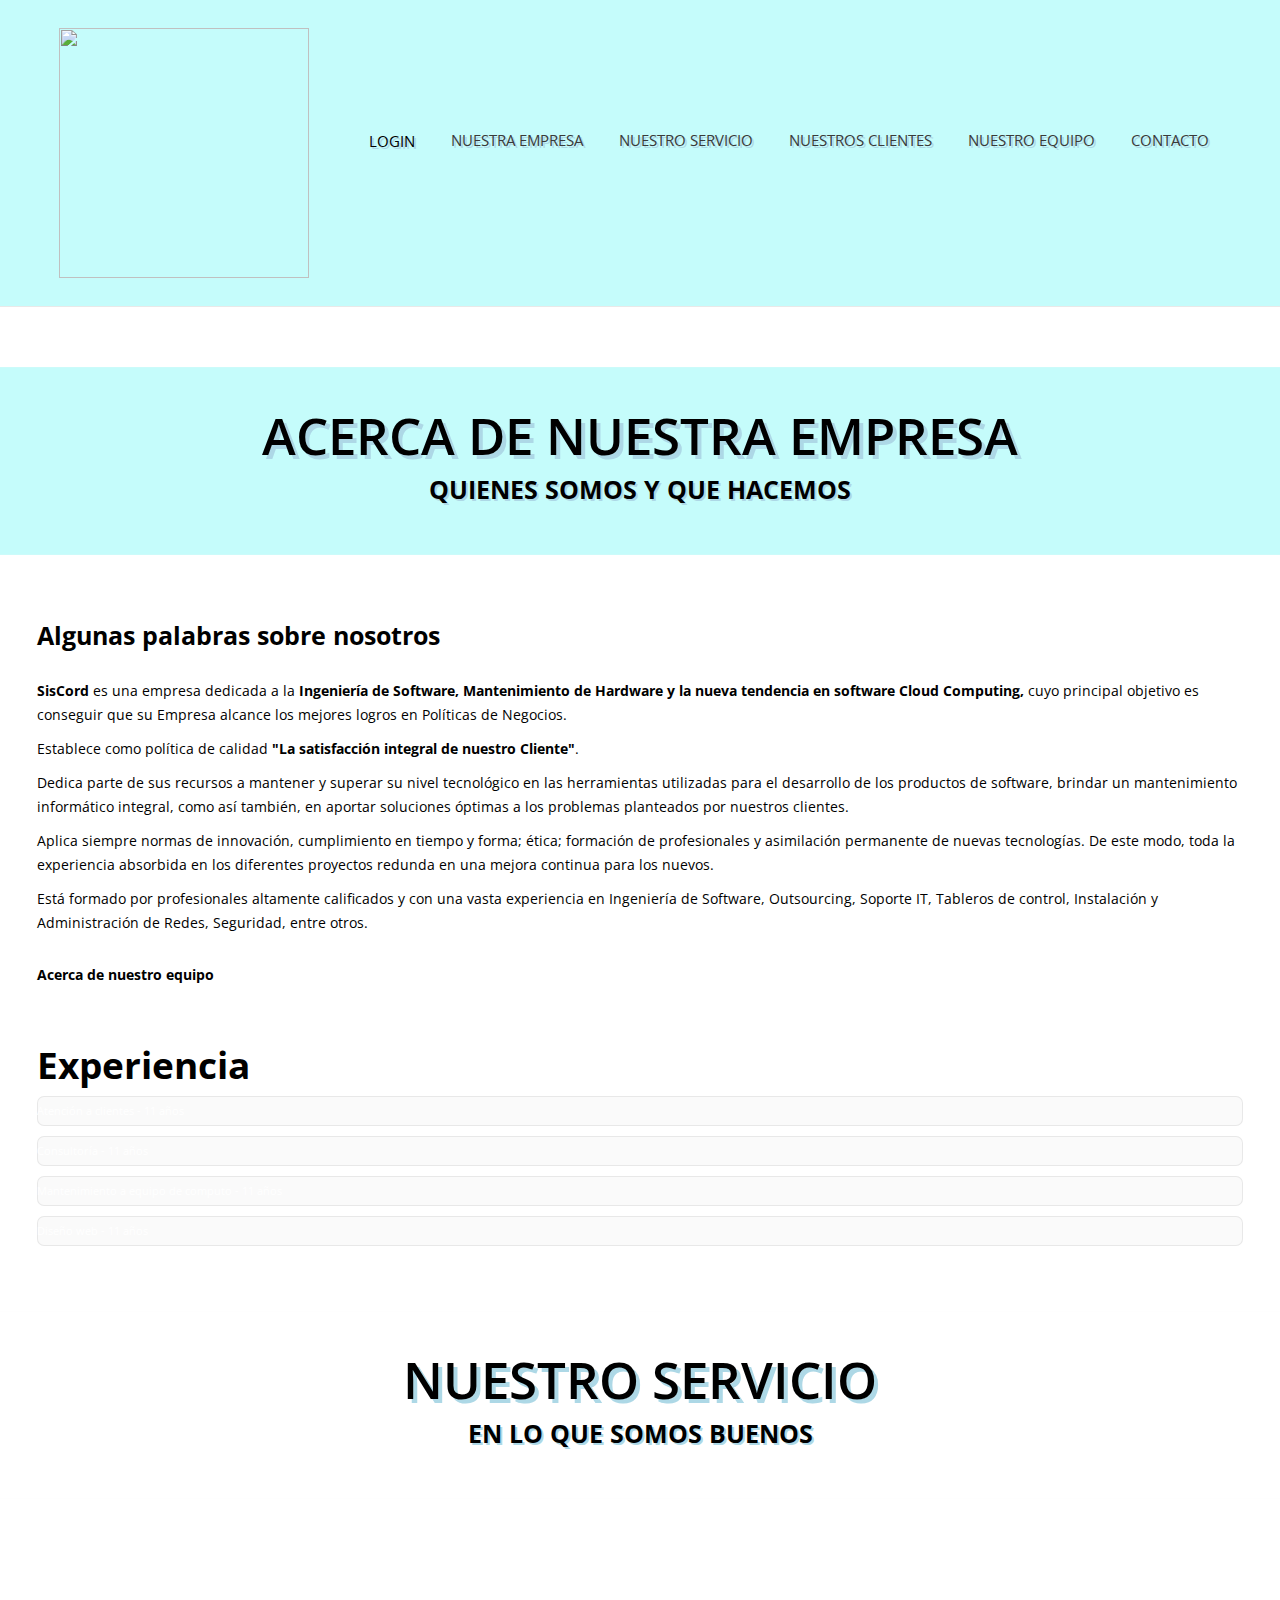
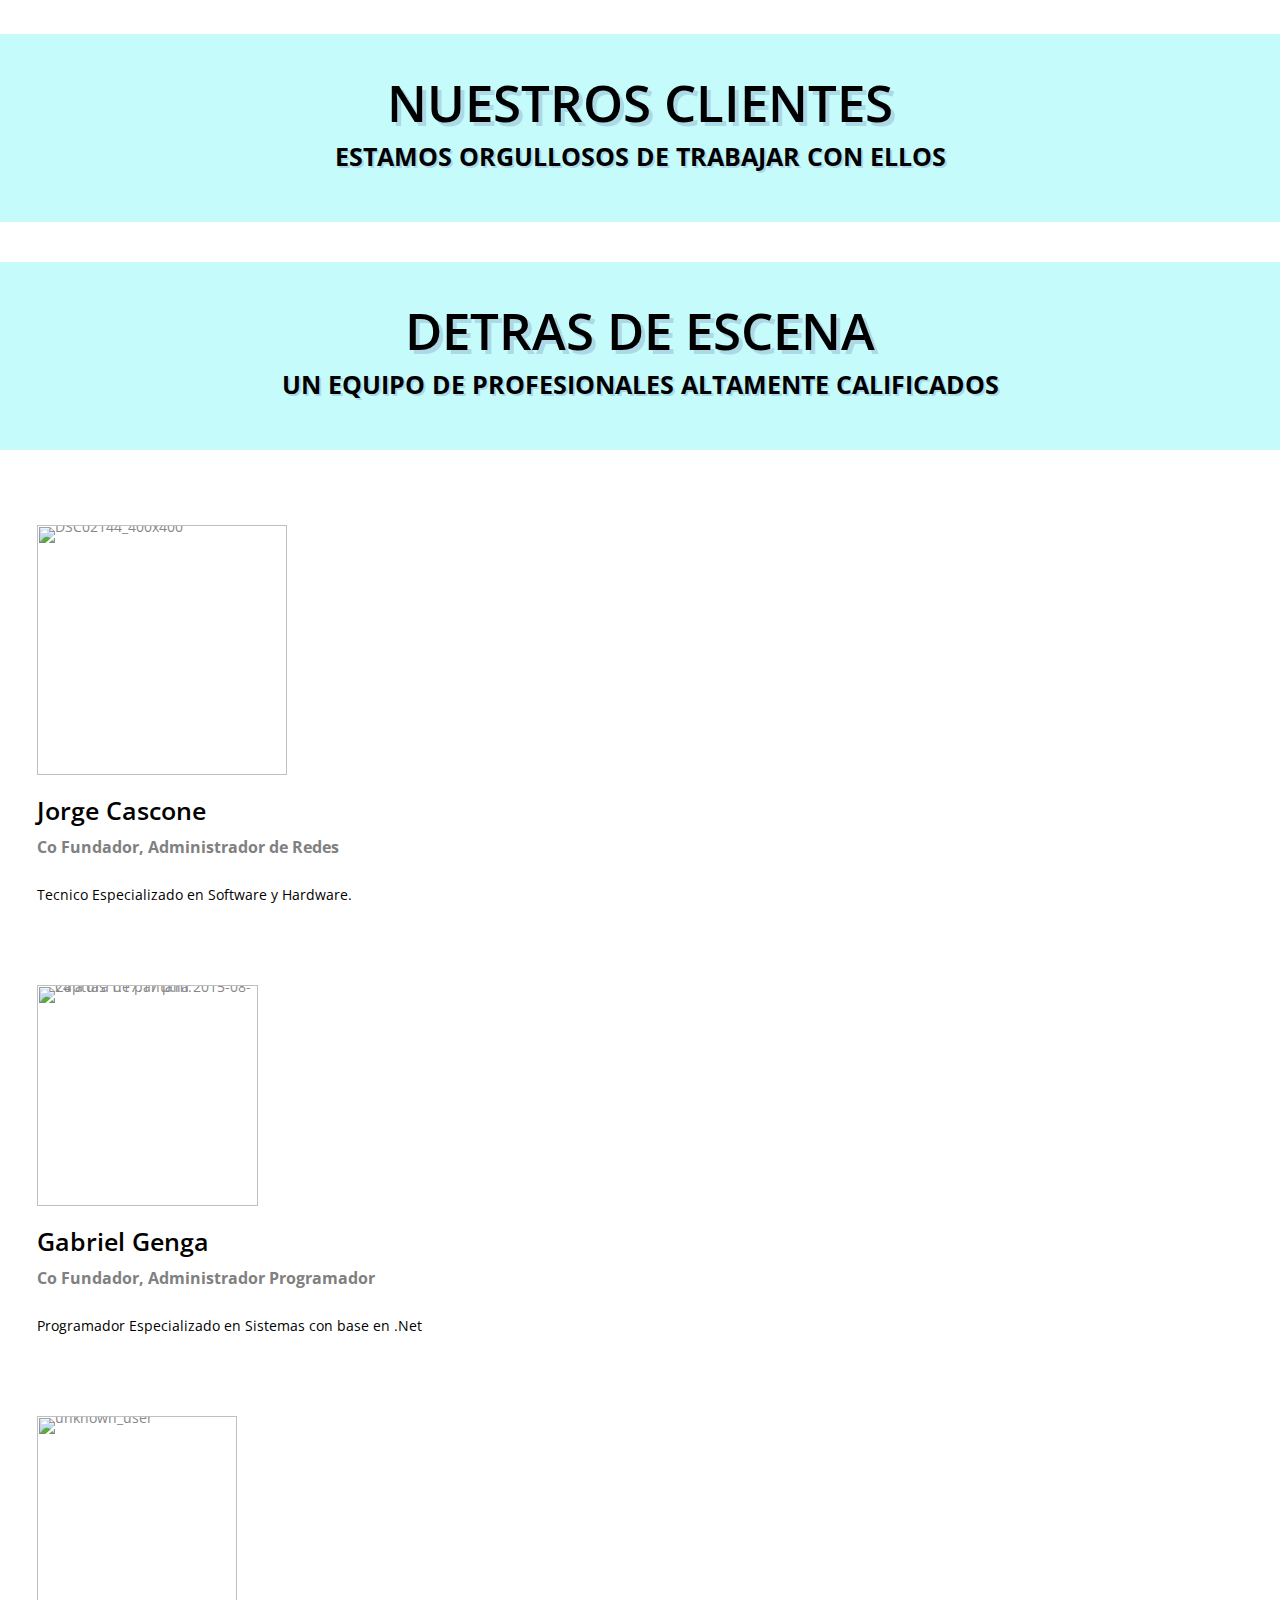
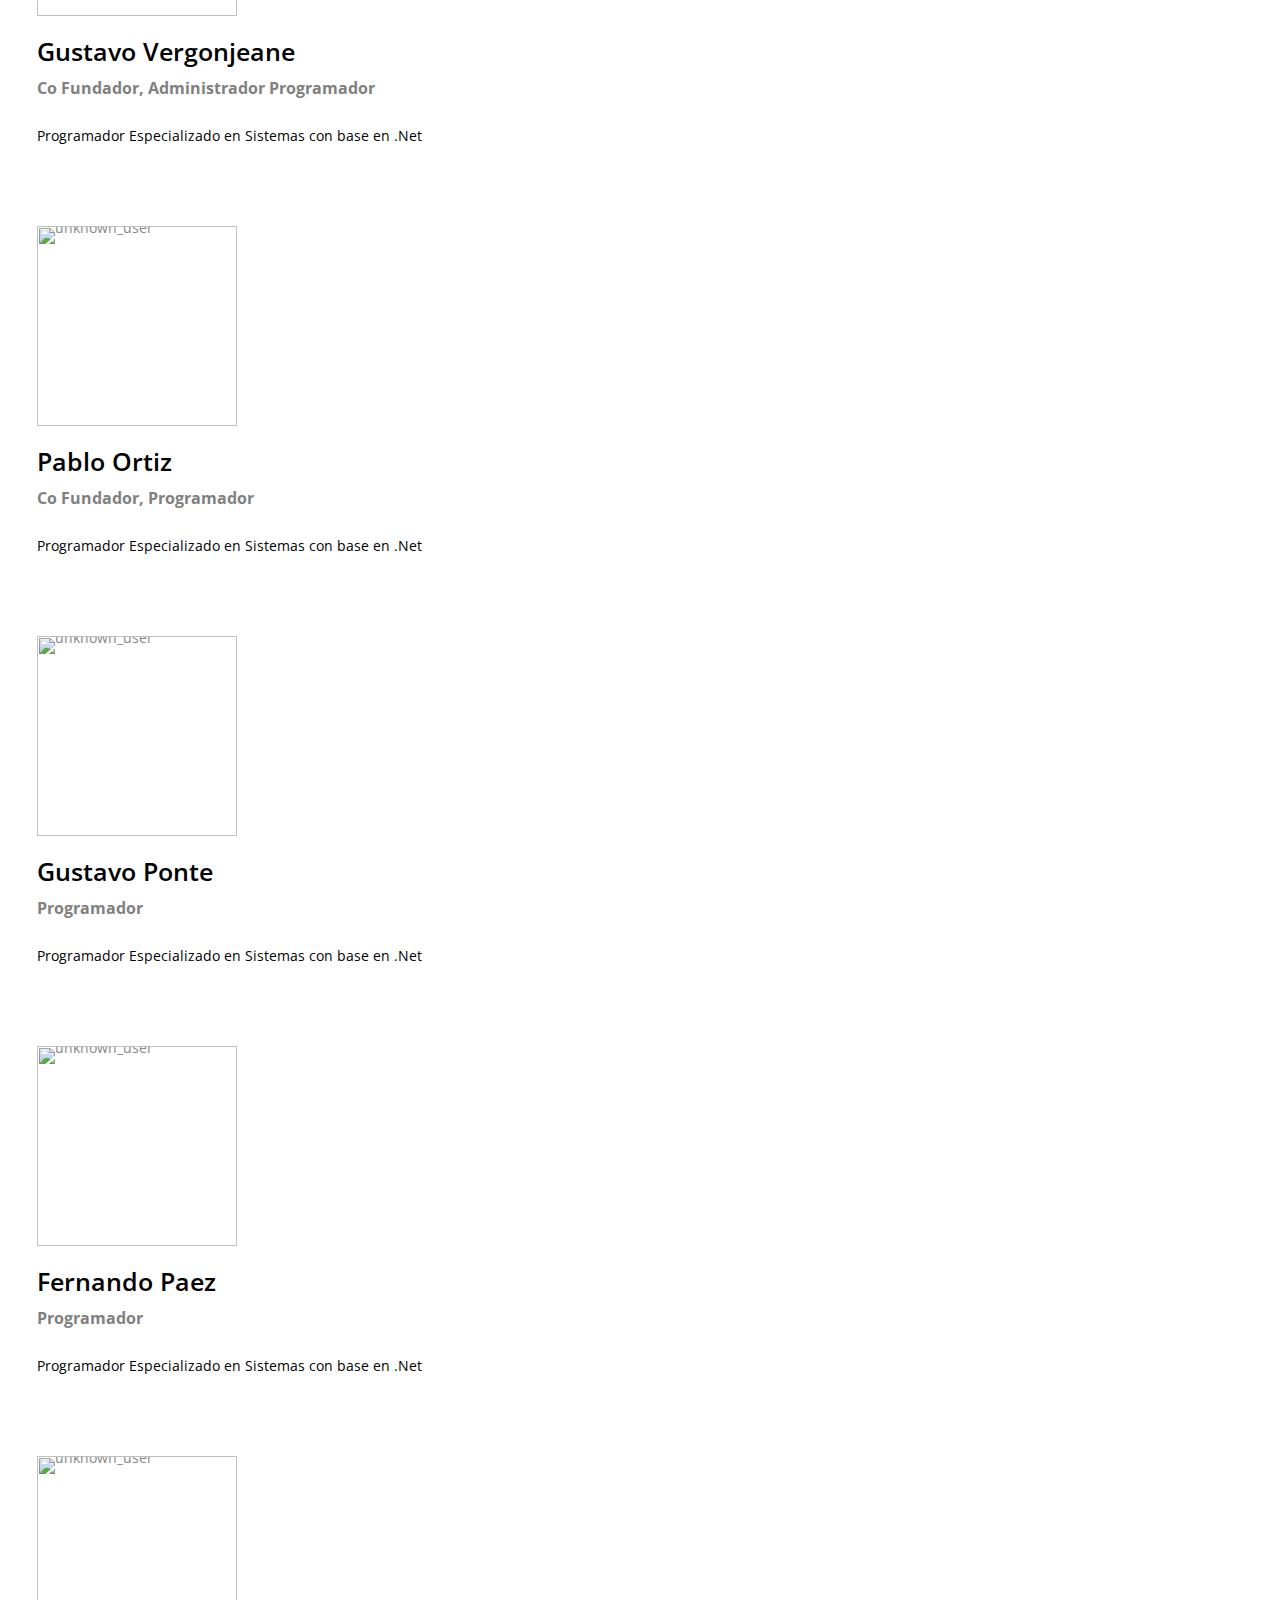
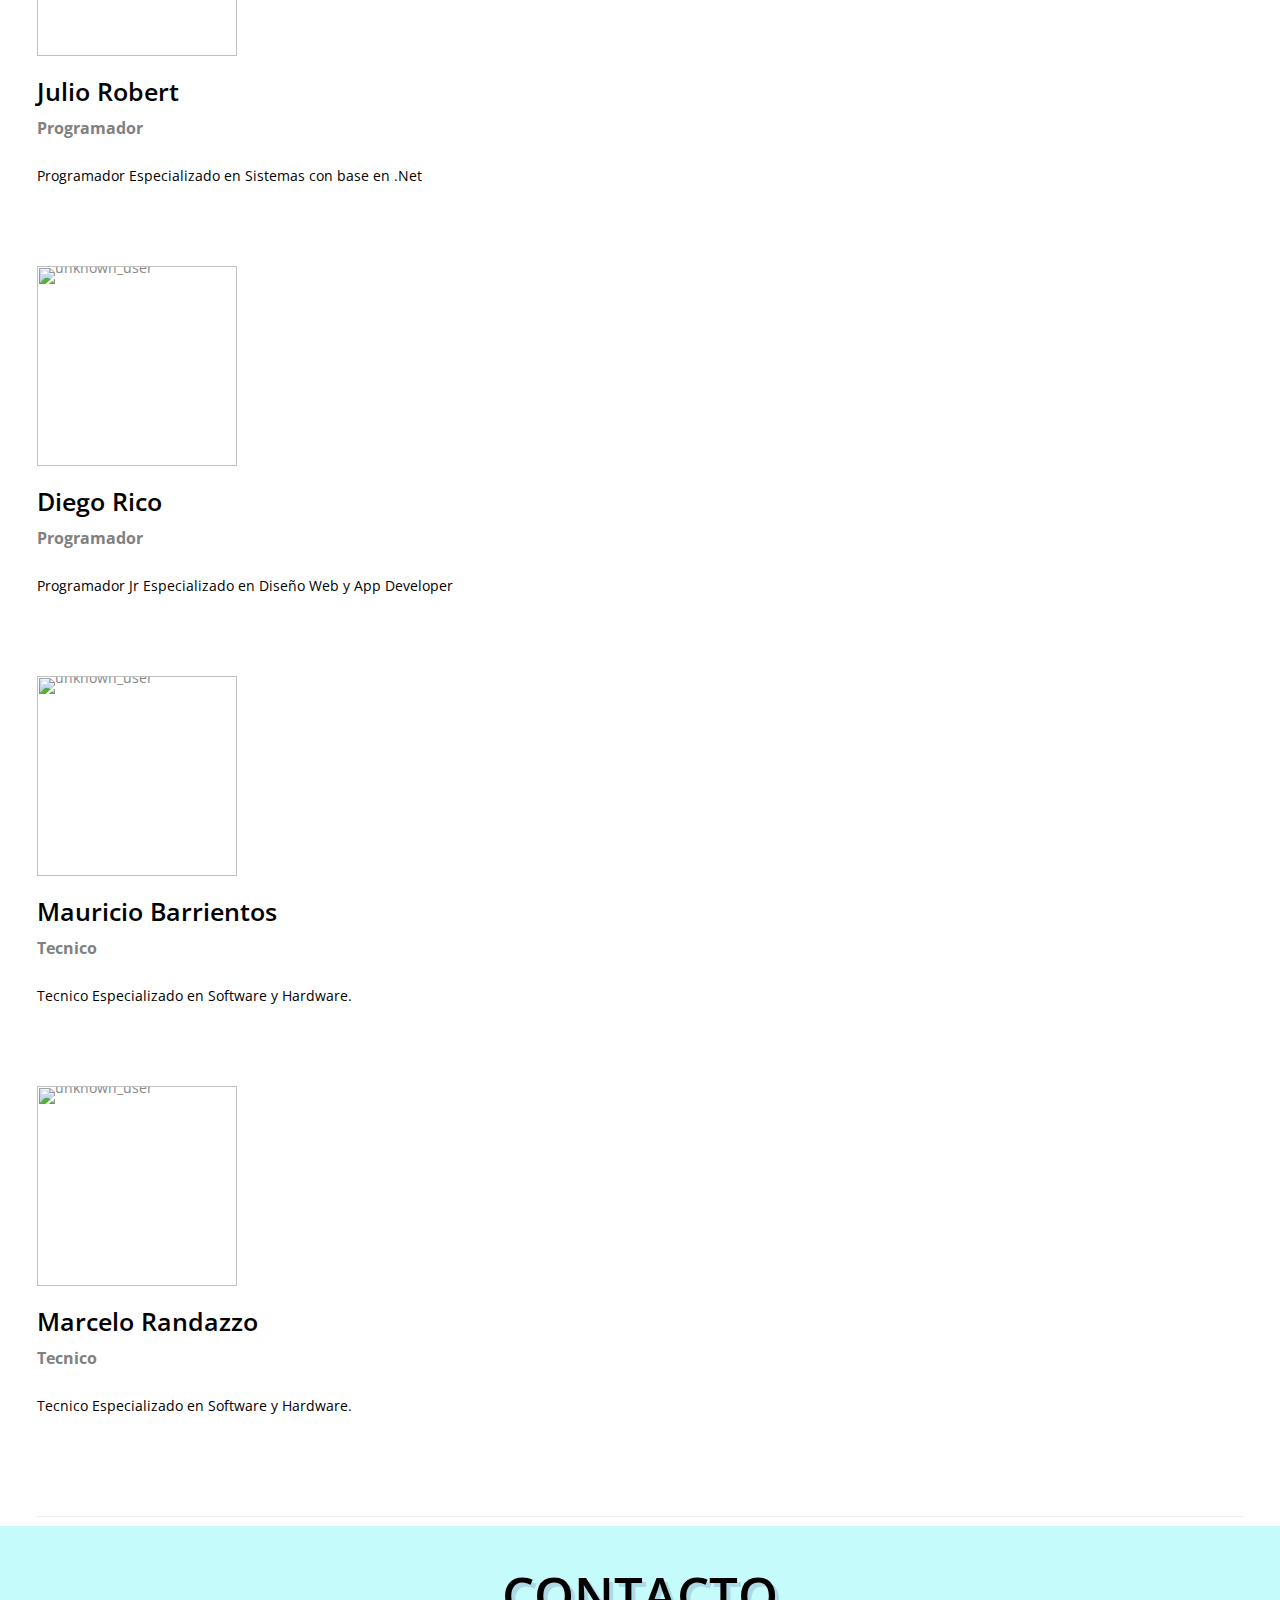
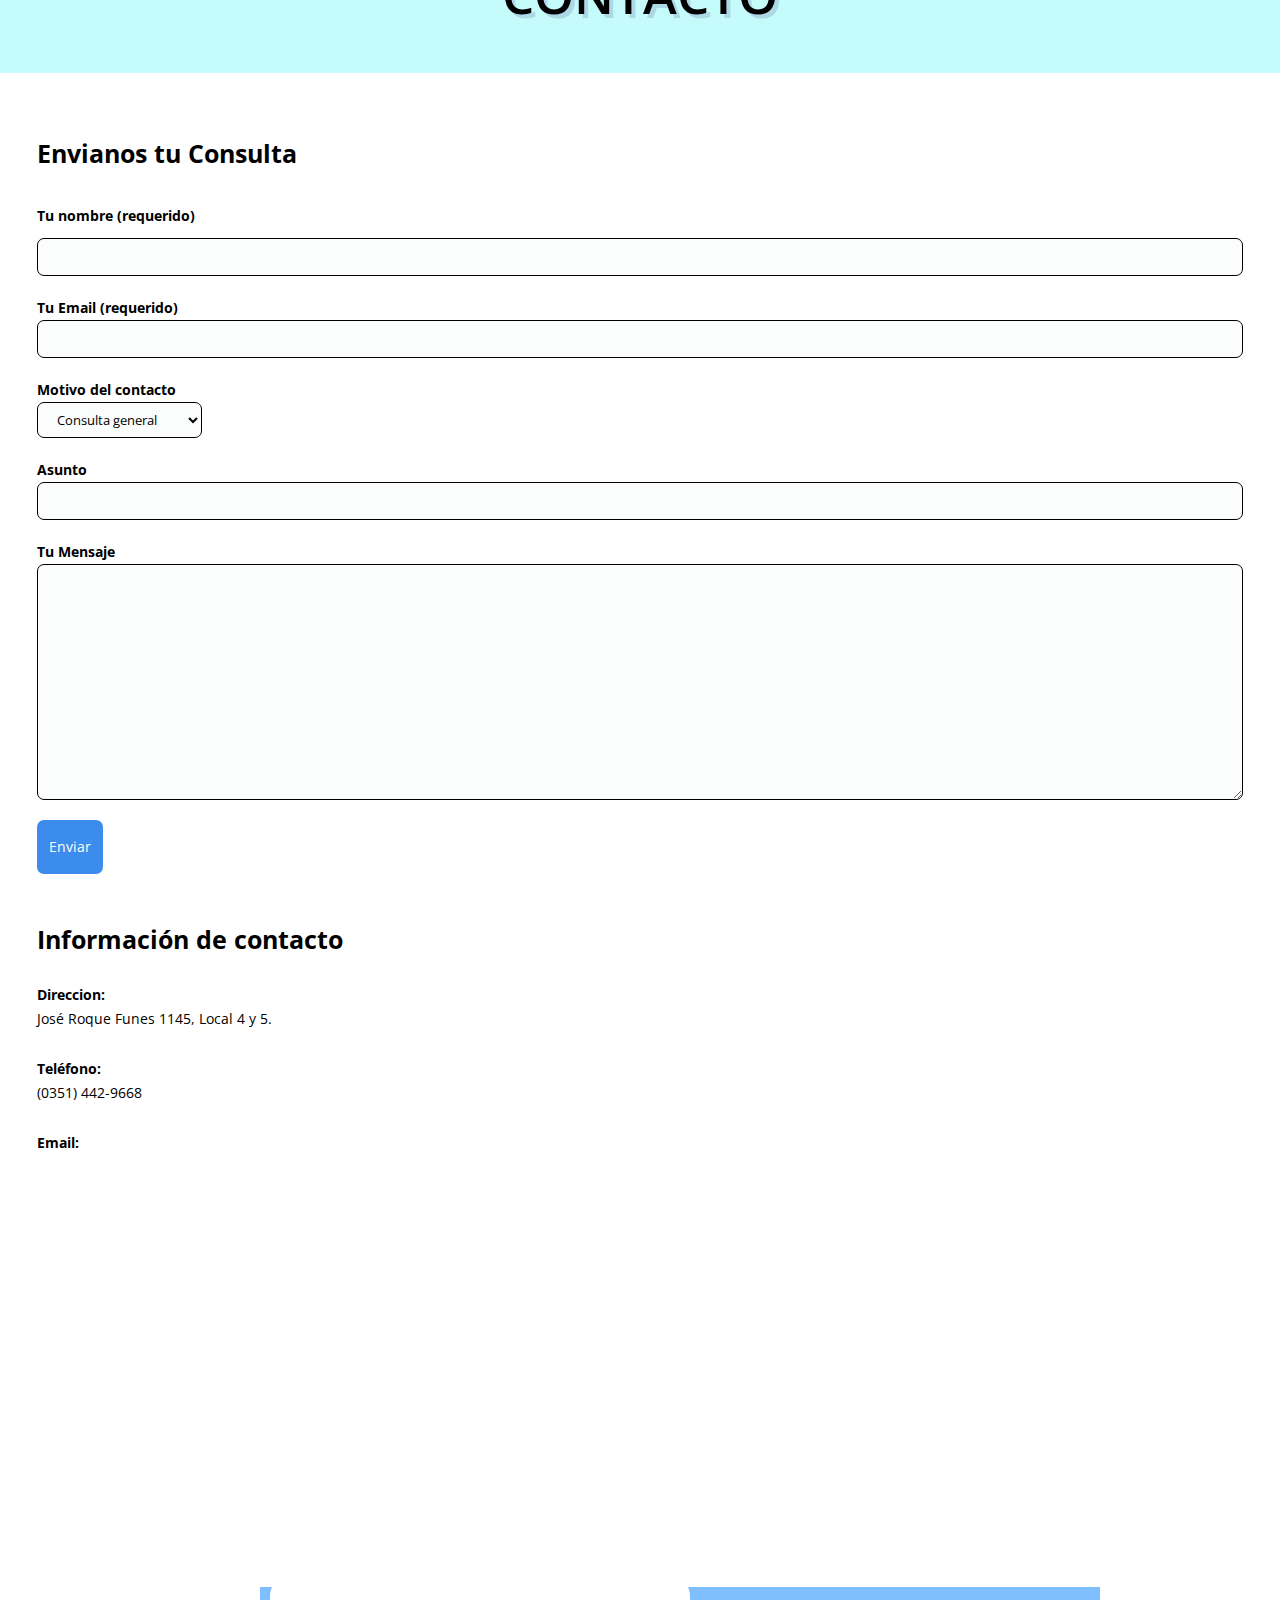
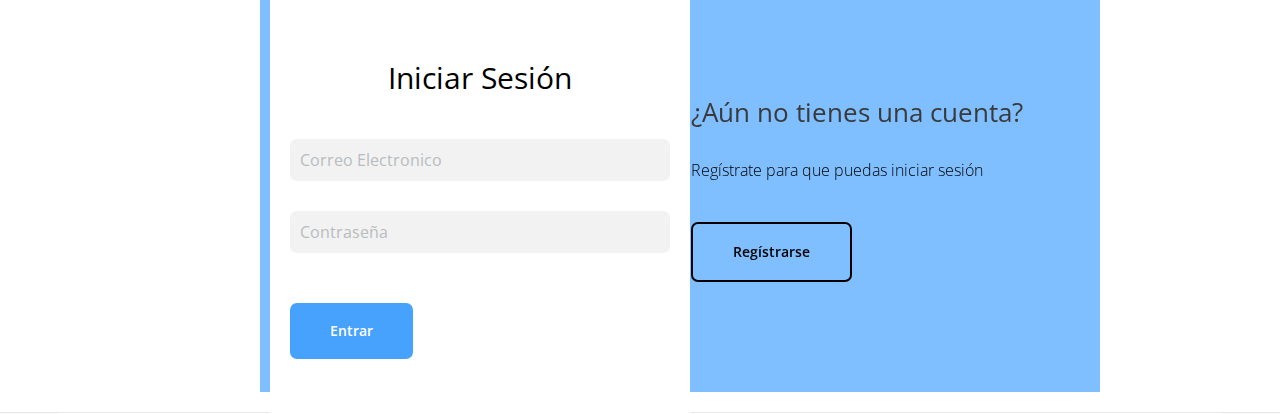
==== index.html @ faa05866 "siscordweb" ====
<html class="no-js" lang="en-US">
<!--<![endif]-->
<head>
    <link rel="stylesheet" href="index.css">
	<link rel="stylesheet" href="index1.css">
	<meta charset="UTF-8" />
		<meta name="viewport" content="width=device-width, initial-scale=1, maximum-scale=1">
		<script type="text/javascript">
function createCookie(a,d,b){if(b){var c=new Date;c.setTime(c.getTime()+864E5*b);b="; expires="+c.toGMTString()}else b="";document.cookie=a+"="+d+b+"; path=/"}function readCookie(a){a+="=";for(var d=document.cookie.split(";"),b=0;b<d.length;b++){for(var c=d[b];" "==c.charAt(0);)c=c.substring(1,c.length);if(0==c.indexOf(a))return c.substring(a.length,c.length)}return null}function eraseCookie(a){createCookie(a,"",-1)}
function areCookiesEnabled(){var a=!1;createCookie("testing","Hello",1);null!=readCookie("testing")&&(a=!0,eraseCookie("testing"));return a}(function(a){var d=readCookie("devicePixelRatio"),b=void 0===a.devicePixelRatio?1:a.devicePixelRatio;areCookiesEnabled()&&null==d&&(createCookie("devicePixelRatio",b,7),1!=b&&a.location.reload(!0))})(window);
</script>	<link rel="profile" href="http://gmpg.org/xfn/11" />
	<link rel="pingback" href="https://siscord.com.ar/v2/xmlrpc.php" />
	<!--[if IE]>
	<script src="//html5shiv.googlecode.com/svn/trunk/html5.js"></script>
	<![endif]-->
	<title>Siscord  Consultoria y Desarrollo</title>
<link rel='dns-prefetch' href='//fonts.googleapis.com' />
<link rel='dns-prefetch' href='//s.w.org' />
<link rel="alternate" type="application/rss+xml" title="Siscord  &raquo; Feed" href="https://siscord.com.ar/v2/index.php/feed/" />
<link rel="alternate" type="application/rss+xml" title="Siscord  &raquo; Comments Feed" href="https://siscord.com.ar/v2/index.php/comments/feed/" />
		<script type="text/javascript">
			window._wpemojiSettings = {"baseUrl":"https:\/\/s.w.org\/images\/core\/emoji\/2.2.1\/72x72\/","ext":".png","svgUrl":"https:\/\/s.w.org\/images\/core\/emoji\/2.2.1\/svg\/","svgExt":".svg","source":{"concatemoji":"https:\/\/siscord.com.ar\/v2\/wp-includes\/js\/wp-emoji-release.min.js?ver=4.7.23"}};
			!function(t,a,e){var r,n,i,o=a.createElement("canvas"),l=o.getContext&&o.getContext("2d");function c(t){var e=a.createElement("script");e.src=t,e.defer=e.type="text/javascript",a.getElementsByTagName("head")[0].appendChild(e)}for(i=Array("flag","emoji4"),e.supports={everything:!0,everythingExceptFlag:!0},n=0;n<i.length;n++)e.supports[i[n]]=function(t){var e,a=String.fromCharCode;if(!l||!l.fillText)return!1;switch(l.clearRect(0,0,o.width,o.height),l.textBaseline="top",l.font="600 32px Arial",t){case"flag":return(l.fillText(a(55356,56826,55356,56819),0,0),o.toDataURL().length<3e3)?!1:(l.clearRect(0,0,o.width,o.height),l.fillText(a(55356,57331,65039,8205,55356,57096),0,0),e=o.toDataURL(),l.clearRect(0,0,o.width,o.height),l.fillText(a(55356,57331,55356,57096),0,0),e!==o.toDataURL());case"emoji4":return l.fillText(a(55357,56425,55356,57341,8205,55357,56507),0,0),e=o.toDataURL(),l.clearRect(0,0,o.width,o.height),l.fillText(a(55357,56425,55356,57341,55357,56507),0,0),e!==o.toDataURL()}return!1}(i[n]),e.supports.everything=e.supports.everything&&e.supports[i[n]],"flag"!==i[n]&&(e.supports.everythingExceptFlag=e.supports.everythingExceptFlag&&e.supports[i[n]]);e.supports.everythingExceptFlag=e.supports.everythingExceptFlag&&!e.supports.flag,e.DOMReady=!1,e.readyCallback=function(){e.DOMReady=!0},e.supports.everything||(r=function(){e.readyCallback()},a.addEventListener?(a.addEventListener("DOMContentLoaded",r,!1),t.addEventListener("load",r,!1)):(t.attachEvent("onload",r),a.attachEvent("onreadystatechange",function(){"complete"===a.readyState&&e.readyCallback()})),(r=e.source||{}).concatemoji?c(r.concatemoji):r.wpemoji&&r.twemoji&&(c(r.twemoji),c(r.wpemoji)))}(window,document,window._wpemojiSettings);
		</script>
		
		<style type="text/css">
img.wp-smiley,
img.emoji {
	display: inline !important;
	border: none !important;
	box-shadow: none !important;
	height: 1em !important;
	width: 1em !important;
	margin: 0 .07em !important;
	vertical-align: -0.1em !important;
	background: none !important;
	padding: 0 !important;
}                                                                           
</style>
<link rel='stylesheet' id='layerslider-css'  href='https://siscord.com.ar/v2/wp-content/plugins/LayerSlider/static/css/layerslider.css?ver=5.4.0' type='text/css' media='all' />
<link rel='stylesheet' id='ls-google-fonts-css'  href='https://fonts.googleapis.com/css?family=Lato:100,300,regular,700,900%7COpen+Sans:300%7CIndie+Flower:regular%7COswald:300,regular,700&#038;subset=latin%2Clatin-ext' type='text/css' media='all' />
<link rel='stylesheet' id='contact-form-7-css'  href='https://siscord.com.ar/v2/wp-content/plugins/contact-form-7/includes/css/styles.css?ver=4.7' type='text/css' media='all' />
<link rel='stylesheet' id='go_pricing_styles-css'  href='https://siscord.com.ar/v2/wp-content/plugins/go_pricing/assets/css/go_pricing_styles.css?ver=2.4.5' type='text/css' media='all' />
<link rel='stylesheet' id='go_pricing_jqplugin-mediaelementjs-css'  href='https://siscord.com.ar/v2/wp-content/plugins/go_pricing/assets/plugins/js/mediaelementjs/mediaelementplayer.min.css?ver=2.4.5' type='text/css' media='all' />
<link rel='stylesheet' id='go_pricing_jqplugin-mediaelementjs-skin-css'  href='https://siscord.com.ar/v2/wp-content/plugins/go_pricing/assets/plugins/js/mediaelementjs/skin/mediaelementplayer.css?ver=2.4.5' type='text/css' media='all' />
<link rel='stylesheet' id='tp_twitter_plugin_css-css'  href='https://siscord.com.ar/v2/wp-content/plugins/recent-tweets-widget/tp_twitter_plugin.css?ver=1.0' type='text/css' media='screen' />
<link rel='stylesheet' id='rs-plugin-settings-css'  href='https://siscord.com.ar/v2/wp-content/plugins/revslider/rs-plugin/css/settings.css?ver=4.6.93' type='text/css' media='all' />
<style id='rs-plugin-settings-inline-css' type='text/css'>
@import url(http://fonts.googleapis.com/css?family=Open+Sans:300,400,600,700);@import url(http://fonts.googleapis.com/css?family=Roboto:500,700);.tp-caption.dt_the7_large_title{color:#ffffff;text-shadow:none;font-weight:300;font-size:52px;line-height:56px;font-family:'Open Sans',sans-serif}.tp-caption.dt_the7_large_caption{color:#ffffff;text-shadow:none;font-weight:400;font-size:20px;line-height:28px;font-family:'Open Sans',sans-serif}.tp-caption.dt_the7_small_title{color:#ffffff;text-shadow:none;font-weight:300;font-size:40px;line-height:44px;font-family:'Open Sans',sans-serif}.tp-caption.dt_the7_small_caption{color:#ffffff;text-shadow:none;font-weight:400;font-size:16px;line-height:26px;font-family:'Open Sans',sans-serif}.tp-caption.dt_text_rotation_caption{font-size:30px;line-height:40px;font-weight:600;font-family:'Open Sans',sans-serif;;color:rgba(255,255,255,0.4);text-decoration:none;background-color:transparent;border-width:0px;border-color:#222222;border-style:none}.tp-caption.dt_text_rotation_large{font-size:90px;line-height:100px;font-weight:400;font-family:'Open Sans',sans-serif;;color:rgba(255,255,255,1);text-decoration:none;background-color:transparent;border-width:0px;border-color:#222222;border-style:none}.tp-caption.dt_fancy_business_title{color:#ffffff;font-weight:300;font-size:52px;line-height:56px;font-family:'Open Sans',sans-serif}.tp-caption.dt_fancy_business_caption{color:#fff; text-shadow:none; font-weight:400; font-size:22px; line-height:28px; font-family:'Open Sans',sans-serif;padding-top:6px;padding-bottom:8px;padding-right:12px;padding-left:12px;border-radius:8px; border-style:none; background-color:rgba(255,255,255,0.1)}.tp-caption.dt_happy_light_title{font-size:50px;line-height:50px;font-weight:300;font-family:'Open Sans',sans-serif;color:#212327}.tp-caption.dt_happy_bold_title{font-size:50px;line-height:50px;font-weight:700;font-family:'Open Sans',sans-serif;color:#212327}.tp-caption.dt_happy_caption{font-size:18px;line-height:26px;font-weight:400;font-family:'Open Sans',sans-serif;color:#212327}.tp-caption.dt_intro_large_title{font-size:110px;line-height:120px;font-weight:600;font-family:'Open Sans',sans-serif;color:#ffffff}.tp-caption.dt_intro_large_slogan{font-size:60px;line-height:70px;font-weight:400;font-family:'Open Sans',sans-serif;color:rgba(255,255,255,0.45)}.tp-caption.dt_intro_small_caption{font-size:18px;line-height:28px;font-weight:600;font-family:'Open Sans',sans-serif;color:rgba(255,255,255,0.50)}.tp-caption.dt_intro_small_title{font-size:64px;line-height:74px;font-weight:400;font-family:'Open Sans',sans-serif;color:#ffffff}.tp-caption.dt_shop_caption{font-size:42px;line-height:44px;font-weight:500;font-family:'Roboto',sans-serif ;color:#222222}.tp-caption.dt_shop_title{font-size:84px;line-height:84px;font-weight:700;font-family:'Roboto',sans-serif;color:#222222}.tp-caption a{color:#fcff1d;-webkit-transition:all 0.2s ease-out;-moz-transition:all 0.2s ease-out;-o-transition:all 0.2s ease-out;-ms-transition:all 0.2s ease-out}.tp-caption a:hover{color:#ff1de2}.tp-caption.dt_intro_button a{font-size:14px;line-height:24px;font-weight:600;font-family:"Open Sans";color:rgba(255,255,255,0.50);text-decoration:none;padding:12px 40px 14px 40px;background-color:transparent;border-radius:1px 1px 1px 1px;border-width:2px;border-color:rgba(255,255,255,0.4);border-style:solid;-webkit-transition:all 0.3s ease-out;-moz-transition:all 0.3s ease-out;-o-transition:all 0.3s ease-out;-ms-transition:all 0.3s ease-out}.tp-caption.dt_intro_button a:hover{font-size:14px;line-height:24px;font-weight:600;font-family:"Open Sans";color:rgba(255,255,255,1);text-decoration:none;padding:12px 40px 14px 40px;background-color:transparent;border-radius:1px 1px 1px 1px;border-width:2px;border-color:rgb(255,255,255);border-style:solid}.tp-caption.dt_shop_button a{font-size:20px;line-height:30px;font-weight:500;font-family:'Roboto',sans-serif;color:rgb(34,34,34);text-decoration:none;background-color:transparent;padding:10px 20px 12px;border-radius:4px 4px 4px 4px;border-width:3px;border-color:rgb(34,34,34);border-style:solid}.tp-caption.dt_shop_button a:hover{font-size:20px;line-height:30px;font-weight:500;font-family:'Roboto',sans-serif;color:rgb(255,255,255);text-decoration:none;background-color:rgb(34,34,34);padding:10px 20px 12px;border-radius:4px 4px 4px 4px;border-width:3px;border-color:rgb(34,34,34);border-style:solid}
</style>
<link rel='stylesheet' id='js_composer_front-css'  href='https://siscord.com.ar/v2/wp-content/plugins/js_composer/assets/css/js_composer.css?ver=4.5.2' type='text/css' media='all' />
<link rel='stylesheet' id='dt-web-fonts-css'  href='https://fonts.googleapis.com/css?family=Open+Sans%3A400%2C600&#038;ver=4.7.23' type='text/css' media='all' />
<!-- <link rel='stylesheet' id='dt-main-css'  href='https://siscord.com.ar/v2/wp-content/themes/dt-the7/css/main.min.css?ver=2.1.6' type='text/css' media='all' /> -->
<!--[if lt IE 9]>
<link rel='stylesheet' id='dt-old-ie-css'  href='https://siscord.com.ar/v2/wp-content/themes/dt-the7/css/old-ie.min.css?ver=2.1.6' type='text/css' media='all' />
<![endif]-->
<link rel='stylesheet' id='dt-awsome-fonts-css'  href='https://siscord.com.ar/v2/wp-content/themes/dt-the7/css/font-awesome.min.css?ver=2.1.6' type='text/css' media='all' />
<link rel='stylesheet' id='dt-fontello-css'  href='https://siscord.com.ar/v2/wp-content/themes/dt-the7/css/fontello/css/fontello.css?ver=2.1.6' type='text/css' media='all' />
<!--[if lt IE 9]>
<link rel='stylesheet' id='dt-custom-old-ie.less-css'  href='https://siscord.com.ar/v2/wp-content/uploads/wp-less/dt-the7/css/custom-old-ie-fb8f06b1b3.css?ver=2.1.6' type='text/css' media='all' />
<![endif]-->
<link rel='stylesheet' id='dt-main.less-css'  href='https://siscord.com.ar/v2/wp-content/uploads/wp-less/dt-the7/css/main-fb8f06b1b3.css?ver=2.1.6' type='text/css' media='all' />
<!-- <link rel='stylesheet' id='dt-custom.less-css'  href='https://siscord.com.ar/v2/wp-content/uploads/wp-less/dt-the7/css/custom-fb8f06b1b3.css?ver=2.1.6' type='text/css' media='all' /> -->
<link rel='stylesheet' id='dt-media.less-css'  href='https://siscord.com.ar/v2/wp-content/uploads/wp-less/dt-the7/css/media-fb8f06b1b3.css?ver=2.1.6' type='text/css' media='all' />
<link rel='stylesheet' id='style-css'  href='https://siscord.com.ar/v2/wp-content/themes/dt-the7/style.css?ver=2.1.6' type='text/css' media='all' />
<link rel='stylesheet' id='ultimate-style-min-css'  href='https://siscord.com.ar/v2/wp-content/plugins/Ultimate_VC_Addons/assets/min-css/ultimate.min.css?ver=3.11.1' type='text/css' media='all' />
<link rel='stylesheet' id='bsf-Defaults-css'  href='https://siscord.com.ar/v2/wp-content/uploads/smile_fonts/Defaults/Defaults.css?ver=4.7.23' type='text/css' media='all' />
<script src="https://kit.fontawesome.com/ea1b9b38bc.js" crossorigin="anonymous"></script>
<script type='text/javascript' src='https://siscord.com.ar/v2/wp-content/plugins/LayerSlider/static/js/greensock.js?ver=1.11.8'></script>
<script type='text/javascript' src='https://siscord.com.ar/v2/wp-includes/js/jquery/jquery.js?ver=1.12.4'></script>
<script type='text/javascript' src='https://siscord.com.ar/v2/wp-includes/js/jquery/jquery-migrate.min.js?ver=1.4.1'></script>
<script type='text/javascript' src='https://siscord.com.ar/v2/wp-content/plugins/LayerSlider/static/js/layerslider.kreaturamedia.jquery.js?ver=5.4.0'></script>
<script type='text/javascript' src='https://siscord.com.ar/v2/wp-content/plugins/LayerSlider/static/js/layerslider.transitions.js?ver=5.4.0'></script>
<script type='text/javascript' src='https://siscord.com.ar/v2/wp-content/plugins/revslider/rs-plugin/js/jquery.themepunch.tools.min.js?ver=4.6.93'></script>
<script type='text/javascript' src='https://siscord.com.ar/v2/wp-content/plugins/revslider/rs-plugin/js/jquery.themepunch.revolution.min.js?ver=4.6.93'></script>
<script type='text/javascript'>
/* <![CDATA[ */
var dtLocal = {"passText":"To view this protected post, enter the password below:","moreButtonText":{"loading":"Loading..."},"postID":"592","ajaxurl":"https:\/\/siscord.com.ar\/v2\/wp-admin\/admin-ajax.php","contactNonce":"e39240cb65","ajaxNonce":"8bc39e1b4b","pageData":{"type":"page","template":"microsite","layout":null},"themeSettings":{"smoothScroll":"off","lazyLoading":false,"accentColor":{"mode":"solid","color":"#3b8ced"},"mobileHeader":{"firstSwitchPoint":900},"content":{"responsivenessTreshold":970,"textColor":"#888888","headerColor":"#3a3a3a"},"stripes":{"stripe1":{"textColor":"#888888","headerColor":"#3a3a3a"},"stripe2":{"textColor":"#f7f7f7","headerColor":"#ffffff"},"stripe3":{"textColor":"#43494f","headerColor":"#2f363d"}}}};
/* ]]> */
</script>
<script type='text/javascript' src='https://siscord.com.ar/v2/wp-content/themes/dt-the7/js/above-the-fold.min.js?ver=2.1.6'></script>
<script type='text/javascript' src='https://siscord.com.ar/v2/wp-content/plugins/Ultimate_VC_Addons/assets/min-js/ultimate.min.js?ver=3.11.1'></script>
<link rel='https://api.w.org/' href='https://siscord.com.ar/v2/index.php/wp-json/' />
<link rel="EditURI" type="application/rsd+xml" title="RSD" href="https://siscord.com.ar/v2/xmlrpc.php?rsd" />
<link rel="wlwmanifest" type="application/wlwmanifest+xml" href="https://siscord.com.ar/v2/wp-includes/wlwmanifest.xml" /> 
<meta name="generator" content="WordPress 4.7.23" />
<link rel="canonical" href="https://siscord.com.ar/v2/" />
<link rel='shortlink' href='https://siscord.com.ar/v2/' />
<link rel="alternate" type="application/json+oembed" href="https://siscord.com.ar/v2/index.php/wp-json/oembed/1.0/embed?url=https%3A%2F%2Fsiscord.com.ar%2Fv2%2F" />
<link rel="alternate" type="text/xml+oembed" href="https://siscord.com.ar/v2/index.php/wp-json/oembed/1.0/embed?url=https%3A%2F%2Fsiscord.com.ar%2Fv2%2F&#038;format=xml" />
		<script type="text/javascript">
			jQuery(document).ready(function() {
				// CUSTOM AJAX CONTENT LOADING FUNCTION
				var ajaxRevslider = function(obj) {
				
					// obj.type : Post Type
					// obj.id : ID of Content to Load
					// obj.aspectratio : The Aspect Ratio of the Container / Media
					// obj.selector : The Container Selector where the Content of Ajax will be injected. It is done via the Essential Grid on Return of Content
					
					var content = "";

					data = {};
					
					data.action = 'revslider_ajax_call_front';
					data.client_action = 'get_slider_html';
					data.token = 'db3499c61d';
					data.type = obj.type;
					data.id = obj.id;
					data.aspectratio = obj.aspectratio;
					
					// SYNC AJAX REQUEST
					jQuery.ajax({
						type:"post",
						url:"https://siscord.com.ar/v2/wp-admin/admin-ajax.php",
						dataType: 'json',
						data:data,
						async:false,
						success: function(ret, textStatus, XMLHttpRequest) {
							if(ret.success == true)
								content = ret.data;								
						},
						error: function(e) {
							console.log(e);
						}
					});
					
					 // FIRST RETURN THE CONTENT WHEN IT IS LOADED !!
					 return content;						 
				};
				
				// CUSTOM AJAX FUNCTION TO REMOVE THE SLIDER
				var ajaxRemoveRevslider = function(obj) {
					return jQuery(obj.selector+" .rev_slider").revkill();
				};

				// EXTEND THE AJAX CONTENT LOADING TYPES WITH TYPE AND FUNCTION
				var extendessential = setInterval(function() {
					if (jQuery.fn.tpessential != undefined) {
						clearInterval(extendessential);
						if(typeof(jQuery.fn.tpessential.defaults) !== 'undefined') {
							jQuery.fn.tpessential.defaults.ajaxTypes.push({type:"revslider",func:ajaxRevslider,killfunc:ajaxRemoveRevslider,openAnimationSpeed:0.3});   
							// type:  Name of the Post to load via Ajax into the Essential Grid Ajax Container
							// func: the Function Name which is Called once the Item with the Post Type has been clicked
							// killfunc: function to kill in case the Ajax Window going to be removed (before Remove function !
							// openAnimationSpeed: how quick the Ajax Content window should be animated (default is 0.3)
						}
					}
				},30);
			});
		</script>
				<script type="text/javascript">
			dtGlobals.logoEnabled = 1;
			dtGlobals.logoURL = 'https://i.ibb.co/6y6wc0x/logosiscordwebazul3.png 1x, https://i.ibb.co/6y6wc0x/logosiscordwebazul3.png 2x';
			dtGlobals.logoW = '250';
			dtGlobals.logoH = '65';
			smartMenu = 1;
		</script>
		<meta name="generator" content="Powered by Visual Composer - drag and drop page builder for WordPress."/>
<!--[if IE 8]><link rel="stylesheet" type="text/css" href="https://siscord.com.ar/v2/wp-content/plugins/js_composer/assets/css/vc-ie8.css" media="screen"><![endif]--><noscript><style> .wpb_animate_when_almost_visible { opacity:1;}</style></noscript></head>

<body class="home page-template page-template-template-microsite page-template-template-microsite-php page page-id-592 one-page-row disabled-transparent-bg slideshow-on rollover-show-icon srcset-enabled btn-flat style-ios boxes-transparent-bg light-icons phantom-slide wpb-js-composer js-comp-ver-4.5.2 vc_responsive">



<div id="page">


<!-- left, center, classic, side -->

		<!-- !Header -->
	<header id="header" class="show-device-logo show-mobile-logo dt-parent-menu-clickable line-decoration logo-left" role="banner"><!-- class="overlap"; class="logo-left", class="logo-center", class="logo-classic" -->

				<!-- !Top-bar -->
				<div role="complementary" class="text-small full-width-line top-bar-opened">
			 <div > 
				<div>
					<div class="wf-table wf-mobile-collapsed">

						
						<div class=" wf-td"><div class="mini-search">
	<!-- <form class="searchform" role="search" method="get" action="https://siscord.com.ar/v2/">
		<input type="text" class="field searchform-s" name="s" value="" placeholder="Type and hit enter &hellip;" />
				<input type="submit" class="assistive-text searchsubmit" value="Go!" />
		<a href="#go" id="trigger-overlay" class="submit icon-off">&nbsp;</a>
	</form>  -->
</div></div>
						<div class="right-block wf-td"></div>
					</div><!-- .wf-table -->
				</div><!-- .wf-container-top -->
			</div><!-- .wf-wrap -->
		</div><!-- #top-bar -->
		<div class="wf-wrap ">

			<div class="wf-table">

								<!-- !- Branding -->
				<div id="branding" class="wf-td">

					<a href="#!/up"><img class=" preload-me" srcset="https://i.ibb.co/6y6wc0x/logosiscordwebazul3.png 1x, https://i.ibb.co/6y6wc0x/logosiscordwebazul3.png 2x" width="250" height="65"  alt="Siscord" /><img class="mobile-logo preload-me" srcset="https://i.ibb.co/6y6wc0x/logosiscordwebazul3.png 1x, https://i.ibb.co/6y6wc0x/logosiscordwebazul3.png 2x" width="250" height="65"  alt="Siscord SRL" /></a>
					<div id="site-title" class="assistive-text">Siscord </div>
					<div id="site-description" class="assistive-text">Consultoria y Desarrollo</div>
				</div>
						<!-- !- Navigation -->
		<nav id="navigation" class="wf-td" tyle="user-select: none; position: absolute; width: 113%; height: 100%; left: 0px; top: 0px; visibility: inherit; opacity: 1; transform: matrix(1, 0, 0, 1, -87.5, 0); transform-origin: 0% 0% 0px;">
			<ul id="main-nav"  class="fancy-rollovers wf-mobile-hidden">
<li class=" menu-item menu-item-type-post_type menu-item-object-page menu-item-home current-menu-item page_item page-item-592 current_page_item menu-item-14844 act first menu-frame-on" style="text-shadow: 2px 2px lightblue;"><a href="#login"><span>LOGIN</span></a></li> 
<li class=" menu-item menu-item-type-custom menu-item-object-custom menu-item-14870 menu-frame-on" style="text-shadow: 2px 2px lightblue"><a href="#main"><span>NUESTRA EMPRESA</span></a></li> 
<li class=" menu-item menu-item-type-custom menu-item-object-custom menu-item-14871 menu-frame-on" style="text-shadow: 2px 2px lightblue"><a href="#benefits-grid-1"><span>NUESTRO SERVICIO</span></a></li> 
<li class=" menu-item menu-item-type-custom menu-item-object-custom menu-item-14872 menu-frame-on" style="text-shadow: 2px 2px lightblue"><a href="#pricing"><span>NUESTROS CLIENTES</span></a></li> 
<li class=" menu-item menu-item-type-custom menu-item-object-custom menu-item-14873 menu-frame-on" style="text-shadow: 2px 2px lightblue"><a href="#team"><span>NUESTRO EQUIPO</span></a></li> 
<li class=" menu-item menu-item-type-custom menu-item-object-custom menu-item-14874 menu-frame-on" style="text-shadow: 2px 2px lightblue"><a href="#contact"><span>CONTACTO</span></a></li> 
</ul>
				<a href="#show-menu" rel="nofollow" id="mobile-menu" class="accent-bg">
					<span class="menu-open">Menu</span>
					<span class="menu-back">back</span>
					<span class="wf-phone-visible">&nbsp;</span>
				</a>

			
			
		</nav>

			
			</div><!-- .wf-table -->
		</div><!-- .wf-wrap -->

	</header><!-- #masthead -->

	<div id="main-slideshow"><script type='text/javascript' src='https://siscord.com.ar/v2/wp-content/plugins/revslider/rs-plugin/js/jquery.themepunch.tools.min.js?rev=4.6.93'></script><script type='text/javascript' src='https://siscord.com.ar/v2/wp-content/plugins/revslider/rs-plugin/js/jquery.themepunch.revolution.min.js?rev=4.6.93'></script>
<div id="rev_slider_2_1_wrapper" class="rev_slider_wrapper fullwidthbanner-container" style="margin:0px auto;background-color:#1c5198;padding:0px;margin-top:0px;margin-bottom:0px;max-height:600px;">
<!-- START REVOLUTION SLIDER 4.6.93 fullwidth mode -->
	<div id="rev_slider_2_1" class="rev_slider fullwidthabanner" style="display:none;max-height:600px;height:600px;">
<ul>	<!-- SLIDE  -->
	<li data-transition="fade" data-slotamount="3" data-masterspeed="1300" data-thumb="https://siscord.com.ar/v2/wp-content/uploads/revslider/The7-homepage/bg-01-320x200.jpg"  data-fstransition="fade" data-fsmasterspeed="1000" data-fsslotamount="3" data-saveperformance="off"  data-title="Responsive">
		<!-- MAIN IMAGE -->
		<img src="https://siscord.com.ar/v2/wp-content/plugins/revslider/images/dummy.png"  alt="bg-01" data-lazyload="https://siscord.com.ar/v2/wp-content/uploads/revslider/The7-homepage/bg-01.jpg" data-bgposition="center center" data-kenburns="on" data-duration="11000" data-ease="Linear.easeNone" data-bgfit="130" data-bgfitend="100" data-bgpositionend="center center">
		<!-- LAYERS -->

		<!-- LAYER NR. 1 -->
		<div class="tp-caption dt_the7_large_title customin customout" 
			 data-x="center" data-hoffset="400" 
			 data-y="center" data-voffset="-49" 
			data-customin="x:0;y:0;z:0;rotationX:0;rotationY:0;rotationZ:0;scaleX:0.75;scaleY:0.75;skewX:0;skewY:0;opacity:0;transformPerspective:600;transformOrigin:50% 50%;" 
			 data-customout="x:0;y:0;z:0;rotationX:0;rotationY:0;rotationZ:0;scaleX:0.75;scaleY:0.75;skewX:0;skewY:0;opacity:0;transformPerspective:600;transformOrigin:50% 50%;" 
			data-speed="700" 
			data-start="1000" 
			data-easing="Back.easeOut" 
			data-splitin="none" 
			data-splitout="none" 
			data-elementdelay="0.1" 
			data-endelementdelay="0.1" 
			 data-endspeed="600" 

			style="z-index: 5; max-width: auto; max-height: auto; white-space: nowrap;font-weight: 600;text-shadow: 2px 2px lightblue;">Tecnología CCTV,</br>camaras de seguridad
 
		</div>

		<!-- LAYER NR. 2 -->
		<div class="tp-caption dt_the7_large_caption customin customout" 
			 data-x="center" data-hoffset="447" 
			 data-y="center" data-voffset="116" 
			data-customin="x:0;y:0;z:0;rotationX:0;rotationY:0;rotationZ:0;scaleX:0.75;scaleY:0.75;skewX:0;skewY:0;opacity:0;transformPerspective:600;transformOrigin:50% 50%;" 
			 data-customout="x:0;y:0;z:0;rotationX:0;rotationY:0;rotationZ:0;scaleX:0.75;scaleY:0.75;skewX:0;skewY:0;opacity:0;transformPerspective:600;transformOrigin:50% 50%;" 
			data-speed="700" 
			data-start="1600" 
			data-easing="Back.easeOut" 
			data-splitin="none" 
			data-splitout="none" 
			data-elementdelay="0.1" 
			data-endelementdelay="0.1" 
			 data-endspeed="600" 

			style="z-index: 6; max-width: auto; max-height: auto; white-space: nowrap;">La tecnología CCTV sigue <br>actualizándose día tras día. <br>Si bien la existencia de la tecnología <br>IP en cámaras amenazó con <br>"borrar del mapa" a la anterior CCTV, <br>esto no ha ocurrido. 
		</div>

		<!-- LAYER NR. 3 -->
		<div class="tp-caption customin customout" 
			 data-x="center" data-hoffset="207" 
			 data-y="center" data-voffset="78" 
			data-customin="x:0;y:0;z:0;rotationX:0;rotationY:0;rotationZ:0;scaleX:0.75;scaleY:0.75;skewX:0;skewY:0;opacity:0;transformPerspective:600;transformOrigin:50% 50%;" 
			 data-customout="x:0;y:0;z:0;rotationX:0;rotationY:0;rotationZ:0;scaleX:0.75;scaleY:0.75;skewX:0;skewY:0;opacity:0;transformPerspective:600;transformOrigin:50% 50%;" 
			data-speed="700" 
			data-start="1300" 
			data-easing="Back.easeOut" 
			data-elementdelay="0.1" 
			data-endelementdelay="0.1" 
			 data-endspeed="600" 

			style="z-index: 7;"><img src="https://siscord.com.ar/v2/wp-content/plugins/revslider/images/dummy.png" alt="qr" data-ww="72" data-hh="72"-->
		</div>

		<!-- LAYER NR. 4 -->
		<div class="tp-caption sft customout" 
			 data-x="center" data-hoffset="-303" 
			 data-y="center" data-voffset="0" 
			 data-customout="x:0;y:0;z:0;rotationX:0;rotationY:0;rotationZ:0;scaleX:0.75;scaleY:0.75;skewX:0;skewY:0;opacity:0;transformPerspective:600;transformOrigin:50% 50%;" 
			data-speed="850" 
			data-start="1900" 
			data-easing="Back.easeOut" 
			data-elementdelay="0.1" 
			data-endelementdelay="0.1" 
			 data-endspeed="600" 

			style="z-index: 8;"><img src="https://siscord.com.ar/v2/wp-content/plugins/revslider/images/dummy.png" alt="ipad" data-ww="901.7612524461839" data-hh="480" data-lazyload="https://siscord.com.ar/v2/wp-content/uploads/2015/08/S1.png"> 
		</div>

		<!-- LAYER NR. 5 -->
		<div class="tp-caption sft customout" 
			 data-x="center" data-hoffset="-238" 
			 data-y="center" data-voffset="214" 
			 data-customout="x:0;y:0;z:0;rotationX:0;rotationY:0;rotationZ:0;scaleX:0.75;scaleY:0.75;skewX:0;skewY:0;opacity:0;transformPerspective:600;transformOrigin:50% 50%;" 
			data-speed="850" 
			data-start="2200" 
			data-easing="Back.easeOut" 
			data-elementdelay="0.1" 
			data-endelementdelay="0.1" 
			 data-endspeed="600" 

			style="z-index: 9;"><div class="tp-layer-inner-rotation  " style=" -moz-transform: rotate(30deg); -ms-transform: rotate(30deg); -o-transform: rotate(30deg); -webkit-transform: rotate(30deg); transform: rotate(30deg); -moz-transform-origin: 50% 50%; -ms-transform-origin: 50% 50%; -o-transform-origin: 50% 50%; -webkit-transform-origin: 50% 50%; transform-origin: 50% 50%;"> 
<img src="https://siscord.com.ar/v2/wp-content/plugins/revslider/images/dummy.png" alt="iphone" data-ww="221.05263157894737" data-hh="252" data-lazyload="https://siscord.com.ar/v2/wp-content/uploads/2015/08/camaras-celular.png"> 
				</div>
		</div>
	</li>
	<!-- SLIDE  -->
	<li data-transition="fade" data-slotamount="3" data-masterspeed="1300" data-thumb="https://siscord.com.ar/v2/wp-content/uploads/2015/08/Blue_cell_computer_background-320x200.jpg"  data-saveperformance="off"  data-title="Design">
		<!-- MAIN IMAGE -->
		<!-- <img src="https://siscord.com.ar/v2/wp-content/plugins/revslider/images/dummy.png"  alt="Blue_cell_computer_background" data-lazyload="https://siscord.com.ar/v2/wp-content/uploads/2015/08/Blue_cell_computer_background.jpg" data-bgposition="center center" data-kenburns="on" data-duration="11000" data-ease="Linear.easeNone" data-bgfit="130" data-bgfitend="100" data-bgpositionend="center center"> -->
		<!-- LAYERS -->

		<!-- LAYER NR. 1 -->
		<div class="tp-caption dt_the7_large_title customin customout" 
			data-x="center" data-hoffset="-340" 
			data-y="center" data-voffset="-74" 
			data-customin="x:0;y:0;z:0;rotationX:0;rotationY:0;rotationZ:0;scaleX:0.75;scaleY:0.75;skewX:0;skewY:0;opacity:1;transformPerspective:600;transformOrigin:50% 50%;" 
			data-customout="x:0;y:0;z:0;rotationX:0;rotationY:0;rotationZ:0;scaleX:0.75;scaleY:0.75;skewX:0;skewY:0;opacity:1;transformPerspective:600;transformOrigin:50% 50%;" 
			data-speed="700" 
			data-start="1000" 
			data-easing="Back.easeOut" 
			data-splitin="none" 
			data-splitout="none" 
			data-elementdelay="0.1" 
			data-endelementdelay="0.1" 
			data-endspeed="600" 

			style="z-index: 5; max-width: auto; max-height: auto; white-space: nowrap;font-weight: 600;text-shadow: 2px 2px lightblue;">Diseño Web Responsive
 
		</div>

		<!-- LAYER NR. 2 -->
		<div class="tp-caption dt_the7_large_caption customin customout" 
			 data-x="center" data-hoffset="-359" 
			 data-y="center" data-voffset="2" 
			data-customin="x:0;y:0;z:0;rotationX:0;rotationY:0;rotationZ:0;scaleX:0.75;scaleY:0.75;skewX:0;skewY:0;opacity:0;transformPerspective:600;transformOrigin:50% 50%;" 
			 data-customout="x:0;y:0;z:0;rotationX:0;rotationY:0;rotationZ:0;scaleX:0.75;scaleY:0.75;skewX:0;skewY:0;opacity:0;transformPerspective:600;transformOrigin:50% 50%;" 
			data-speed="700" 
			data-start="1300" 
			data-easing="Back.easeOut" 
			data-splitin="none" 
			data-splitout="none" 
			data-elementdelay="0.1" 
			data-endelementdelay="0.1" 
			 data-endspeed="600" 

			style="z-index: 6; max-width: auto; max-height: auto; white-space: nowrap;">Dale un toque personalizado <br> la web de tu Empresa, 
			con un Diseño Personalizado</br>
		</div>

		<!-- LAYER NR. 3 -->
		<div class="tp-caption sfr customout" 
			 data-x="center" data-hoffset="361" 
			 data-y="center" data-voffset="-81" 
			 data-customout="x:0;y:0;z:0;rotationX:0;rotationY:0;rotationZ:0;scaleX:0.75;scaleY:0.75;skewX:0;skewY:0;opacity:0;transformPerspective:600;transformOrigin:50% 50%;" 
			data-speed="850" 
			data-start="1600" 
			data-easing="Back.easeOut" 
			data-elementdelay="0.1" 
			data-endelementdelay="0.1" 
			 data-endspeed="600" 

			style="z-index: 7;"><img src="https://siscord.com.ar/v2/wp-content/plugins/revslider/images/dummy.png" alt="screenshot" data-ww="543" data-hh="403" data-lazyload="https://siscord.com.ar/v2/wp-content/uploads/revslider/The7-homepage/scr002.png"> 
		</div>

		<!-- LAYER NR. 4 -->
		<div class="tp-caption sfr customout" 
			 data-x="center" data-hoffset="218" 
			 data-y="center" data-voffset="118" 
			 data-customout="x:0;y:0;z:0;rotationX:0;rotationY:0;rotationZ:0;scaleX:0.75;scaleY:0.75;skewX:0;skewY:0;opacity:0;transformPerspective:600;transformOrigin:50% 50%;" 
			data-speed="850" 
			data-start="1900" 
			data-easing="Back.easeOut" 
			data-elementdelay="0.1" 
			data-endelementdelay="0.1" 
			 data-endspeed="600" 

			style="z-index: 8;"><img src="https://siscord.com.ar/v2/wp-content/plugins/revslider/images/dummy.png" alt="composer" data-ww="628" data-hh="495" data-lazyload="https://siscord.com.ar/v2/wp-content/uploads/revslider/The7-homepage/scr001.png"> 
		</div>
	</li>
	<!-- SLIDE  -->
	<li data-transition="fade" data-slotamount="3" data-masterspeed="1300" data-thumb="https://siscord.com.ar/v2/wp-content/uploads/2015/08/blue_background_white_glow_1920x1200-320x200.jpg"  data-saveperformance="off"  data-title="SEO">
		<!-- MAIN IMAGE -->
		<img src="https://siscord.com.ar/v2/wp-content/plugins/revslider/images/dummy.png"  alt="blue_background_white_glow_1920x1200" data-lazyload="https://siscord.com.ar/v2/wp-content/uploads/2015/08/blue_background_white_glow_1920x1200.jpg" data-bgposition="center center" data-kenburns="on" data-duration="11000" data-ease="Linear.easeNone" data-bgfit="130" data-bgfitend="100" data-bgpositionend="center center">
		<!-- LAYERS -->

		<!-- LAYER NR. 1 -->
		<div class="tp-caption dt_the7_small_title sfr customout" 
			 data-x="center" data-hoffset="-430" 
			 data-y="center" data-voffset="-50" 
			 data-customout="x:0;y:0;z:0;rotationX:0;rotationY:0;rotationZ:0;scaleX:0.75;scaleY:0.75;skewX:0;skewY:0;opacity:0;transformPerspective:600;transformOrigin:50% 50%;" 
			data-speed="700" 
			data-start="1000" 
			data-easing="Back.easeOut" 
			data-splitin="none" 
			data-splitout="none" 
			data-elementdelay="0.1" 
			data-endelementdelay="0.1" 
			 data-endspeed="600" 

			style="z-index: 5; max-width: auto; max-height: auto; white-space: nowrap;font-weight: 600;text-shadow: 2px 2px lightblue;">Facturación</br> Electrónica
		</div>

		<!-- LAYER NR. 2 -->
		<div class="tp-caption dt_the7_small_caption sfr customout" 
			 data-x="center" data-hoffset="-430" 
			 data-y="center" data-voffset="59" 
			 data-customout="x:0;y:0;z:0;rotationX:0;rotationY:0;rotationZ:0;scaleX:0.75;scaleY:0.75;skewX:0;skewY:0;opacity:0;transformPerspective:600;transformOrigin:50% 50%;" 
			data-speed="700" 
			data-start="1300" 
			data-easing="Back.easeOut" 
			data-splitin="none" 
			data-splitout="none" 
			data-elementdelay="0.1" 
			data-endelementdelay="0.1" 
			 data-endspeed="600" 

			style="z-index: 6; max-width: auto; max-height: auto; white-space: nowrap;">Recibir todos sus comprobantes de compras </br>de manera electrónica y en un único lugar.

 
		</div>

		<!-- LAYER NR. 3 -->
		<div class="tp-caption sft customout" 
			 data-x="center" data-hoffset="-55" 
			 data-y="center" data-voffset="-177" 
			 data-customout="x:0;y:0;z:0;rotationX:0;rotationY:0;rotationZ:0;scaleX:0.75;scaleY:0.75;skewX:0;skewY:0;opacity:0;transformPerspective:600;transformOrigin:50% 50%;" 
			data-speed="850" 
			data-start="2250" 
			data-easing="Back.easeOut" 
			data-elementdelay="0.1" 
			data-endelementdelay="0.1" 
			 data-endspeed="600" 

			style="z-index: 7;"><img src="https://siscord.com.ar/v2/wp-content/plugins/revslider/images/dummy.png" alt="seo" data-ww="630" data-hh="674" data-lazyload="https://siscord.com.ar/v2/wp-content/uploads/revslider/The7-homepage/scr-code.png"> 
		</div>

		<!-- LAYER NR. 4 -->
		<div class="tp-caption sfb customout" 
			 data-x="center" data-hoffset="53" 
			 data-y="center" data-voffset="198" 
			 data-customout="x:0;y:0;z:0;rotationX:0;rotationY:0;rotationZ:0;scaleX:0.75;scaleY:0.75;skewX:0;skewY:0;opacity:0;transformPerspective:600;transformOrigin:50% 50%;" 
			data-speed="850" 
			data-start="2250" 
			data-easing="Back.easeOut" 
			data-elementdelay="0.1" 
			data-endelementdelay="0.1" 
			 data-endspeed="600" 

			style="z-index: 8;"><img src="https://siscord.com.ar/v2/wp-content/plugins/revslider/images/dummy.png" alt="shop" data-ww="633" data-hh="679" data-lazyload="https://siscord.com.ar/v2/wp-content/uploads/2015/08/factura.png"> 
		</div>

		<!-- LAYER NR. 5 -->
		<div class="tp-caption dt_the7_small_caption sfl customout" 
			 data-x="center" data-hoffset="468" 
			 data-y="center" data-voffset="29" 
			 data-customout="x:0;y:0;z:0;rotationX:0;rotationY:0;rotationZ:0;scaleX:0.75;scaleY:0.75;skewX:0;skewY:0;opacity:0;transformPerspective:600;transformOrigin:50% 50%;" 
			data-speed="700" 
			data-start="1600" 
			data-easing="Back.easeOut" 
			data-splitin="none" 
			data-splitout="none" 
			data-elementdelay="0.1" 
			data-endelementdelay="0.1" 
			 data-endspeed="600" 

			style="z-index: 9; max-width: auto; max-height: auto; white-space: nowrap;">
Evitar el papel, las impresiones, la carga </br>manual de datos, los múltiples </br>puntos y medios de recepción y descomprimir el doc. </br>de compras de su Empresa

 
		</div>
	</li>
</ul>
<div class="tp-bannertimer tp-bottom" style="visibility: hidden !important;"></div>	</div>
			

			<style scoped></style>

			<script type="text/javascript">

				/******************************************
					-	PREPARE PLACEHOLDER FOR SLIDER	-
				******************************************/
				

				var setREVStartSize = function() {
					var	tpopt = new Object();
						tpopt.startwidth = 1360;
						tpopt.startheight = 600;
						tpopt.container = jQuery('#rev_slider_2_1');
						tpopt.fullScreen = "off";
						tpopt.forceFullWidth="off";

					tpopt.container.closest(".rev_slider_wrapper").css({height:tpopt.container.height()});tpopt.width=parseInt(tpopt.container.width(),0);tpopt.height=parseInt(tpopt.container.height(),0);tpopt.bw=tpopt.width/tpopt.startwidth;tpopt.bh=tpopt.height/tpopt.startheight;if(tpopt.bh>tpopt.bw)tpopt.bh=tpopt.bw;if(tpopt.bh<tpopt.bw)tpopt.bw=tpopt.bh;if(tpopt.bw<tpopt.bh)tpopt.bh=tpopt.bw;if(tpopt.bh>1){tpopt.bw=1;tpopt.bh=1}if(tpopt.bw>1){tpopt.bw=1;tpopt.bh=1}tpopt.height=Math.round(tpopt.startheight*(tpopt.width/tpopt.startwidth));if(tpopt.height>tpopt.startheight&&tpopt.autoHeight!="on")tpopt.height=tpopt.startheight;if(tpopt.fullScreen=="on"){tpopt.height=tpopt.bw*tpopt.startheight;var cow=tpopt.container.parent().width();var coh=jQuery(window).height();if(tpopt.fullScreenOffsetContainer!=undefined){try{var offcontainers=tpopt.fullScreenOffsetContainer.split(",");jQuery.each(offcontainers,function(e,t){coh=coh-jQuery(t).outerHeight(true);if(coh<tpopt.minFullScreenHeight)coh=tpopt.minFullScreenHeight})}catch(e){}}tpopt.container.parent().height(coh);tpopt.container.height(coh);tpopt.container.closest(".rev_slider_wrapper").height(coh);tpopt.container.closest(".forcefullwidth_wrapper_tp_banner").find(".tp-fullwidth-forcer").height(coh);tpopt.container.css({height:"100%"});tpopt.height=coh;}else{tpopt.container.height(tpopt.height);tpopt.container.closest(".rev_slider_wrapper").height(tpopt.height);tpopt.container.closest(".forcefullwidth_wrapper_tp_banner").find(".tp-fullwidth-forcer").height(tpopt.height);}
				};

				/* CALL PLACEHOLDER */
				setREVStartSize();


				var tpj=jQuery;
				tpj.noConflict();
				var revapi2;

				tpj(document).ready(function() {

				if(tpj('#rev_slider_2_1').revolution == undefined){
					revslider_showDoubleJqueryError('#rev_slider_2_1');
				}else{
				   revapi2 = tpj('#rev_slider_2_1').show().revolution(
					{	
						dottedOverlay:"none",
						delay:10000,
						startwidth:1360,
						startheight:600,
						hideThumbs:200,

						thumbWidth:200,
						thumbHeight:200,
						thumbAmount:3,
						
												
						simplifyAll:"off",

						navigationType:"none",
						navigationArrows:"solo",
						navigationStyle:"custom",

						touchenabled:"on",
						onHoverStop:"off",
						nextSlideOnWindowFocus:"off",

						swipe_threshold: 0.7,
						swipe_min_touches: 1,
						drag_block_vertical: false,
						
												
						panZoomDisableOnMobile:"on",
													
						keyboardNavigation:"on",

						navigationHAlign:"center",
						navigationVAlign:"bottom",
						navigationHOffset:0,
						navigationVOffset:90,

						soloArrowLeftHalign:"left",
						soloArrowLeftValign:"center",
						soloArrowLeftHOffset:20,
						soloArrowLeftVOffset:0,

						soloArrowRightHalign:"right",
						soloArrowRightValign:"center",
						soloArrowRightHOffset:20,
						soloArrowRightVOffset:0,

						shadow:0,
						fullWidth:"on",
						fullScreen:"off",

						spinner:"spinner2",
												
						stopLoop:"on",
						stopAfterLoops:2,
						stopAtSlide:1,

						shuffle:"off",

						autoHeight:"off",
						forceFullWidth:"off",
						
						
						hideTimerBar:"on",
						hideThumbsOnMobile:"on",
						hideBulletsOnMobile:"off",
						hideArrowsOnMobile:"off",
						hideThumbsUnderResolution:0,

						hideSliderAtLimit:0,
						hideCaptionAtLimit:0,
						hideAllCaptionAtLilmit:0,
						startWithSlide:0 });



									}
				});	/*ready*/

			</script>


			<style type="text/css">
	#rev_slider_2_1_wrapper .tp-loader.spinner2{ background-color: #FFFFFF !important; }
</style>
</div><!-- END REVOLUTION SLIDER --></div>
	
	<div id="main" class="sidebar-none"><!-- class="sidebar-none", class="sidebar-left", class="sidebar-right" -->

		
		<div class="main-gradient"></div>
		<div class="wf-wrap">
			<div class="wf-container-main">

				
	
			

			<div id="content" class="content" role="main">

			
					
					<div class="stripe stripe-style-2 stripe-transparent-bg" data-anchor="#about" id="about" style="background: linear-gradient(90deg, rgba(0,142,255,1) 0%, rgba(197,252,251,1) 0%);background-position: top;background-repeat: repeat;background-attachment: scroll;background-size: auto;padding-top: 40px;padding-bottom: 40px;margin-top: -50px;margin-bottom: 0px"><div class="wpb_row wf-container" style="" >
	<div class="vc_col-sm-12 wpb_column column_container ">
		<div class="wpb_wrapper">
			
	<div class="wpb_text_column wpb_content_element  ">
		<div class="wpb_wrapper">
			<h1 style="text-align: center;font-weight: 600;text-shadow: 4px 4px lightblue;">ACERCA DE NUESTRA EMPRESA</h1>
<h3 style="text-align: center;text-shadow: 2px 2px lightblue;"><b>QUIENES SOMOS Y QUE HACEMOS</b> </h3>

		</div> 
	</div> 
		</div> 
	</div> 
</div></div><!-- Row Backgrounds --><div class="upb_no_bg" data-fadeout="" data-fadeout-percentage="30" data-parallax-content="" data-parallax-content-sense="30" data-row-effect-mobile-disable="true" data-img-parallax-mobile-disable="true" data-rtl="false"  data-custom-vc-row=""  data-vc="4.5.2"  data-theme-support=""    ></div><div class="wpb_row wf-container" style="margin-top: 65px;margin-bottom: 15px" data-min-height="0">
	<div class="vc_col-sm-12 vc_col-lg-6 vc_col-md-6 vc_col-xs-12 wpb_column column_container ">
		<div class="wpb_wrapper">
			
	<div class="wpb_text_column wpb_content_element  ">
		<div class="wpb_wrapper">
			<h3 style=color:black> <b>Algunas palabras sobre nosotros</b> </h3>

		</div> 
	</div> 	<div class="vc_empty_space"  style="height: 18px" ><span
			class="vc_empty_space_inner"></span></div>


	<div class="wpb_text_column wpb_content_element  ">
		<div class="wpb_wrapper">
			<p style=color:black><strong>SisCord </strong>es una empresa dedicada a la <strong>Ingeniería de Software, Mantenimiento de Hardware y la nueva tendencia en software Cloud Computing, </strong>cuyo principal objetivo es conseguir que su Empresa alcance  los mejores logros en Políticas de Negocios.</p>
<p style=color:black>Establece como política de calidad <em><strong></strong></em><strong>"La satisfacción integral de nuestro Cliente"</strong>.</p>
<p style=color:black>Dedica  parte de sus recursos a mantener y superar su nivel tecnológico en las herramientas utilizadas para el desarrollo de los productos de software, brindar un mantenimiento informático integral, como así también,  en aportar soluciones óptimas a los problemas planteados por nuestros clientes.</p>
<p style=color:black>Aplica siempre normas de innovación, cumplimiento en tiempo y forma; ética; formación de profesionales y asimilación permanente de nuevas tecnologías. De este modo, toda la experiencia absorbida en los diferentes proyectos redunda en una mejora continua para los nuevos.</p>
<p style=color:black>Está formado por profesionales altamente calificados y con una vasta experiencia en Ingeniería de Software, Outsourcing, Soporte IT,  Tableros de control, Instalación y Administración de Redes, Seguridad, entre otros.</p>

		</div> 
	</div> 	<div class="vc_empty_space"  style="height: 12px" ><span
			class="vc_empty_space_inner"></span></div>

<a href="#!/team" class="dt-btn-m btn-link ico-right-side anchor-link" style=color:black><b>Acerca de nuestro equipo</b> <i class="fa fa-chevron-circle-right"></i></a>	<div class="vc_empty_space"  style="height: 50px" ><span
			class="vc_empty_space_inner"></span></div>


		</div> 
	</div> 

	<div class="vc_col-sm-12 vc_col-lg-6 vc_col-md-6 vc_col-xs-12 wpb_column column_container fadeInLeft animate-element">
		<div class="wpb_wrapper">
			<div class="vc_progress_bar wpb_content_element dt-style"><h2 class="wpb_heading wpb_progress_bar_heading"> <b style="color: black;">Experiencia</b> </h2><div class="vc_single_bar accent-bg"><small class="vc_label">Atención a clientes - 11 años</small><span class="vc_bar animated striped" data-percentage-value="90" data-value="90"></span></div><div class="vc_single_bar accent-bg"><small class="vc_label">Consultoría - 11 años</small><span class="vc_bar animated striped" data-percentage-value="80" data-value="80"></span></div><div class="vc_single_bar accent-bg"><small class="vc_label">Mantenimiento a equipo de computo - 11 años</small><span class="vc_bar animated striped" data-percentage-value="70" data-value="70"></span></div><div class="vc_single_bar accent-bg"><small class="vc_label">Diseño web - 11 años</small><span class="vc_bar animated striped" data-percentage-value="90" data-value="90"></span></div></div>
	<div class="vc_empty_space"  style="height: 50px" ><span
			class="vc_empty_space_inner"></span></div>


		</div> 
	</div> 
</div><!-- Row Backgrounds --><div class="upb_no_bg" data-fadeout="" data-fadeout-percentage="30" data-parallax-content="" data-parallax-content-sense="30" data-row-effect-mobile-disable="true" data-img-parallax-mobile-disable="true" data-rtl="false"  data-custom-vc-row=""  data-vc="4.5.2"  data-theme-support=""    ></div><div class="stripe stripe-style-2 stripe-parallax-bg stripe-transparent-bg" data-prlx-speed="0.7" data-anchor="#services" id="services" data-min-height="0" style="background: linear-gradient(90deg, rgba(0,142,255,1) 0%, rgba(197,252,251,1) 0%);color:black;background-position: top;background-repeat: repeat;background-attachment: scroll;background-size: auto;padding-top: 40px;padding-bottom: 40px;margin-top: 0px;margin-bottom: 0px"><div class="wpb_row wf-container" style="" >
	<div class="vc_col-sm-12 wpb_column column_container " >
		<div class="wpb_wrapper">
			
	<div class="wpb_text_column wpb_content_element  ">
		<div class="wpb_wrapper">
			<h1 style="text-align: center;font-weight: 600;text-shadow: 4px 4px lightblue;" role="#servicios">NUESTRO SERVICIO</h1>
<h3 style="text-align: center;text-shadow: 2px 2px lightblue;"><span class="color-base"><b>EN LO QUE SOMOS BUENOS</b> </span></h3>

		</div> 
	</div> 
		</div> 
	</div> 
</div></div><!-- Row Backgrounds --><div class="upb_no_bg" data-fadeout="" data-fadeout-percentage="30" data-parallax-content="" data-parallax-content-sense="30" data-row-effect-mobile-disable="true" data-img-parallax-mobile-disable="true" data-rtl="false"  data-custom-vc-row=""  data-vc="4.5.2"  data-theme-support=""    ></div><div class="wpb_row wf-container" style="margin-top: 70px;margin-bottom: 10px" >
	<div class="vc_col-sm-12 vc_col-lg-8 vc_col-md-8 vc_col-xs-12 wpb_column column_container ">
		<div class="wpb_wrapper">
				<div class="vc_empty_space"  style="height: 5px" ><span
			class="vc_empty_space_inner"></span></div>

<section  id="benefits-grid-1" class="benefits-grid wf-container benefits-style-two icons-bg accent-bg light-hover-bg custom-icon-color accent-icon-hover-color static-line" data-width="250" data-columns="3" ><style type="text/css">#benefits-grid-1.icons-bg .benefits-grid-ico { height: 50px; line-height: 50px; width: 50px; }#benefits-grid-1.icons-bg .benefits-grid-ico > .fa { font-size: 24px; line-height: 50px; width: 50px;}#benefits-grid-1.custom-icon-color .benefits-grid-ico > .fa,
					#benefits-grid-1.custom-icon-color .benefits-grid-ico > .fa:before { color: #FFFFFF;  }</style><div class="wf-cell"><div><div class="text-big"><div class="wf-table"><div class="wf-td"><span class="benefits-grid-ico"><i class="fa fa-line-chart"></i></span></div><div class="wf-td benefits-inner"><h4 style="color: black;font-weight: 600">Consultoría &#038; Gestión</h4><p style="color: black">Podrá conocer la evolución de su obra y comparar la Previsión con la Realidad y ajustar y corregir la marcha de la misma.</p>
</div></div></div></div></div><div class="wf-cell"><div><div class="text-big"><div class="wf-table"><div class="wf-td"><span class="benefits-grid-ico"><i class="fa fa-code"></i></span></div><div class="wf-td benefits-inner"><h4 style="color: black;font-weight: 600">Ingeniería de Software</h4><p style="color:black">Creamos sistemas a medida para su empresa </p>
</div></div></div></div></div><div class="wf-cell"><div><div class="text-big"><div class="wf-table"><div class="wf-td"><span class="benefits-grid-ico"><i class="fa fa-desktop"></i></span></div><div class="wf-td benefits-inner"><h4 style="color: black;font-weight: 600">Diseño y Desarrollo Web</h4><p style="color:black">Diseño y desarrollo de sitios web, carros de compra y blogs pensados para reforzar la imagen de su marca en Internet. </p>
</div></div></div></div></div><div class="wf-cell"><div><div class="text-big"><div class="wf-table"><div class="wf-td"><span class="benefits-grid-ico"><i class="fa fa-video-camera"></i></span></div><div class="wf-td benefits-inner"><h4 style="color: black;font-weight: 600">Seguridad por Imágenes</h4><p style="color:black">La tecnología CCTV sigue <br>actualizándose día tras día. <br>Si bien la existencia de la tecnología <br>IP en cámaras amenazó con <br>"borrar del mapa" a la anterior CCTV, <br>esto no ha ocurrido.</p>
</div></div></div></div></div><div class="wf-cell"><div><div class="text-big"><div class="wf-table"><div class="wf-td"><span class="benefits-grid-ico"><i class="fa fa-cloud"></i></span></div><div class="wf-td benefits-inner"><h4 style="color: black;font-weight: 600">Cloud Computing</h4><p style="color:black">Generación y soporte de backup local / en nube.<br />
Provisión / administración de servidores virtuales de capacidad ilimitada.</p>
</div></div></div></div></div><div class="wf-cell"><div><div class="text-big"><div class="wf-table"><div class="wf-td"><span class="benefits-grid-ico"><i class="fa fa-wrench"></i></span></div><div class="wf-td benefits-inner"><h4 style="color: black;font-weight: 600">Mantenimiento de Hardware</h4><p style="color:black">Proporcionamos un mantenimiento informático integral para que su empresa no se detenga.</p>
</div></div></div></div></div></section>	<div class="vc_empty_space"  style="height: 50px" ><span
			class="vc_empty_space_inner"></span></div>


		</div> 
	</div> 

	<div class="vc_col-sm-12 vc_col-lg-4 vc_col-md-4 vc_col-xs-12 wpb_column column_container ">
		<div class="wpb_wrapper">
				<div class="vc_empty_space"  style="height: 40px" ><span
			class="vc_empty_space_inner"></span></div>

<!-- <section class="testimonial-item testimonial-item-slider"><ul class="testimonials slider-content rsCont">
<li><article>
	<div class="testimonial-content"><p>Curabitur pellentesque neque eget diam posuere porta. Quisque ut nulla at nunc vehicula lacinia. Proin tellus ut feugiat nibh adipiscing metus sit amet.</p>
</div>
	<div class="testimonial-vcard"><div class="wf-td"><span class="alignleft"><img class="preload-me" srcset="https://siscord.com.ar/v2/wp-content/uploads/2014/03/noimage8-60x60.jpg 1x, https://siscord.com.ar/v2/wp-content/uploads/2014/03/noimage8-120x120.jpg 2x" width="60" height="60"   alt="" /></span></div><div class="wf-td"><span class="text-primary">Richard Anderson</span><br /><span class="text-secondary color-secondary">creative director</span></div></div>
</article>
</li><li><article>
	<div class="testimonial-content"><p>Perspiciatis faucibus purus unde om iste natus sit! Proin adipiscing porta tellus, ut feugiat nibh adipiscing metus sit amet. In eu justo a felis faucibus ornare vel id metus. Thanx!</p>
</div>
	<div class="testimonial-vcard"><div class="wf-td"><span class="alignleft"><img class="preload-me" srcset="https://siscord.com.ar/v2/wp-content/uploads/2014/03/noimage-60x60.jpg 1x, https://siscord.com.ar/v2/wp-content/uploads/2014/03/noimage-120x120.jpg 2x" width="60" height="60"   alt="" /></span></div><div class="wf-td"><span class="text-primary">Nicolas Blackriver</span><br /><span class="text-secondary color-secondary">web developer</span></div></div>
</article>
</li><li><article>
	<div class="testimonial-content"><p>Phasellus et nisl tellus. Etiam facilisis eu nisi scelerisque faucibus. Proin semper suscipit magna, nec imperdiet lacus semper vitae hendrerit enim non justo. Phasellus eget purus vel mauris tincidunt!</p>
</div>
	<div class="testimonial-vcard"><div class="wf-td"><span class="alignleft"><img class="preload-me" srcset="https://siscord.com.ar/v2/wp-content/uploads/2014/03/noimage1-60x60.jpg 1x, https://siscord.com.ar/v2/wp-content/uploads/2014/03/noimage1-120x120.jpg 2x" width="60" height="60"   alt="" /></span></div><div class="wf-td"><span class="text-primary">James Richardson</span><br /><span class="text-secondary color-secondary">account manager</span></div></div>
</article>
</li><li><article>
	<div class="testimonial-content"><p><span style="color: #888888">In eu justo a felis faucibus ornare vel id metus. Sed hendrerit enim non justo posuere placerat. Phasellus eget purus vel mauris tincidunt tincidunt. Sed et nibhbus pellentesque facilisis.</span></p>
</div>
	<div class="testimonial-vcard"><div class="wf-td"><span class="alignleft"><img class="preload-me" srcset="https://siscord.com.ar/v2/wp-content/uploads/2014/03/noimage3-60x60.jpg 1x, https://siscord.com.ar/v2/wp-content/uploads/2014/03/noimage3-120x120.jpg 2x" width="60" height="60"   alt="" /></span></div><div class="wf-td"><span class="text-primary">Tiffany Firebird</span><br /><span class="text-secondary color-secondary">photographer</span></div></div>
</article>
</li><li><article>
	<div class="testimonial-content"><p>Curabitur pellentesque neque eget diam posuere porta glavrida lorem dolor ut nulla at nunc. Lorem ipsum dolor! Thank you very much!</p>
</div>
	<div class="testimonial-vcard"><div class="wf-td"><span class="alignleft"><img class="preload-me" srcset="https://siscord.com.ar/v2/wp-content/uploads/2014/03/noimage6-60x60.jpg 1x, https://siscord.com.ar/v2/wp-content/uploads/2014/03/noimage6-120x120.jpg 2x" width="60" height="60"   alt="" /></span></div><div class="wf-td"><span class="text-primary">Jennifer Greenfield</span><br /><span class="text-secondary color-secondary">writer & journalist</span></div></div>
</article>
</li></ul>
</section> -->
		</div> 
	</div> 
</div><!-- Row Backgrounds --><div class="upb_no_bg"  data-fadeout="" data-fadeout-percentage="30" data-parallax-content="" data-parallax-content-sense="30" data-row-effect-mobile-disable="true" data-img-parallax-mobile-disable="true" data-rtl="false"  data-custom-vc-row=""  data-vc="4.5.2"  data-theme-support=""    ></div><div class="stripe stripe-style-2 stripe-transparent-bg" data-anchor="#pricing" id="pricing" data-min-height="0" style="background: linear-gradient(90deg, rgba(0,142,255,1) 0%, rgba(197,252,251,1) 0%);color:black;background-position: top;background-repeat: repeat;background-attachment: scroll;background-size: auto;padding-top: 40px;padding-bottom: 40px;margin-top: 0px;margin-bottom: 0px"><div class="wpb_row wf-container" >
	<div class="vc_col-sm-12 wpb_column column_container ">
		<div class="wpb_wrapper">
			
	<div class="wpb_text_column wpb_content_element" >
		<div class="wpb_wrapper" >
			<h1 style="text-align: center;font-weight: 600;text-shadow: 4px 4px lightblue;"> NUESTROS CLIENTES</h1>
<h3 style="text-align: center;text-shadow: 2px 2px lightblue;"><span class="color-base"><b>ESTAMOS ORGULLOSOS DE TRABAJAR CON ELLOS</b> </span></h3>

		</div> 
	</div> 
		</div> 
	</div>
</div></div><!-- Row Backgrounds --><div class="upb_no_bg"  data-fadeout="" data-fadeout-percentage="30" data-parallax-content="" data-parallax-content-sense="30" data-row-effect-mobile-disable="true" data-img-parallax-mobile-disable="true" data-rtl="false"  data-custom-vc-row=""  data-vc="4.5.2"  data-theme-support=""    ></div><div class="wpb_row wf-container" style="margin-top: 75px;margin-bottom: 80px" >
	<div class="vc_col-sm-12 vc_col-lg-12 vc_col-md-12 wpb_column column_container ">
		<div class="wpb_wrapper">
			<section  class="logos-grid wf-container"  data-width="180px" data-columns="6"><div class="wf-cell"><div><a href="http://www.neo-dynamic.com.ar/" target="_blank" title="" ><img class=" preload-me" srcset="https://i.ibb.co/HDydY9D/logoneodynamic.png 1x" width="532" height="68" alt="Neo Dynamic" /></a></div></div><div class="wf-cell"><div><a href="http://www.olasseguros.com/" target="_blank" title="" ><img class=" preload-me" srcset="https://siscord.com.ar/v2/wp-content/uploads/2009/04/logo-3.png 1x" width="240" height="75" alt="Olas SRL" /></a></div></div><div class="wf-cell"><div><a href="http://www.placord.com/"  target="_blank" title="" ><img class=" preload-me" srcset="https://i.ibb.co/BZtn9gC/logoplacord.png 1x" width="419" height="247" alt="PlaCord" /></a></div></div><div class="wf-cell"><div><a href="http://www.plasticosob.com.ar/" target="_blank" title="" ><img class=" preload-me" srcset="https://i.ibb.co/jVrj8Cb/logoplasticosob.png 1x" width="317" height="117" alt="Plásticos O.B. S.A." /></a></div></div><div class="wf-cell"><div><a href="http://www.plazamotos.com.ar/" target="_blank" title="" ><img class=" preload-me" srcset="https://i.ibb.co/J2TG9M9/plazamotos2.png 1x" width="250" height="111" alt="Plaza Motos SA" /></a></div></div><div class="wf-cell"><div></div></div><div class="wf-cell"><div><a href="https://tapicordoba.com/" target="_blank" title="" ><img class=" preload-me" srcset="https://i.ibb.co/YcXpvWr/logotapicordoba.png 1x" width="251" height="78" alt="Tapicordoba" /></a></div></div><div class="wf-cell"><div><a href="http://www.rode.com.ar/" target="_blank" title="" ><img class=" preload-me" srcset="https://i.ibb.co/gwnLxR6/logo-rode.png 1x" width="221" height="96" alt="Rode SRL" /></a></div></div><div class="wf-cell"><div><a href="https://www.espacity.com/" target="_blank" title="" ><img class=" preload-me" srcset="https://i.ibb.co/19ZYFJZ/logoespacity.png 1x" width="378" height="79" alt="Espacity" /></a></div></a></div><div class="wf-cell"><div><a href="https://www.facebook.com/AMGobrasciviles/" target="_blank" title="" ><img class=" preload-me" srcset="https://i.ibb.co/wy8YWh0/Logo-Visor.jpg 1x" width="378" height="79" alt="AMG Obras Civiles" /></a></div></a></div><div class="wf-cell"><div><a href="https://somosecoclean.com.ar" target="_blank" title="" ><img class=" preload-me" srcset="https://i.ibb.co/7Kg68t9/ecologo.jpg 1x" width="378" height="79" alt="Espacity" /></a></div></a></div><div class="wf-cell"><div><a href="https://amipack.com/" target="_blank" title="" ><img class=" preload-me" srcset=""  /></a></div></a></div><div class="wf-cell"><div><a href="https://distribuidorafragueiro.com.ar/" target="_blank" title="" ><img class=" preload-me" srcset="https://i.ibb.co/WxFwnfK/Logo1.png 1x" width="378" height="79" alt="Distribuidora Fragueiro" /></a></div></a></div><div class="wf-cell"><div><a href="http://amipack.com/" target="_blank" title="" ><img class=" preload-me" srcset="https://i.ibb.co/mb7MY6b/Amipack-Logo.png 1x" width="378" height="99" alt="amipack" /></a></div></a></div><div class="wf-cell"><div><a href="https://airut.com.ar/" target="_blank" title="" ><img class=" preload-me" srcset="https://i.ibb.co/5k9JvPX/Recurso-2-2x.png 1x" width="398" height="109" alt="Distribuidora Airut" /></a></div></a></div><div class="wf-cell"><div><a href="https://www.lacostaneramateriales.com/" target="_blank" title="" ><img class=" preload-me" srcset="https://i.ibb.co/B62XCvt/logo-header.png 1x" width="150" height="79" alt="Ferreteria La Costanera" /></a></div></a></div><div class="wf-cell"><div><a href="https://aceiterabarbieri.com.ar/" target="_blank" title="" ><img class=" preload-me" srcset="https://i.ibb.co/HXsh4wt/cropped-logo3.png 1x" width="150" height="79" alt="Aceitera Barbieri" /></a></div></a></div></section>
		</div> 
	</div> 
</div><!-- Row Backgrounds --><div class="upb_no_bg" data-fadeout="" data-fadeout-percentage="30" data-parallax-content="" data-parallax-content-sense="30" data-row-effect-mobile-disable="true" data-img-parallax-mobile-disable="true" data-rtl="false"  data-custom-vc-row=""  data-vc="4.5.2"  data-theme-support=""    ></div><div class="stripe stripe-style-2 stripe-transparent-bg" data-anchor="#team" id="team" data-min-height="0" style="background: linear-gradient(90deg, rgba(0,142,255,1) 0%, rgba(197,252,251,1) 0%);color:black;background-position: top;background-repeat: repeat;background-attachment: scroll;background-size: auto;padding-top: 40px;padding-bottom: 40px;margin-top: 0px;margin-bottom: 0px"><div class="wpb_row wf-container" style="opacity: 1;" >
	<div class="vc_col-sm-12 wpb_column column_container ">
		<div class="wpb_wrapper">
			
	<div class="wpb_text_column wpb_content_element  ">
		<div class="wpb_wrapper">
			<h1 style="text-align: center;font-weight: 600;text-shadow: 4px 4px lightblue;" >DETRAS DE ESCENA </h1>
<h3 style="text-align: center;text-shadow: 2px 2px lightblue;"><b>UN EQUIPO DE PROFESIONALES ALTAMENTE CALIFICADOS</b> </h3>

		</div> 
	</div> 
		</div> 
	</div> 
</div></div><!-- Row Backgrounds --><div class="upb_no_bg" data-fadeout="" data-fadeout-percentage="30" data-parallax-content="" data-parallax-content-sense="30" data-row-effect-mobile-disable="true" data-img-parallax-mobile-disable="true" data-rtl="false"  data-custom-vc-row=""  data-vc="4.5.2"  data-theme-support=""    ></div><div class="wpb_row wf-container" style="margin-top: 75px;margin-bottom: 0px" data-anchor="#team" id="team" data-min-height="0">
	<div class="vc_col-sm-3 vc_col-lg-2 vc_col-md-2 vc_col-xs-12 wpb_column column_container ">
		<div class="wpb_wrapper">
			
	<div class="wpb_single_image wpb_content_element  vc_align_center">
		<div class="wpb_wrapper">
			
			<div class="vc_single_image-wrapper vc_box_circle  vc_box_border_grey"><img class="vc_single_image-img " src="https://siscord.com.ar/v2/wp-content/uploads/2014/03/DSC02144_400x400-250x250.jpg" width="250" height="250" alt="DSC02144_400x400" title="DSC02144_400x400" /></div>
		</div> 
	</div> 	<div class="vc_empty_space"  style="height: 20px" ><span
			class="vc_empty_space_inner"></span></div>


		</div> 
	</div> 

	<div class="vc_col-sm-9 vc_col-lg-4 vc_col-md-4 vc_col-xs-12 wpb_column column_container ">
		<div class="wpb_wrapper">
			
	<div class="wpb_text_column wpb_content_element  ">
		<div class="wpb_wrapper">
			<h3 style="color: black;font-weight: 600">Jorge Cascone</h3>

		</div> 
	</div> 
	<div class="wpb_text_column wpb_content_element  ">
		<div class="wpb_wrapper">
			<h5><span class="color-base-transparent" style="color: grey"><b>Co Fundador</b></span><span class="color-base-transparent" style="color: grey"><b>, Administrador de Redes</b>  </span></h5>

		</div> 
	</div> 	<div class="vc_empty_space"  style="height: 14px" ><span
			class="vc_empty_space_inner"></span></div>


	<div class="wpb_text_column wpb_content_element  ">
		<div class="wpb_wrapper">
			<p style="color: black">Tecnico Especializado en Software y Hardware.</p>

		</div> 
	</div> 	<div class="vc_empty_space"  style="height: 18px" ><span
			class="vc_empty_space_inner"></span></div>


	<div class="wpb_text_column wpb_content_element  ">
		<div class="wpb_wrapper">
			<!-- <div class="soc-ico"><a title="Facebook" target="_blank" href="http://themeforest.net/user/Dream-Theme/portfolio?ref=Dream-Theme" class="facebook"><span class="assistive-text">Facebook</span></a><a title="Twitter" target="_blank" href="http://themeforest.net/user/Dream-Theme/portfolio?ref=Dream-Theme" class="twitter"><span class="assistive-text">Twitter</span></a><a title="Skype" target="_blank" href="http://themeforest.net/user/Dream-Theme/portfolio?ref=Dream-Theme" class="skype"><span class="assistive-text">Skype</span></a><a title="Flickr" target="_blank" href="http://themeforest.net/user/Dream-Theme/portfolio?ref=Dream-Theme" class="flickr"><span class="assistive-text">Flickr</span></a><a title="Mail" target="_blank" href="http://themeforest.net/user/Dream-Theme/portfolio?ref=Dream-Theme" class="mail"><span class="assistive-text">Mail</span></a> </div> -->

		</div> 
	</div> 	<div class="vc_empty_space"  style="height: 50px" ><span
			class="vc_empty_space_inner"></span></div>


		</div> 
	</div> 

	<div class="vc_col-sm-3 vc_col-lg-2 vc_col-md-2 vc_col-xs-12 wpb_column column_container ">
		<div class="wpb_wrapper">
			
	<div class="wpb_single_image wpb_content_element  vc_align_center">
		<div class="wpb_wrapper">
			
			<div class="vc_single_image-wrapper vc_box_circle  vc_box_border_grey"><img class="vc_single_image-img " src="https://siscord.com.ar/v2/wp-content/uploads/2014/03/Captura-de-pantalla-2015-08-24-a-las-1.17.17-p.m..png" width="221" height="221" alt="Captura de pantalla 2015-08-24 a las 1.17.17 p.m." title="Captura de pantalla 2015-08-24 a las 1.17.17 p.m." /></div>
		</div> 
	</div> 	<div class="vc_empty_space"  style="height: 20px" ><span
			class="vc_empty_space_inner"></span></div>


		</div> 
	</div> 

	<div class="vc_col-sm-9 vc_col-lg-4 vc_col-md-4 vc_col-xs-12 wpb_column column_container ">
		<div class="wpb_wrapper">
			
	<div class="wpb_text_column wpb_content_element  ">
		<div class="wpb_wrapper">
			<h3 style="color: black;font-weight: 600">Gabriel Genga</h3>

		</div> 
	</div> 
	<div class="wpb_text_column wpb_content_element  ">
		<div class="wpb_wrapper">
			<h5 style="color: grey"><span class="color-base-transparent" style="color: grey"><b>Co Fundador</b></span><span class="color-base-transparent" style="color: grey"><b>, Administrador Programador</b></span></h5>

		</div> 
	</div> 	<div class="vc_empty_space"  style="height: 14px" ><span
			class="vc_empty_space_inner"></span></div>


	<div class="wpb_text_column wpb_content_element  ">
		<div class="wpb_wrapper">
			<p style="color: black">Programador Especializado en Sistemas con base en .Net</p>

		</div> 
	</div> 	<div class="vc_empty_space"  style="height: 18px" ><span
			class="vc_empty_space_inner"></span></div>


	<div class="wpb_text_column wpb_content_element  ">
		<div class="wpb_wrapper">
			<!-- <div class="soc-ico"><a title="Facebook" target="_blank" href="http://themeforest.net/user/Dream-Theme/portfolio?ref=Dream-Theme" class="facebook"><span class="assistive-text">Facebook</span></a><a title="Twitter" target="_blank" href="http://themeforest.net/user/Dream-Theme/portfolio?ref=Dream-Theme" class="twitter"><span class="assistive-text">Twitter</span></a><a title="Skype" target="_blank" href="http://themeforest.net/user/Dream-Theme/portfolio?ref=Dream-Theme" class="skype"><span class="assistive-text">Skype</span></a><a title="Flickr" target="_blank" href="http://themeforest.net/user/Dream-Theme/portfolio?ref=Dream-Theme" class="flickr"><span class="assistive-text">Flickr</span></a><a title="Mail" target="_blank" href="http://themeforest.net/user/Dream-Theme/portfolio?ref=Dream-Theme" class="mail"><span class="assistive-text">Mail</span></a> </div> -->

		</div> 
	</div> 	<div class="vc_empty_space"  style="height: 50px" ><span
			class="vc_empty_space_inner"></span></div>


		</div> 
	</div> 
</div><!-- Row Backgrounds --><div class="upb_no_bg" data-fadeout="" data-fadeout-percentage="30" data-parallax-content="" data-parallax-content-sense="30" data-row-effect-mobile-disable="true" data-img-parallax-mobile-disable="true" data-rtl="false"  data-custom-vc-row=""  data-vc="4.5.2"  data-theme-support=""    ></div><div class="wpb_row wf-container" style="margin-top: 0px;margin-bottom: 0px" data-anchor="#team" id="team" data-min-height="0">
	<div class="vc_col-sm-3 vc_col-lg-2 vc_col-md-2 vc_col-xs-12 wpb_column column_container ">
		<div class="wpb_wrapper">
			
	<div class="wpb_single_image wpb_content_element  vc_align_center">
		<div class="wpb_wrapper">
			
			<div class="vc_single_image-wrapper vc_box_circle  vc_box_border_grey"><img class="vc_single_image-img " src="https://siscord.com.ar/v2/wp-content/uploads/2014/03/unknown_user.png" width="200" height="200" alt="unknown_user" title="unknown_user" /></div>
		</div> 
	</div> 	<div class="vc_empty_space"  style="height: 20px" ><span
			class="vc_empty_space_inner"></span></div>


		</div> 
	</div> 

	<div class="vc_col-sm-9 vc_col-lg-4 vc_col-md-4 vc_col-xs-12 wpb_column column_container ">
		<div class="wpb_wrapper">
			
	<div class="wpb_text_column wpb_content_element  ">
		<div class="wpb_wrapper">
			<h3 style="color: black;font-weight: 600">Gustavo Vergonjeane</h3>

		</div> 
	</div> 
	<div class="wpb_text_column wpb_content_element  ">
		<div class="wpb_wrapper">
			<h5 style="color: grey"><span class="color-base-transparent" style="color: grey"><b>Co Fundador</b></span><span class="color-base-transparent" style="color: grey"><b>, Administrador Programador</b></span></h5>

		</div> 
	</div> 	<div class="vc_empty_space"  style="height: 14px" ><span
			class="vc_empty_space_inner"></span></div>


	<div class="wpb_text_column wpb_content_element  ">
		<div class="wpb_wrapper">
			<p style="color: black">Programador Especializado en Sistemas con base en .Net</p>

		</div> 
	</div> 	<div class="vc_empty_space"  style="height: 18px" ><span
			class="vc_empty_space_inner"></span></div>


	<div class="wpb_text_column wpb_content_element  ">
		<div class="wpb_wrapper">
			<!-- <div class="soc-ico"><a title="Facebook" target="_blank" href="http://themeforest.net/user/Dream-Theme/portfolio?ref=Dream-Theme" class="facebook"><span class="assistive-text">Facebook</span></a><a title="Twitter" target="_blank" href="http://themeforest.net/user/Dream-Theme/portfolio?ref=Dream-Theme" class="twitter"><span class="assistive-text">Twitter</span></a><a title="Skype" target="_blank" href="http://themeforest.net/user/Dream-Theme/portfolio?ref=Dream-Theme" class="skype"><span class="assistive-text">Skype</span></a><a title="Flickr" target="_blank" href="http://themeforest.net/user/Dream-Theme/portfolio?ref=Dream-Theme" class="flickr"><span class="assistive-text">Flickr</span></a><a title="Mail" target="_blank" href="http://themeforest.net/user/Dream-Theme/portfolio?ref=Dream-Theme" class="mail"><span class="assistive-text">Mail</span></a> </div> -->

		</div> 
	</div> 	<div class="vc_empty_space"  style="height: 50px" ><span
			class="vc_empty_space_inner"></span></div>


		</div> 
	</div> 
	

	<div class="vc_col-sm-3 vc_col-lg-2 vc_col-md-2 vc_col-xs-12 wpb_column column_container ">
		<div class="wpb_wrapper">
			
	<div class="wpb_single_image wpb_content_element  vc_align_center">
		<div class="wpb_wrapper">
			
			<div class="vc_single_image-wrapper vc_box_circle  vc_box_border_grey"><img class="vc_single_image-img " src="https://i.ibb.co/6JMpBhL/254184780-175790518105855-23491539162828138-n.jpg" width="200" height="200" alt="unknown_user" title="unknown_user" /></div>
		</div> 
	</div> 	<div class="vc_empty_space"  style="height: 20px" ><span
			class="vc_empty_space_inner"></span></div>


		</div> 
	</div> 
	

	<div class="vc_col-sm-9 vc_col-lg-4 vc_col-md-4 vc_col-xs-12 wpb_column column_container ">
		<div class="wpb_wrapper">
			
	<div class="wpb_text_column wpb_content_element  ">
		<div class="wpb_wrapper">
			<h3 style="color: black;font-weight: 600">Pablo Ortiz</h3>

		</div> 
	</div> 
	<div class="wpb_text_column wpb_content_element  ">
		<div class="wpb_wrapper">
			<h5 style="color: grey"><span class="color-base-transparent" style="color: grey"><b>Co Fundador, Programador</b> </span></h5>

		</div> 
	</div> 	<div class="vc_empty_space"  style="height: 14px" ><span
			class="vc_empty_space_inner"></span></div>


	<div class="wpb_text_column wpb_content_element  ">
		<div class="wpb_wrapper">
			<p style="color: black">Programador Especializado en Sistemas con base en .Net</p>

		</div> 
	</div> 	<div class="vc_empty_space"  style="height: 18px" ><span
			class="vc_empty_space_inner"></span></div>


	<div class="wpb_text_column wpb_content_element  ">
		<div class="wpb_wrapper">
			<!-- <div class="soc-ico"><a title="Facebook" target="_blank" href="http://themeforest.net/user/Dream-Theme/portfolio?ref=Dream-Theme" class="facebook"><span class="assistive-text">Facebook</span></a><a title="Twitter" target="_blank" href="http://themeforest.net/user/Dream-Theme/portfolio?ref=Dream-Theme" class="twitter"><span class="assistive-text">Twitter</span></a><a title="Skype" target="_blank" href="http://themeforest.net/user/Dream-Theme/portfolio?ref=Dream-Theme" class="skype"><span class="assistive-text">Skype</span></a><a title="Flickr" target="_blank" href="http://themeforest.net/user/Dream-Theme/portfolio?ref=Dream-Theme" class="flickr"><span class="assistive-text">Flickr</span></a><a title="Mail" target="_blank" href="http://themeforest.net/user/Dream-Theme/portfolio?ref=Dream-Theme" class="mail"><span class="assistive-text">Mail</span></a> </div> -->

		</div> 
	</div> 	<div class="vc_empty_space"  style="height: 50px" ><span
			class="vc_empty_space_inner"></span></div>


		</div> 
	</div> 
</div><!-- Row Backgrounds --><div class="upb_no_bg" data-fadeout="" data-fadeout-percentage="30" data-parallax-content="" data-parallax-content-sense="30" data-row-effect-mobile-disable="true" data-img-parallax-mobile-disable="true" data-rtl="false"  data-custom-vc-row=""  data-vc="4.5.2"  data-theme-support=""    ></div><div class="wpb_row wf-container" style="margin-top: 0px;margin-bottom: 0px" data-anchor="#team" id="team" data-min-height="0">
	<div class="vc_col-sm-3 vc_col-lg-2 vc_col-md-2 vc_col-xs-12 wpb_column column_container ">
		<div class="wpb_wrapper">
			
	<div class="wpb_single_image wpb_content_element  vc_align_center">
		<div class="wpb_wrapper">
			
			<div class="vc_single_image-wrapper vc_box_circle  vc_box_border_grey"><img class="vc_single_image-img " src="https://siscord.com.ar/v2/wp-content/uploads/2014/03/unknown_user.png" width="200" height="200" alt="unknown_user" title="unknown_user" /></div>
		</div> 
	</div> 	<div class="vc_empty_space"  style="height: 20px" ><span
			class="vc_empty_space_inner"></span></div>


		</div> 
	</div> 
	<div class="vc_col-sm-9 vc_col-lg-4 vc_col-md-4 vc_col-xs-12 wpb_column column_container ">
		<div class="wpb_wrapper">
			
	<div class="wpb_text_column wpb_content_element  ">
		<div class="wpb_wrapper">
			<h3 style="color: black;font-weight: 600">Gustavo Ponte</h3>

		</div> 

	</div>
	 
	<div class="wpb_text_column wpb_content_element  ">
		<div class="wpb_wrapper">
			<h5><span class="color-base-transparent" style="color: grey"><b>Programador</b></span></h5>

		</div> 
	</div> 	<div class="vc_empty_space"  style="height: 14px" ><span
			class="vc_empty_space_inner"></span></div>


	<div class="wpb_text_column wpb_content_element  ">
		<div class="wpb_wrapper">
			<p style="color: black">Programador Especializado en Sistemas con base en .Net</p>

		</div> 
	</div> 	<div class="vc_empty_space"  style="height: 18px" ><span
			class="vc_empty_space_inner"></span></div>


	<div class="wpb_text_column wpb_content_element  ">
		<div class="wpb_wrapper">
			<!-- <div class="soc-ico"><a title="Facebook" target="_blank" href="http://themeforest.net/user/Dream-Theme/portfolio?ref=Dream-Theme" class="facebook"><span class="assistive-text">Facebook</span></a><a title="Twitter" target="_blank" href="http://themeforest.net/user/Dream-Theme/portfolio?ref=Dream-Theme" class="twitter"><span class="assistive-text">Twitter</span></a><a title="Skype" target="_blank" href="http://themeforest.net/user/Dream-Theme/portfolio?ref=Dream-Theme" class="skype"><span class="assistive-text">Skype</span></a><a title="Flickr" target="_blank" href="http://themeforest.net/user/Dream-Theme/portfolio?ref=Dream-Theme" class="flickr"><span class="assistive-text">Flickr</span></a><a title="Mail" target="_blank" href="http://themeforest.net/user/Dream-Theme/portfolio?ref=Dream-Theme" class="mail"><span class="assistive-text">Mail</span></a> </div> -->

		</div> 
	</div> 	<div class="vc_empty_space"  style="height: 50px" ><span
			class="vc_empty_space_inner"></span></div>


		</div> 
	</div> 

	<div class="vc_col-sm-3 vc_col-lg-2 vc_col-md-2 vc_col-xs-12 wpb_column column_container ">
		<div class="wpb_wrapper">
			
	<div class="wpb_single_image wpb_content_element  vc_align_center">
		<div class="wpb_wrapper">
			
			<div class="vc_single_image-wrapper vc_box_circle  vc_box_border_grey"><img class="vc_single_image-img " src="https://i.ibb.co/b60Zyp5/137990079-252809072865876-6614173169332982199-n.jpg" width="200" height="200" alt="unknown_user" title="unknown_user" /></div>
		</div> 
	</div> 	<div class="vc_empty_space"  style="height: 20px" ><span
			class="vc_empty_space_inner"></span></div>


		</div> 
	</div>
	<div class="vc_col-sm-9 vc_col-lg-4 vc_col-md-4 vc_col-xs-12 wpb_column column_container ">
		<div class="wpb_wrapper">
			
	<div class="wpb_text_column wpb_content_element  ">
		<div class="wpb_wrapper">
			<h3 style="color: black;font-weight: 600">Fernando Paez</h3>

		</div> 

	</div>
	 
	<div class="wpb_text_column wpb_content_element  ">
		<div class="wpb_wrapper">
			<h5><span class="color-base-transparent" style="color: grey"><b>Programador</b></span></h5>

		</div> 
	</div> 	<div class="vc_empty_space"  style="height: 14px" ><span
			class="vc_empty_space_inner"></span></div>


	<div class="wpb_text_column wpb_content_element  ">
		<div class="wpb_wrapper">
			<p style="color: black">Programador Especializado en Sistemas con base en .Net</p>

		</div> 
	</div> 	<div class="vc_empty_space"  style="height: 18px" ><span
			class="vc_empty_space_inner"></span></div>


	<div class="wpb_text_column wpb_content_element  ">
		<div class="wpb_wrapper">
			<!-- <div class="soc-ico"><a title="Facebook" target="_blank" href="http://themeforest.net/user/Dream-Theme/portfolio?ref=Dream-Theme" class="facebook"><span class="assistive-text">Facebook</span></a><a title="Twitter" target="_blank" href="http://themeforest.net/user/Dream-Theme/portfolio?ref=Dream-Theme" class="twitter"><span class="assistive-text">Twitter</span></a><a title="Skype" target="_blank" href="http://themeforest.net/user/Dream-Theme/portfolio?ref=Dream-Theme" class="skype"><span class="assistive-text">Skype</span></a><a title="Flickr" target="_blank" href="http://themeforest.net/user/Dream-Theme/portfolio?ref=Dream-Theme" class="flickr"><span class="assistive-text">Flickr</span></a><a title="Mail" target="_blank" href="http://themeforest.net/user/Dream-Theme/portfolio?ref=Dream-Theme" class="mail"><span class="assistive-text">Mail</span></a> </div> -->

		</div> 
	</div> 	<div class="vc_empty_space"  style="height: 50px" ><span
			class="vc_empty_space_inner"></span></div>


		</div> 
	</div> 

	<div class="vc_col-sm-3 vc_col-lg-2 vc_col-md-2 vc_col-xs-12 wpb_column column_container ">
		<div class="wpb_wrapper">
			
	<div class="wpb_single_image wpb_content_element  vc_align_center">
		<div class="wpb_wrapper">
			
			<div class="vc_single_image-wrapper vc_box_circle  vc_box_border_grey"><img class="vc_single_image-img " src="https://i.ibb.co/Z1vT9BN/215763886-2607366682890568-259601074705043063-n.jpg" width="200" height="200" alt="unknown_user" title="unknown_user" /></div>
		</div> 
	</div> 	<div class="vc_empty_space"  style="height: 20px" ><span
			class="vc_empty_space_inner"></span></div>


		</div> 
	</div> 
	<div class="vc_col-sm-9 vc_col-lg-4 vc_col-md-4 vc_col-xs-12 wpb_column column_container ">
		<div class="wpb_wrapper">
			
	<div class="wpb_text_column wpb_content_element  ">
		<div class="wpb_wrapper">
			<h3 style="color: black;font-weight: 600">Julio Robert </h3>

		</div> 

	</div>
	 
	<div class="wpb_text_column wpb_content_element  ">
		<div class="wpb_wrapper">
			<h5><span class="color-base-transparent" style="color: grey"><b>Programador</b></span></h5>

		</div> 
	</div> 	<div class="vc_empty_space"  style="height: 14px" ><span
			class="vc_empty_space_inner"></span></div>


	<div class="wpb_text_column wpb_content_element  ">
		<div class="wpb_wrapper">
			<p style="color: black">Programador Especializado en Sistemas con base en .Net</p>

		</div> 
	</div> 	<div class="vc_empty_space"  style="height: 18px" ><span
			class="vc_empty_space_inner"></span></div>


	<div class="wpb_text_column wpb_content_element  ">
		<div class="wpb_wrapper">
			<!-- <div class="soc-ico"><a title="Facebook" target="_blank" href="http://themeforest.net/user/Dream-Theme/portfolio?ref=Dream-Theme" class="facebook"><span class="assistive-text">Facebook</span></a><a title="Twitter" target="_blank" href="http://themeforest.net/user/Dream-Theme/portfolio?ref=Dream-Theme" class="twitter"><span class="assistive-text">Twitter</span></a><a title="Skype" target="_blank" href="http://themeforest.net/user/Dream-Theme/portfolio?ref=Dream-Theme" class="skype"><span class="assistive-text">Skype</span></a><a title="Flickr" target="_blank" href="http://themeforest.net/user/Dream-Theme/portfolio?ref=Dream-Theme" class="flickr"><span class="assistive-text">Flickr</span></a><a title="Mail" target="_blank" href="http://themeforest.net/user/Dream-Theme/portfolio?ref=Dream-Theme" class="mail"><span class="assistive-text">Mail</span></a> </div> -->

		</div> 
	</div> 	<div class="vc_empty_space"  style="height: 50px" ><span
			class="vc_empty_space_inner"></span></div>


		</div> 
	</div> 

	<div class="vc_col-sm-3 vc_col-lg-2 vc_col-md-2 vc_col-xs-12 wpb_column column_container ">
		<div class="wpb_wrapper">
			
	<div class="wpb_single_image wpb_content_element  vc_align_center">
		<div class="wpb_wrapper">
			
			<div class="vc_single_image-wrapper vc_box_circle  vc_box_border_grey"><img class="vc_single_image-img " src="https://i.ibb.co/X7RJLGm/260951675-700428644699830-1902384839414494069-n.jpg" width="200" height="200" alt="unknown_user" title="unknown_user" /></div>
		</div> 
	</div> 	<div class="vc_empty_space"  style="height: 20px" ><span
			class="vc_empty_space_inner"></span></div>


		</div> 
	</div>
	<div class="vc_col-sm-9 vc_col-lg-4 vc_col-md-4 vc_col-xs-12 wpb_column column_container ">
		<div class="wpb_wrapper">
			
	<div class="wpb_text_column wpb_content_element  ">
		<div class="wpb_wrapper">
			<h3 style="color: black;font-weight: 600">Diego Rico</h3>

		</div> 

	</div>
	 
	<div class="wpb_text_column wpb_content_element  ">
		<div class="wpb_wrapper">
			<h5><span class="color-base-transparent" style="color: grey"><b>Programador</b></span></h5>

		</div> 
	</div> 	<div class="vc_empty_space"  style="height: 14px" ><span
			class="vc_empty_space_inner"></span></div>


	<div class="wpb_text_column wpb_content_element  ">
		<div class="wpb_wrapper">
			<p style="color: black">Programador Jr Especializado en Diseño Web y App Developer</p>

		</div> 
	</div> 	<div class="vc_empty_space"  style="height: 18px" ><span
			class="vc_empty_space_inner"></span></div>


	<div class="wpb_text_column wpb_content_element  ">
		<div class="wpb_wrapper">
			<!-- <div class="soc-ico"><a title="Facebook" target="_blank" href="http://themeforest.net/user/Dream-Theme/portfolio?ref=Dream-Theme" class="facebook"><span class="assistive-text">Facebook</span></a><a title="Twitter" target="_blank" href="http://themeforest.net/user/Dream-Theme/portfolio?ref=Dream-Theme" class="twitter"><span class="assistive-text">Twitter</span></a><a title="Skype" target="_blank" href="http://themeforest.net/user/Dream-Theme/portfolio?ref=Dream-Theme" class="skype"><span class="assistive-text">Skype</span></a><a title="Flickr" target="_blank" href="http://themeforest.net/user/Dream-Theme/portfolio?ref=Dream-Theme" class="flickr"><span class="assistive-text">Flickr</span></a><a title="Mail" target="_blank" href="http://themeforest.net/user/Dream-Theme/portfolio?ref=Dream-Theme" class="mail"><span class="assistive-text">Mail</span></a> </div> -->

		</div> 
	</div> 	<div class="vc_empty_space"  style="height: 50px" ><span
			class="vc_empty_space_inner"></span></div>


		</div> 
	</div> 

	<div class="vc_col-sm-3 vc_col-lg-2 vc_col-md-2 vc_col-xs-12 wpb_column column_container ">
		<div class="wpb_wrapper">
			
	<div class="wpb_single_image wpb_content_element  vc_align_center">
		<div class="wpb_wrapper">
			
			<div class="vc_single_image-wrapper vc_box_circle  vc_box_border_grey"><img class="vc_single_image-img " src="https://i.ibb.co/swxYpHW/56153778-399996587461445-4361252703100207104-n.jpg" width="200" height="200" alt="unknown_user" title="unknown_user" /></div>
		</div> 
	</div> 	<div class="vc_empty_space"  style="height: 20px" ><span
			class="vc_empty_space_inner"></span></div>


		</div> 
	</div>
	<div class="vc_col-sm-9 vc_col-lg-4 vc_col-md-4 vc_col-xs-12 wpb_column column_container ">
		<div class="wpb_wrapper">
			
	<div class="wpb_text_column wpb_content_element  ">
		<div class="wpb_wrapper">
			<h3 style="color: black;font-weight: 600">Mauricio Barrientos</h3>

		</div> 

	</div>
	 
	<div class="wpb_text_column wpb_content_element  ">
		<div class="wpb_wrapper">
			<h5><span class="color-base-transparent" style="color: grey"><b>Tecnico</b></span></h5>

		</div> 
	</div> 	<div class="vc_empty_space"  style="height: 14px" ><span
			class="vc_empty_space_inner"></span></div>


	<div class="wpb_text_column wpb_content_element  ">
		<div class="wpb_wrapper">
			<p style="color: black">Tecnico Especializado en Software y Hardware.</p>

		</div> 
	</div> 	<div class="vc_empty_space"  style="height: 18px" ><span
			class="vc_empty_space_inner"></span></div>


	<div class="wpb_text_column wpb_content_element  ">
		<div class="wpb_wrapper">
			<!-- <div class="soc-ico"><a title="Facebook" target="_blank" href="http://themeforest.net/user/Dream-Theme/portfolio?ref=Dream-Theme" class="facebook"><span class="assistive-text">Facebook</span></a><a title="Twitter" target="_blank" href="http://themeforest.net/user/Dream-Theme/portfolio?ref=Dream-Theme" class="twitter"><span class="assistive-text">Twitter</span></a><a title="Skype" target="_blank" href="http://themeforest.net/user/Dream-Theme/portfolio?ref=Dream-Theme" class="skype"><span class="assistive-text">Skype</span></a><a title="Flickr" target="_blank" href="http://themeforest.net/user/Dream-Theme/portfolio?ref=Dream-Theme" class="flickr"><span class="assistive-text">Flickr</span></a><a title="Mail" target="_blank" href="http://themeforest.net/user/Dream-Theme/portfolio?ref=Dream-Theme" class="mail"><span class="assistive-text">Mail</span></a> </div> -->

		</div> 
	</div> 	<div class="vc_empty_space"  style="height: 50px" ><span
			class="vc_empty_space_inner"></span></div>


		</div> 
	</div> 

	<div class="vc_col-sm-3 vc_col-lg-2 vc_col-md-2 vc_col-xs-12 wpb_column column_container ">
		<div class="wpb_wrapper">
			
	<div class="wpb_single_image wpb_content_element  vc_align_center">
		<div class="wpb_wrapper">
			
			<div class="vc_single_image-wrapper vc_box_circle  vc_box_border_grey"><img class="vc_single_image-img " src="https://siscord.com.ar/v2/wp-content/uploads/2014/03/unknown_user.png" width="200" height="200" alt="unknown_user" title="unknown_user" /></div>
		</div> 
	</div> 	<div class="vc_empty_space"  style="height: 20px" ><span
			class="vc_empty_space_inner"></span></div>


		</div> 
	</div>
	<div class="vc_col-sm-9 vc_col-lg-4 vc_col-md-4 vc_col-xs-12 wpb_column column_container ">
		<div class="wpb_wrapper">
			
	<div class="wpb_text_column wpb_content_element  ">
		<div class="wpb_wrapper">
			<h3 style="color: black;font-weight: 600;">Marcelo Randazzo</h3>

		</div> 
	</div> 
	<div class="wpb_text_column wpb_content_element  ">
		<div class="wpb_wrapper">
			<h5><span class="color-base-transparent" style="color: grey"><b>Tecnico</b></span></h5>

		</div> 
	</div> 	<div class="vc_empty_space"  style="height: 14px" ><span
			class="vc_empty_space_inner"></span></div>


	<div class="wpb_text_column wpb_content_element  ">
		<div class="wpb_wrapper">
			<p style="color: black">Tecnico Especializado en Software y Hardware.</p>

		</div> 
	</div> 	<div class="vc_empty_space"  style="height: 18px" ><span
			class="vc_empty_space_inner"></span></div>


	<div class="wpb_text_column wpb_content_element  ">
		<div class="wpb_wrapper">
			<!-- <div class="soc-ico"><a title="Facebook" target="_blank" href="http://themeforest.net/user/Dream-Theme/portfolio?ref=Dream-Theme" class="facebook"><span class="assistive-text">Facebook</span></a><a title="Twitter" target="_blank" href="http://themeforest.net/user/Dream-Theme/portfolio?ref=Dream-Theme" class="twitter"><span class="assistive-text">Twitter</span></a><a title="Skype" target="_blank" href="http://themeforest.net/user/Dream-Theme/portfolio?ref=Dream-Theme" class="skype"><span class="assistive-text">Skype</span></a><a title="Flickr" target="_blank" href="http://themeforest.net/user/Dream-Theme/portfolio?ref=Dream-Theme" class="flickr"><span class="assistive-text">Flickr</span></a><a title="Mail" target="_blank" href="http://themeforest.net/user/Dream-Theme/portfolio?ref=Dream-Theme" class="mail"><span class="assistive-text">Mail</span></a> </div> -->

		</div> 
	</div> 	<div class="vc_empty_space"  style="height: 50px" ><span
			class="vc_empty_space_inner"></span></div>


		</div> 
	</div> 

	<div class="vc_col-sm-12 wpb_column column_container ">
		<div class="wpb_wrapper">
				<div class="vc_empty_space"  style="height: 20px" ><span
			class="vc_empty_space_inner"></span></div>

<div class="hr-thin style-line" style="width: 100%;"></div>
		</div> 
	</div> 
</div><!-- Row Backgrounds --><div class="upb_no_bg" data-fadeout="" data-fadeout-percentage="" data-parallax-content="" data-parallax-content-sense="" data-row-effect-mobile-disable="true" data-img-parallax-mobile-disable="true" data-rtl="false"  data-custom-vc-row=""  data-vc="4.5.2"  data-theme-support=""    ></div><div class="stripe stripe-style-2 stripe-transparent-bg" data-anchor="#contact" id="contact" data-min-height="0" style="background: linear-gradient(90deg, rgba(0,142,255,1) 0%, rgba(197,252,251,1) 0%);color:black;background-position: top;background-repeat: repeat;background-attachment: scroll;background-size: auto;padding-top: 40px;padding-bottom: 40px;margin-top: 0px;margin-bottom: 0px"><div class="wpb_row wf-container" style="opacity: 1;" >
	<div class="vc_col-sm-12 wpb_column column_container ">
		<div class="wpb_wrapper">
			
	<div class="wpb_text_column wpb_content_element  ">
		<div class="wpb_wrapper">
			<h1 style="text-align: center; font-weight:600;text-shadow: 4px 4px lightblue;" style="vertical-align: center" >CONTACTO</h1>
<h3 style="text-align: center;"></h3>

		</div> 
	</div> 
		</div> 
	</div> 
</div></div><!-- Row Backgrounds --><div class="upb_no_bg" data-fadeout="" data-fadeout-percentage="30" data-parallax-content="" data-parallax-content-sense="30" data-row-effect-mobile-disable="true" data-img-parallax-mobile-disable="true" data-rtl="false"  data-custom-vc-row=""  data-vc="4.5.2"  data-theme-support=""    ></div><div class="wpb_row wf-container" style="margin-top: 65px;margin-bottom: -30px" >
	<div class="vc_col-sm-8 wpb_column column_container ">
		<div class="wpb_wrapper">
			
	<div class="wpb_text_column wpb_content_element  ">
		<div class="wpb_wrapper">
			<h3 id="contact"> <b style="color: black">Envianos tu Consulta</b> </h3>

		</div> 
	</div> 	<div class="vc_empty_space"  style="height: 25px" ><span
			class="vc_empty_space_inner"></span></div>

<div role="form" class="wpcf7" id="wpcf7-f239-p592-o1" dir="ltr">
<div class="screen-reader-response"></div>
<form action="/v2/#wpcf7-f239-p592-o1" method="post" class="wpcf7-form" novalidate="novalidate">
<div style="display: none;">
<input type="hidden" name="_wpcf7" value="239" />
<input type="hidden" name="_wpcf7_version" value="4.7" />
<input type="hidden" name="_wpcf7_locale" value="" />
<input type="hidden" name="_wpcf7_unit_tag" value="wpcf7-f239-p592-o1" />
<input type="hidden" name="_wpnonce" value="c1d067a1ec" />
</div>
<p style="color: black;"> <b>Tu nombre (requerido)</b> <p >

    <span class="wpcf7-form-control-wrap your-name"><input type="text" name="your-name" value="" size="40" class="wpcf7-form-control wpcf7-text wpcf7-validates-as-required" aria-required="true" aria-invalid="false" /></span> </p>
<p style="color: black;"> <b>Tu Email (requerido)</b> <br />
    <span class="wpcf7-form-control-wrap your-email"><input type="email" name="your-email" value="" size="40" class="wpcf7-form-control wpcf7-text wpcf7-email wpcf7-validates-as-required wpcf7-validates-as-email" aria-required="true" aria-invalid="false" /></span> </p>
<p style="color: black;"> <b>Motivo del contacto</b> <br />
<span  class="wpcf7-form-control-wrap menu-413"><select name="menu-413" class="wpcf7-form-control wpcf7-select" aria-invalid="false"><option value="Consulta general">Consulta general</option><option value="Consulta comercial">Consulta comercial</option><option value="Otros">Otros</option></select></span></p>
<p style="color: black;"> <b>Asunto</b> <br />
    <span class="wpcf7-form-control-wrap your-subject"><input type="text" name="your-subject" value="" size="40" class="wpcf7-form-control wpcf7-text" aria-invalid="false" /></span> </p>
<p style="color: black;"> <b>Tu Mensaje</b> <br />
    <span class="wpcf7-form-control-wrap your-message"><textarea name="your-message" cols="40" rows="10" class="wpcf7-form-control wpcf7-textarea" aria-invalid="false"></textarea></span> </p>
<!-- <p><em>To use CAPTCHA, you need <a href="http://wordpress.org/extend/plugins/really-simple-captcha/">Really Simple CAPTCHA</a> plugin installed.</em> -->
<!-- <p>Ingrese el código<br /> -->
<!-- <span class="wpcf7-form-control-wrap captcha-210"><input type="text" name="captcha-210" value="" size="40" class="wpcf7-form-control wpcf7-captchar" autocomplete="off" aria-invalid="false" /></span> </p> -->
<p><input type="submit" value="Enviar" class="wpcf7-form-control wpcf7-submit" /></p>
<div class="wpcf7-response-output wpcf7-display-none"></div></form></div>	<div class="vc_empty_space"  style="height: 40px" ><span
			class="vc_empty_space_inner"></span></div>


		</div> 
	</div> 

	<div class="vc_col-sm-4 wpb_column column_container ">
		<div class="wpb_wrapper">
			
	<div class="wpb_text_column wpb_content_element  ">
		<div class="wpb_wrapper">
			<h3 style="color: black;"> <b>Información de contacto</b> </h3>

		</div> 
	</div> 	<div class="vc_empty_space"  style="height: 18px" ><span
			class="vc_empty_space_inner"></span></div>


	<div class="wpb_text_column wpb_content_element  " >
		<div class="wpb_wrapper" style="color: black;">
			<p style="color: black; "><span class="color-title"> <b style="color: black">Direccion:</b> </span><br />
José Roque Funes 1145, Local 4 y 5.</p>

		</div> 
	</div> 	<div class="vc_empty_space"  style="height: 16px" ><span
			class="vc_empty_space_inner"></span></div>


	<div class="wpb_text_column wpb_content_element  ">
		<div class="wpb_wrapper">
			<p style="color: black;"><span class="color-title"> <b style="color:black">Teléfono:</b> </span><br />
(0351) 442-9668</p>

		</div> 
	</div> 	<div class="vc_empty_space"  style="height: 16px" ><span
			class="vc_empty_space_inner"></span></div>


	<div class="wpb_text_column wpb_content_element  ">
		<div class="wpb_wrapper">
			<p style="color: black;"><span class="color-title"> <b style="color:black">Email:</b> </span><br />
<a href="mailto:info@siscord.com.ar"></a></p>

		</div> 
	</div> 	<div class="vc_empty_space"  style="height: 16px" ><span
			class="vc_empty_space_inner"></span></div>

<div class="wpb_gmaps_widget wpb_content_element">
	<div class="wpb_wrapper">
	<div class="wpb_map_wraper">
		<iframe src="https://www.google.com/maps/embed?pb=!1m14!1m8!1m3!1d27250.2877498873!2d-64.2469685!3d-31.3786775!3m2!1i1024!2i768!4f13.1!3m3!1m2!1s0x94329ed4c21b1cfd%3A0x4bef548015aeb4f1!2sJos%C3%A9+Roque+Funes+1145%2C+X5009LFG+C%C3%B3rdoba!5e0!3m2!1ses-419!2sar!4v1440438751233" width="800" height="200" frameborder="0" style="border:0" allowfullscreen></iframe>	</div>
	</div>	</div>	<div class="vc_empty_space"  style="height: 16px" ><span
			class="vc_empty_space_inner"></span></div>


	<div class="wpb_text_column wpb_content_element  ">
		<div class="wpb_wrapper">
			<!-- <p><span class="color-title">Social links:</span><div class="soc-ico"><a title="Facebook" target="_blank" href="https://www.facebook.com/WordPress.Premium.Theme" class="facebook"><span class="assistive-text">Facebook</span></a><a title="Twitter" target="_blank" href="https://twitter.com/premium_theme" class="twitter"><span class="assistive-text">Twitter</span></a><a title="Google+" target="_blank" href="https://plus.google.com/‎" class="google"><span class="assistive-text">Google+</span></a><a title="Dribbble" target="_blank" href="http://dribbble.com/dream-theme" class="dribbble"><span class="assistive-text">Dribbble</span></a><a title="Pinterest" target="_blank" href="http://pinterest.com/dreamtheme/" class="pinterest"><span class="assistive-text">Pinterest</span></a><a title="Instagram" target="_blank" href="http://instagram.com/dream_theme_photo" class="instagram"><span class="assistive-text">Instagram</span></a></div> -->

		</div> 
	</div> 	<div class="vc_empty_space"  style="height: 50px" ><span
			class="vc_empty_space_inner"></span></div>


		</div> 
	</div> 
</div><!-- Row Backgrounds --><div class="upb_no_bg" data-fadeout="" data-fadeout-percentage="30" data-parallax-content="" data-parallax-content-sense="30" data-row-effect-mobile-disable="true" data-img-parallax-mobile-disable="true" data-rtl="false"  data-custom-vc-row=""  data-vc="4.5.2"  data-theme-support=""    ></div>

					
					

				
			
			</div><!-- #content -->

			
		

			</div><!-- .wf-container -->
		</div><!-- .wf-wrap -->
	</div><!-- #main -->

	<main>
		 
		<div id="login" class="contenedor__todo">
			<div class="caja__trasera">
				<div class="caja__trasera-login">
					<h3>¿Ya tienes una cuenta?</h3>
					<p>Inicia sesión para entrar en la página</p>
					<button id="btn__iniciar-sesion">Iniciar Sesión</button>
				</div>
				<div class="caja__trasera-register">
					<h3>¿Aún no tienes una cuenta?</h3>
					<p>Regístrate para que puedas iniciar sesión</p>
					<button id="btn__registrarse">Regístrarse</button>
				</div>
			</div>

			
			<div class="contenedor__login-register">
				
				<form action="" class="formulario__login">
					<h2>Iniciar Sesión</h2>
					<input type="text" placeholder="Correo Electronico">
					<input type="password" placeholder="Contraseña">
					<button>Entrar</button>
				</form>

			
				<form action="" class="formulario__register">
					<h2>Regístrarse</h2>
					<input type="text" placeholder="Nombre completo">
					<input type="text" placeholder="Correo Electronico">
					<input type="text" placeholder="Usuario">
					<input type="password" placeholder="Contraseña">
					<button>Regístrarse</button>
				</form>
			</div>
		</div>

	</main>
	<script src="/login.js"></script>
	<!-- !Footer -->
	<footer id="footer" class="footer transparent-bg">

		
<!-- !Bottom-bar -->
<!-- <div id="bottom-bar" class="full-width-line" role="contentinfo"> -->
	<div class="wf-wrap">
		<div class="wf-container-bottom">
			<div class="wf-table wf-mobile-collapsed">

								<!-- <div id="branding-bottom" class="wf-td"><a href="#!/up"><img class=" preload-me" srcset="https://siscord.com.ar/v2/wp-content/uploads/2015/08/logo-e1439926082458.png 1x, https://siscord.com.ar/v2/wp-content/uploads/2015/08/logo-e1439926082458.png 2x" width="250" height="65"  alt="Siscord SRL" /></a></div> -->
				
					<!-- <div class="wf-td">
						<div class="wf-float-left" style="color: black;">

							<b>Copyright © 2022 SisCord. Todos los derechos reservados.</b>
						</div>
					</div> -->

				
				<!-- <div class="wf-td">

					
				</div> -->

				
			</div>
		</div><!-- .wf-container-bottom -->
	</div><!-- .wf-wrap -->
</div><!-- #bottom-bar -->
	</footer><!-- #footer -->



	<a href="#main" class="scroll-top"></a>

</div><!-- #page -->
<script type='text/javascript' src='https://siscord.com.ar/v2/wp-content/plugins/contact-form-7/includes/js/jquery.form.min.js?ver=3.51.0-2014.06.20'></script>
<script type='text/javascript'>
/* <![CDATA[ */
var _wpcf7 = {"recaptcha":{"messages":{"empty":"Please verify that you are not a robot."}}};
/* ]]> */
</script>
<script type='text/javascript' src='https://siscord.com.ar/v2/wp-content/plugins/contact-form-7/includes/js/scripts.js?ver=4.7'></script>
<script type='text/javascript' src='https://siscord.com.ar/v2/wp-content/plugins/go_pricing/assets/js/go_pricing_scripts.js?ver=2.4.5'></script>
<script type='text/javascript'>
/* <![CDATA[ */
var mejsL10n = {"language":"en-US","strings":{"Close":"Close","Fullscreen":"Fullscreen","Turn off Fullscreen":"Turn off Fullscreen","Go Fullscreen":"Go Fullscreen","Download File":"Download File","Download Video":"Download Video","Play":"Play","Pause":"Pause","Captions\/Subtitles":"Captions\/Subtitles","None":"None","Time Slider":"Time Slider","Skip back %1 seconds":"Skip back %1 seconds","Video Player":"Video Player","Audio Player":"Audio Player","Volume Slider":"Volume Slider","Mute Toggle":"Mute Toggle","Unmute":"Unmute","Mute":"Mute","Use Up\/Down Arrow keys to increase or decrease volume.":"Use Up\/Down Arrow keys to increase or decrease volume.","Use Left\/Right Arrow keys to advance one second, Up\/Down arrows to advance ten seconds.":"Use Left\/Right Arrow keys to advance one second, Up\/Down arrows to advance ten seconds."}};
var _wpmejsSettings = {"pluginPath":"\/v2\/wp-includes\/js\/mediaelement\/"};
/* ]]> */
</script>
<script type='text/javascript' src='https://siscord.com.ar/v2/wp-includes/js/mediaelement/mediaelement-and-player.min.js?ver=2.22.0'></script>
<script type='text/javascript' src='https://siscord.com.ar/v2/wp-includes/js/mediaelement/wp-mediaelement.min.js?ver=4.7.23'></script>
<script type='text/javascript' src='https://siscord.com.ar/v2/wp-content/themes/dt-the7/js/main.min.js?ver=2.1.6'></script>
<script type='text/javascript' src='https://siscord.com.ar/v2/wp-includes/js/wp-embed.min.js?ver=4.7.23'></script>
<script type='text/javascript' src='https://siscord.com.ar/v2/wp-content/plugins/js_composer/assets/js/js_composer_front.js?ver=4.5.2'></script>
<script type='text/javascript' src='https://siscord.com.ar/v2/wp-content/plugins/js_composer/assets/lib/waypoints/waypoints.min.js?ver=4.5.2'></script>
</body>
</html>
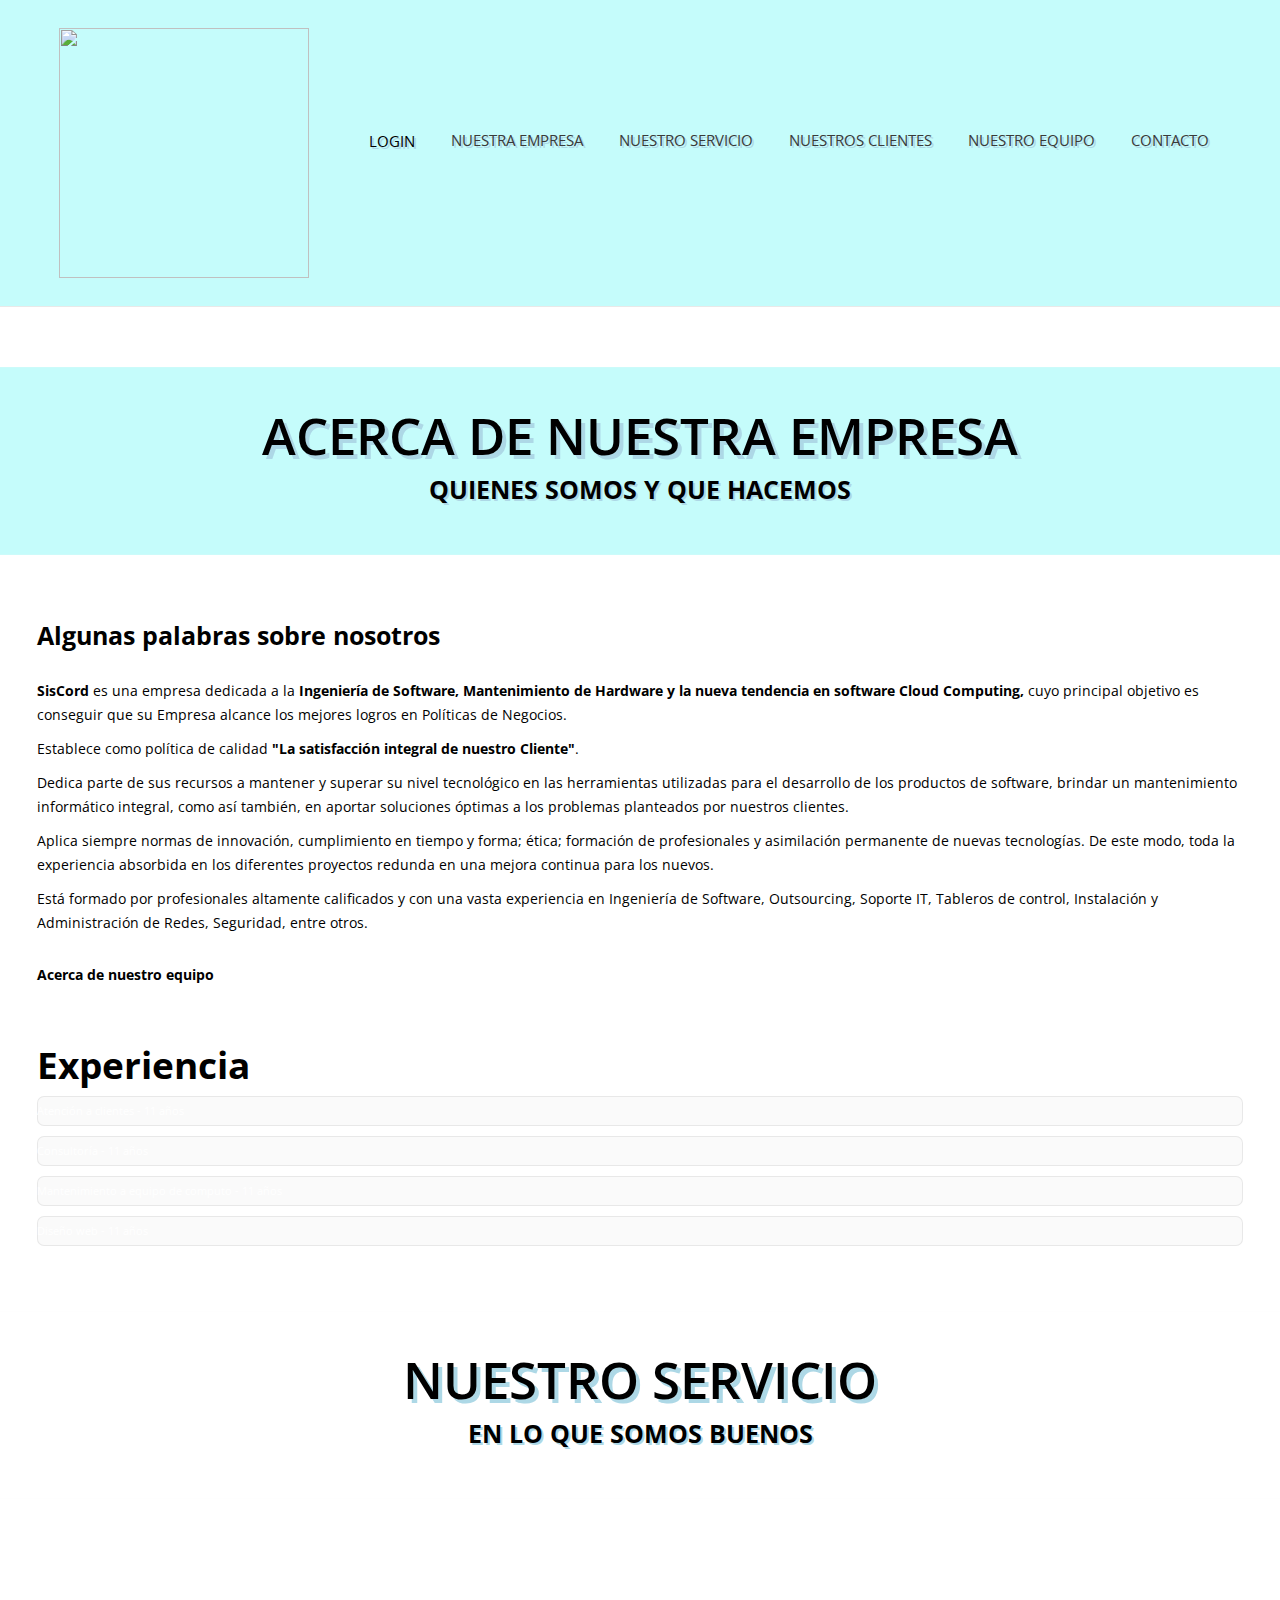
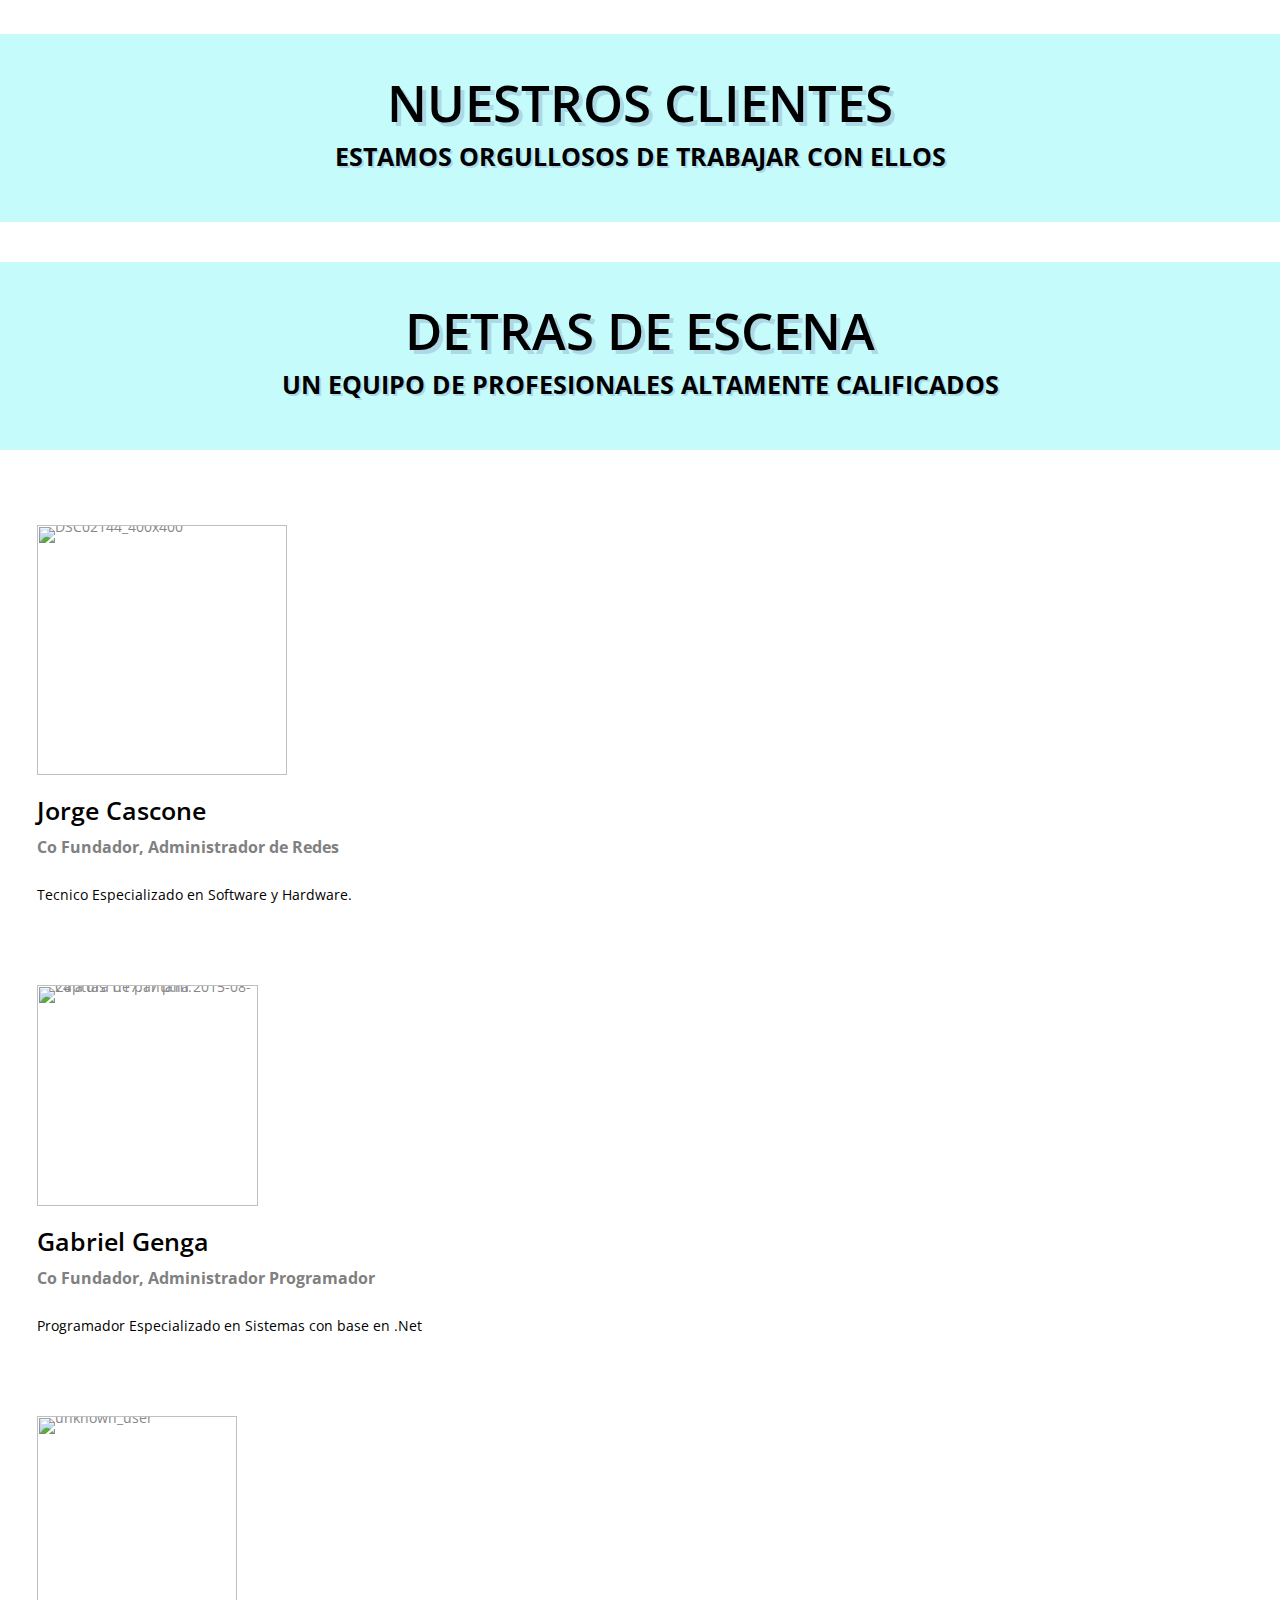
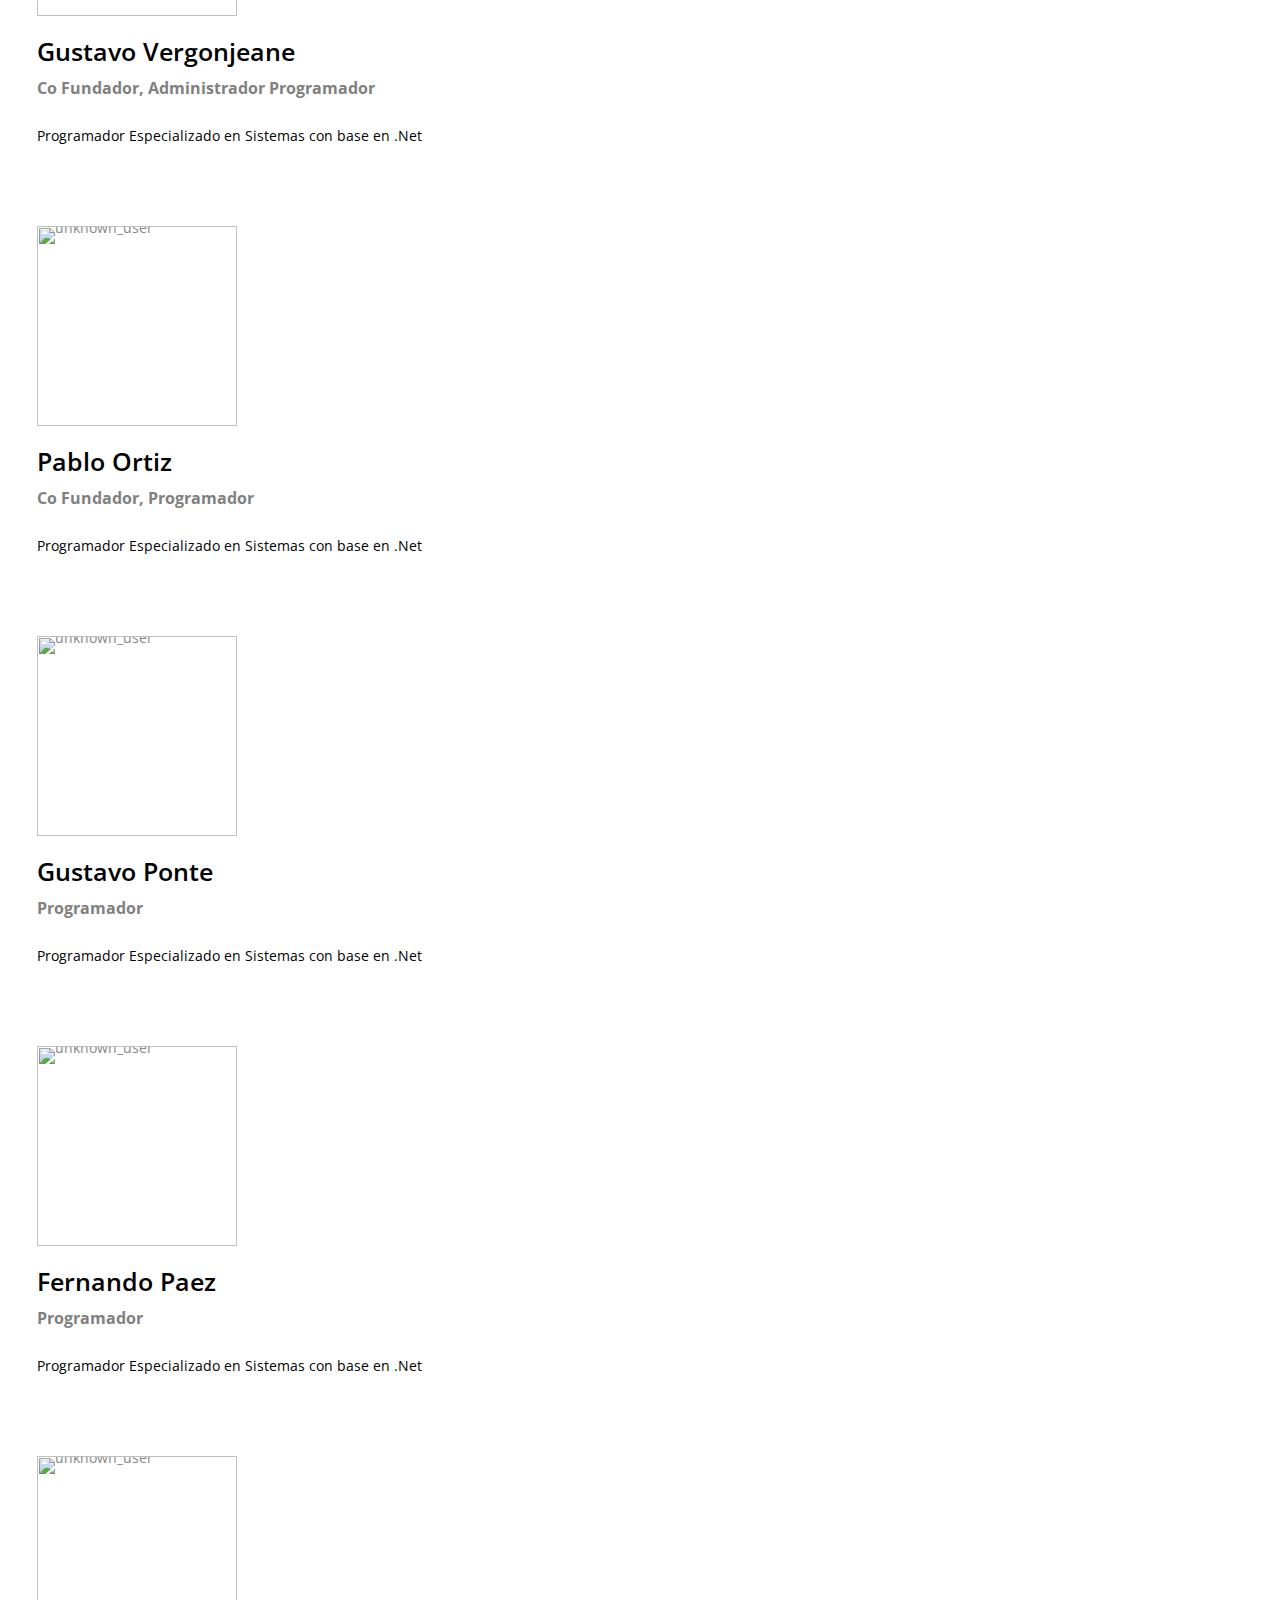
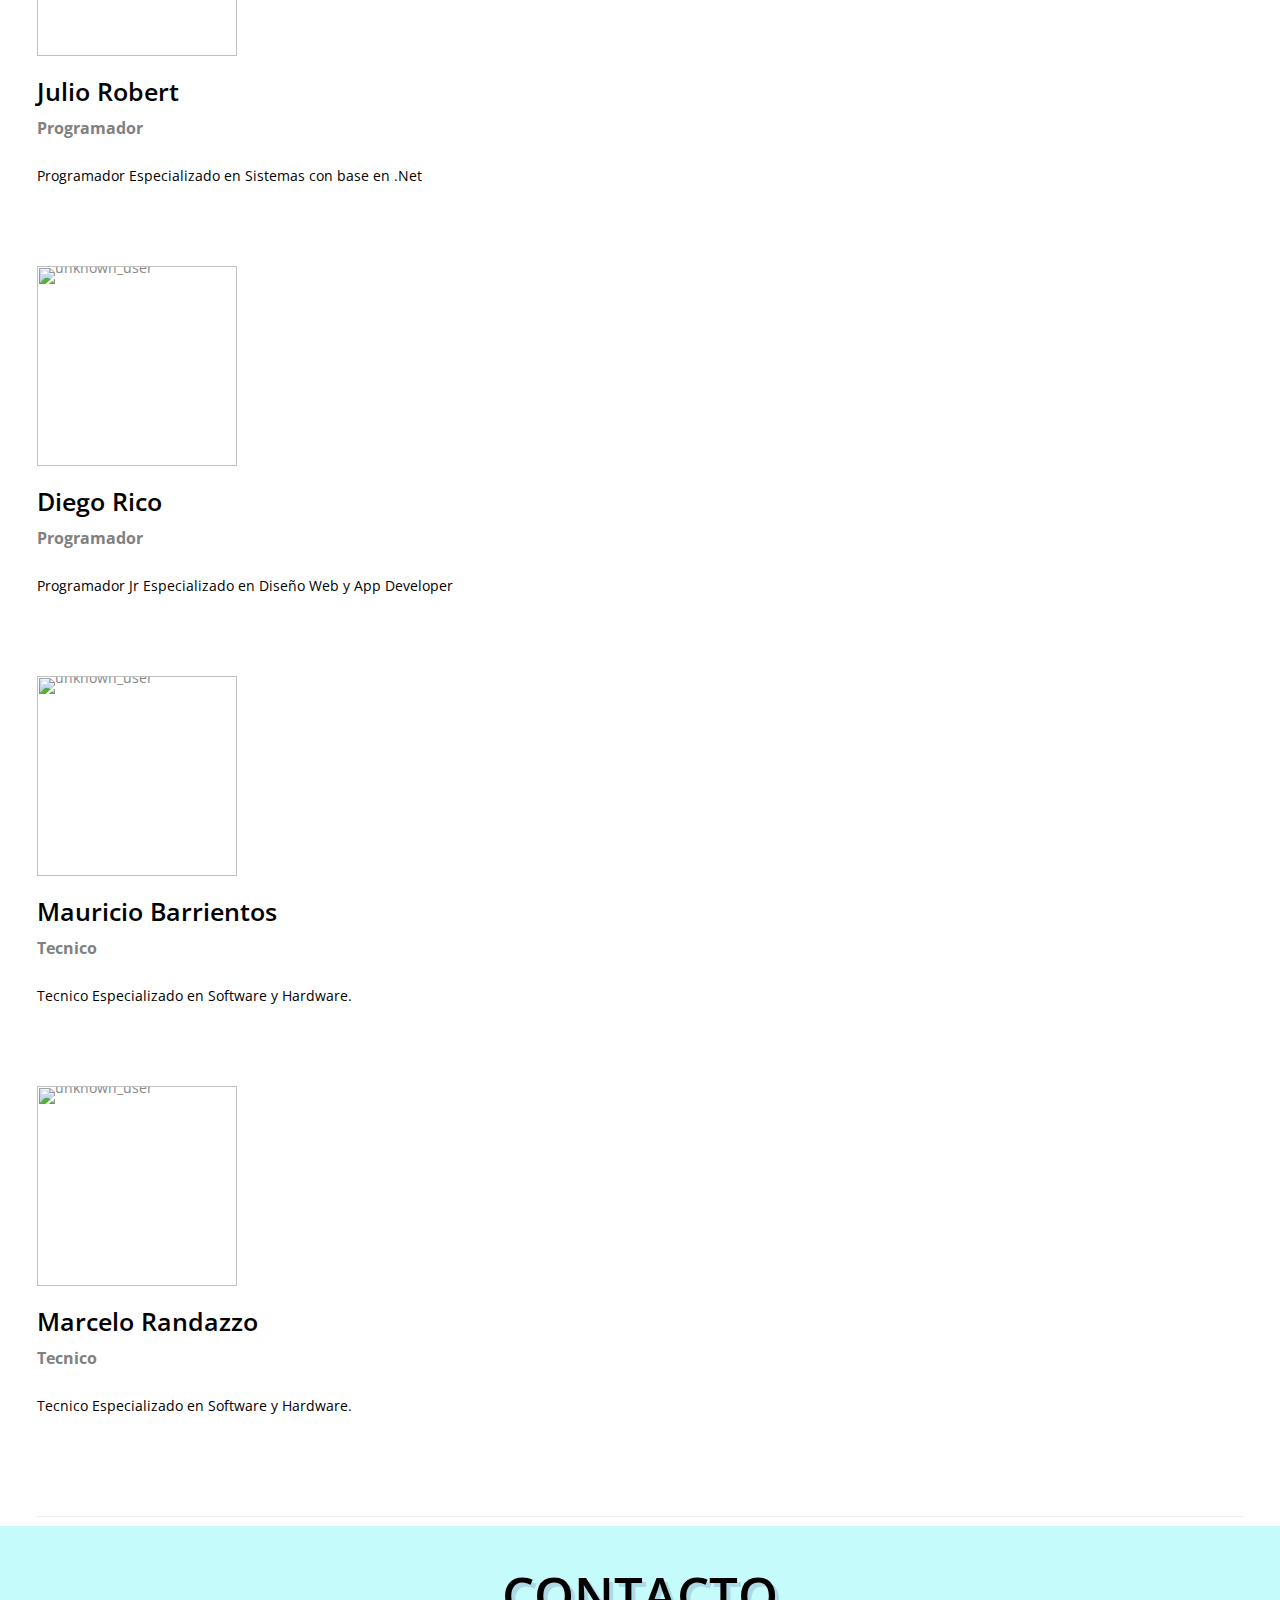
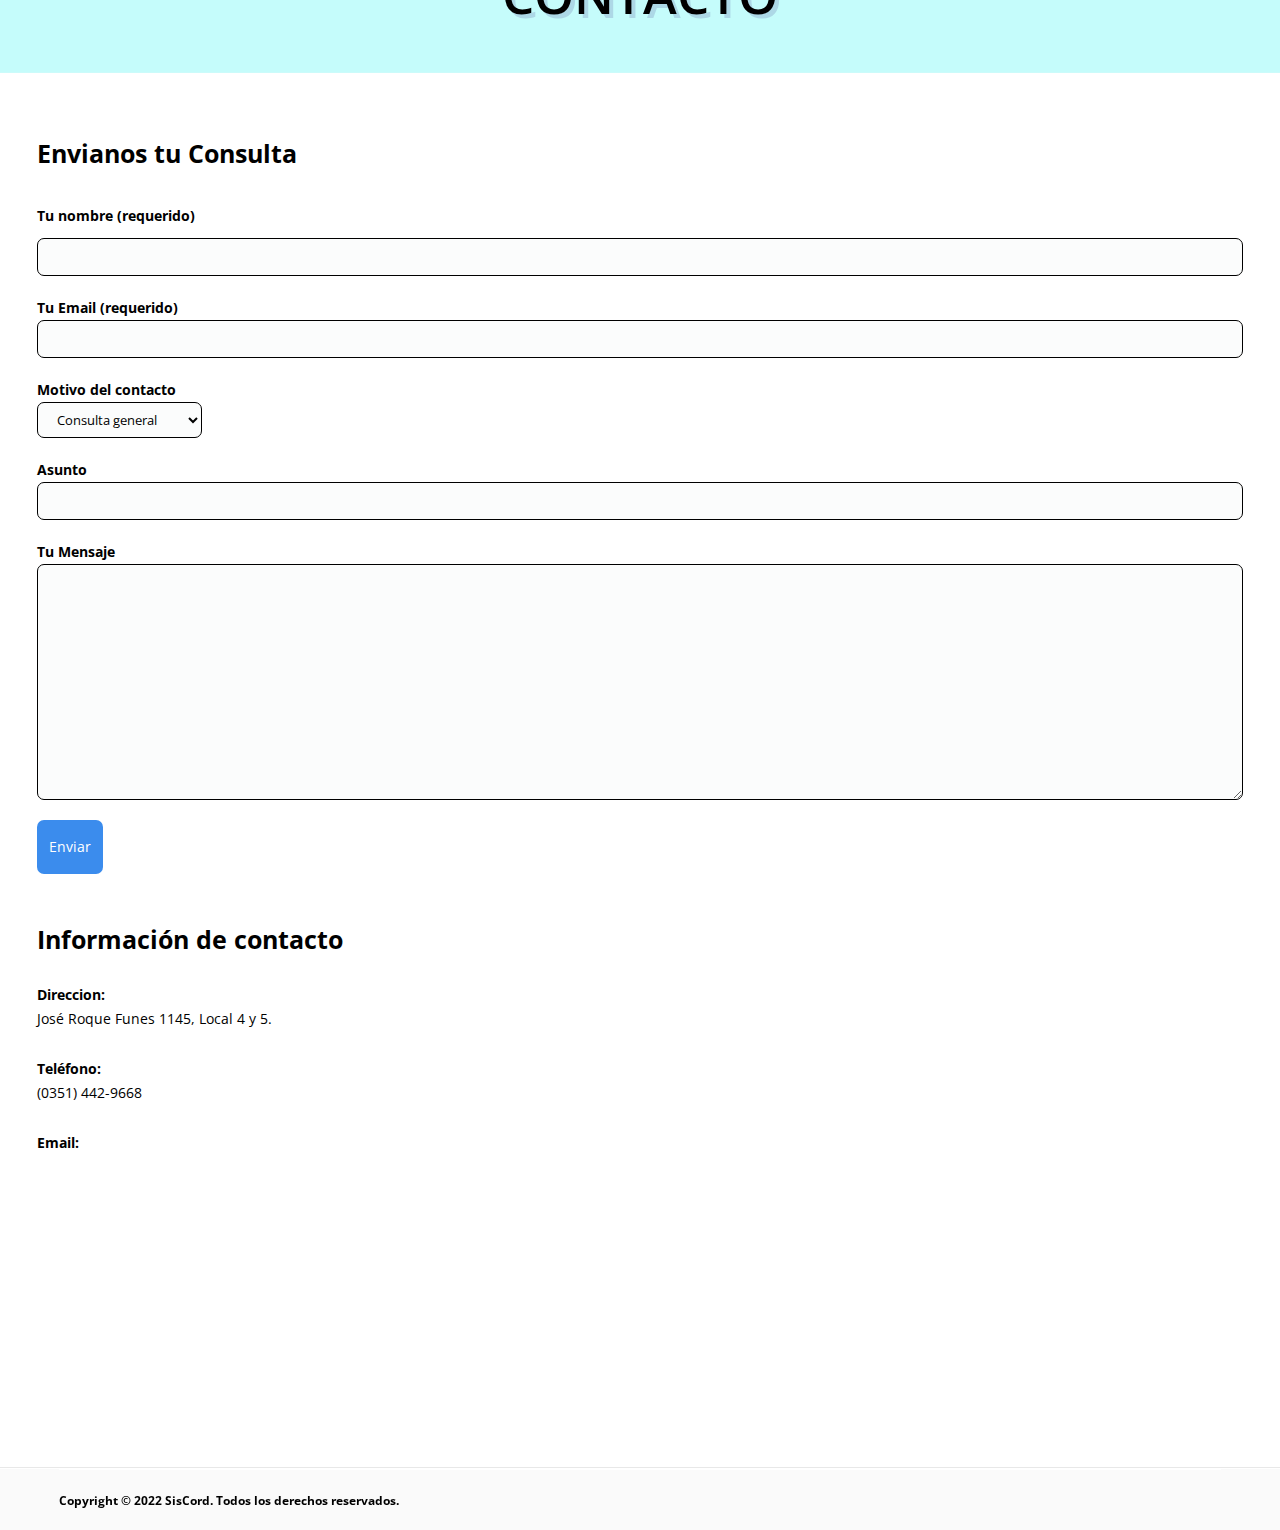
==== commit 205f7d72: "siscorweb" ====
--- a/index.html
+++ b/index.html
@@ -1,6 +1,7 @@
 <html class="no-js" lang="en-US">
 <!--<![endif]-->
 <head>
+	
     <link rel="stylesheet" href="index.css">
 	<link rel="stylesheet" href="index1.css">
 	<meta charset="UTF-8" />
@@ -204,7 +205,7 @@
 						<!-- !- Navigation -->
 		<nav id="navigation" class="wf-td" tyle="user-select: none; position: absolute; width: 113%; height: 100%; left: 0px; top: 0px; visibility: inherit; opacity: 1; transform: matrix(1, 0, 0, 1, -87.5, 0); transform-origin: 0% 0% 0px;">
 			<ul id="main-nav"  class="fancy-rollovers wf-mobile-hidden">
-<li class=" menu-item menu-item-type-post_type menu-item-object-page menu-item-home current-menu-item page_item page-item-592 current_page_item menu-item-14844 act first menu-frame-on" style="text-shadow: 2px 2px lightblue;"><a href="#login"><span>LOGIN</span></a></li> 
+<li class=" menu-item menu-item-type-post_type menu-item-object-page menu-item-home current-menu-item page_item page-item-592 current_page_item menu-item-14844 act first menu-frame-on" style="text-shadow: 2px 2px lightblue;"><a href="login.html" target="_blank" title="" ><span>LOGIN</span></a></li> 
 <li class=" menu-item menu-item-type-custom menu-item-object-custom menu-item-14870 menu-frame-on" style="text-shadow: 2px 2px lightblue"><a href="#main"><span>NUESTRA EMPRESA</span></a></li> 
 <li class=" menu-item menu-item-type-custom menu-item-object-custom menu-item-14871 menu-frame-on" style="text-shadow: 2px 2px lightblue"><a href="#benefits-grid-1"><span>NUESTRO SERVICIO</span></a></li> 
 <li class=" menu-item menu-item-type-custom menu-item-object-custom menu-item-14872 menu-frame-on" style="text-shadow: 2px 2px lightblue"><a href="#pricing"><span>NUESTROS CLIENTES</span></a></li> 
@@ -789,7 +790,7 @@
 	<div class="wpb_single_image wpb_content_element  vc_align_center">
 		<div class="wpb_wrapper">
 			
-			<div class="vc_single_image-wrapper vc_box_circle  vc_box_border_grey"><img class="vc_single_image-img " src="https://siscord.com.ar/v2/wp-content/uploads/2014/03/DSC02144_400x400-250x250.jpg" width="250" height="250" alt="DSC02144_400x400" title="DSC02144_400x400" /></div>
+			<div class="vc_single_image-wrapper vc_box_circle  vc_box_border_grey"><img class="vc_single_image-img " src="https://siscord.com.ar/v2/wp-content/uploads/2014/03/unknown_user.png" width="250" height="250" alt="DSC02144_400x400" title="DSC02144_400x400" /></div>
 		</div> 
 	</div> 	<div class="vc_empty_space"  style="height: 20px" ><span
 			class="vc_empty_space_inner"></span></div>
@@ -843,7 +844,7 @@
 	<div class="wpb_single_image wpb_content_element  vc_align_center">
 		<div class="wpb_wrapper">
 			
-			<div class="vc_single_image-wrapper vc_box_circle  vc_box_border_grey"><img class="vc_single_image-img " src="https://siscord.com.ar/v2/wp-content/uploads/2014/03/Captura-de-pantalla-2015-08-24-a-las-1.17.17-p.m..png" width="221" height="221" alt="Captura de pantalla 2015-08-24 a las 1.17.17 p.m." title="Captura de pantalla 2015-08-24 a las 1.17.17 p.m." /></div>
+			<div class="vc_single_image-wrapper vc_box_circle  vc_box_border_grey"><img class="vc_single_image-img " src="https://siscord.com.ar/v2/wp-content/uploads/2014/03/unknown_user.png" width="221" height="221" alt="Captura de pantalla 2015-08-24 a las 1.17.17 p.m." title="Captura de pantalla 2015-08-24 a las 1.17.17 p.m." /></div>
 		</div> 
 	</div> 	<div class="vc_empty_space"  style="height: 20px" ><span
 			class="vc_empty_space_inner"></span></div>
@@ -952,7 +953,7 @@
 	<div class="wpb_single_image wpb_content_element  vc_align_center">
 		<div class="wpb_wrapper">
 			
-			<div class="vc_single_image-wrapper vc_box_circle  vc_box_border_grey"><img class="vc_single_image-img " src="https://i.ibb.co/6JMpBhL/254184780-175790518105855-23491539162828138-n.jpg" width="200" height="200" alt="unknown_user" title="unknown_user" /></div>
+			<div class="vc_single_image-wrapper vc_box_circle  vc_box_border_grey"><img class="vc_single_image-img " src="https://siscord.com.ar/v2/wp-content/uploads/2014/03/unknown_user.png" width="200" height="200" alt="unknown_user" title="unknown_user" /></div>
 		</div> 
 	</div> 	<div class="vc_empty_space"  style="height: 20px" ><span
 			class="vc_empty_space_inner"></span></div>
@@ -1062,7 +1063,7 @@
 	<div class="wpb_single_image wpb_content_element  vc_align_center">
 		<div class="wpb_wrapper">
 			
-			<div class="vc_single_image-wrapper vc_box_circle  vc_box_border_grey"><img class="vc_single_image-img " src="https://i.ibb.co/b60Zyp5/137990079-252809072865876-6614173169332982199-n.jpg" width="200" height="200" alt="unknown_user" title="unknown_user" /></div>
+			<div class="vc_single_image-wrapper vc_box_circle  vc_box_border_grey"><img class="vc_single_image-img " src="https://siscord.com.ar/v2/wp-content/uploads/2014/03/unknown_user.png" width="200" height="200" alt="unknown_user" title="unknown_user" /></div>
 		</div> 
 	</div> 	<div class="vc_empty_space"  style="height: 20px" ><span
 			class="vc_empty_space_inner"></span></div>
@@ -1117,7 +1118,7 @@
 	<div class="wpb_single_image wpb_content_element  vc_align_center">
 		<div class="wpb_wrapper">
 			
-			<div class="vc_single_image-wrapper vc_box_circle  vc_box_border_grey"><img class="vc_single_image-img " src="https://i.ibb.co/Z1vT9BN/215763886-2607366682890568-259601074705043063-n.jpg" width="200" height="200" alt="unknown_user" title="unknown_user" /></div>
+			<div class="vc_single_image-wrapper vc_box_circle  vc_box_border_grey"><img class="vc_single_image-img " src="https://siscord.com.ar/v2/wp-content/uploads/2014/03/unknown_user.png" width="200" height="200" alt="unknown_user" title="unknown_user" /></div>
 		</div> 
 	</div> 	<div class="vc_empty_space"  style="height: 20px" ><span
 			class="vc_empty_space_inner"></span></div>
@@ -1172,7 +1173,7 @@
 	<div class="wpb_single_image wpb_content_element  vc_align_center">
 		<div class="wpb_wrapper">
 			
-			<div class="vc_single_image-wrapper vc_box_circle  vc_box_border_grey"><img class="vc_single_image-img " src="https://i.ibb.co/X7RJLGm/260951675-700428644699830-1902384839414494069-n.jpg" width="200" height="200" alt="unknown_user" title="unknown_user" /></div>
+			<div class="vc_single_image-wrapper vc_box_circle  vc_box_border_grey"><img class="vc_single_image-img " src="https://siscord.com.ar/v2/wp-content/uploads/2014/03/unknown_user.png" width="200" height="200" alt="unknown_user" title="unknown_user" /></div>
 		</div> 
 	</div> 	<div class="vc_empty_space"  style="height: 20px" ><span
 			class="vc_empty_space_inner"></span></div>
@@ -1227,7 +1228,7 @@
 	<div class="wpb_single_image wpb_content_element  vc_align_center">
 		<div class="wpb_wrapper">
 			
-			<div class="vc_single_image-wrapper vc_box_circle  vc_box_border_grey"><img class="vc_single_image-img " src="https://i.ibb.co/swxYpHW/56153778-399996587461445-4361252703100207104-n.jpg" width="200" height="200" alt="unknown_user" title="unknown_user" /></div>
+			<div class="vc_single_image-wrapper vc_box_circle  vc_box_border_grey"><img class="vc_single_image-img " src="https://siscord.com.ar/v2/wp-content/uploads/2014/03/unknown_user.png" width="200" height="200" alt="unknown_user" title="unknown_user" /></div>
 		</div> 
 	</div> 	<div class="vc_empty_space"  style="height: 20px" ><span
 			class="vc_empty_space_inner"></span></div>
@@ -1470,64 +1471,26 @@
 		</div><!-- .wf-wrap -->
 	</div><!-- #main -->
 
-	<main>
-		 
-		<div id="login" class="contenedor__todo">
-			<div class="caja__trasera">
-				<div class="caja__trasera-login">
-					<h3>¿Ya tienes una cuenta?</h3>
-					<p>Inicia sesión para entrar en la página</p>
-					<button id="btn__iniciar-sesion">Iniciar Sesión</button>
-				</div>
-				<div class="caja__trasera-register">
-					<h3>¿Aún no tienes una cuenta?</h3>
-					<p>Regístrate para que puedas iniciar sesión</p>
-					<button id="btn__registrarse">Regístrarse</button>
-				</div>
-			</div>
-
-			
-			<div class="contenedor__login-register">
-				
-				<form action="" class="formulario__login">
-					<h2>Iniciar Sesión</h2>
-					<input type="text" placeholder="Correo Electronico">
-					<input type="password" placeholder="Contraseña">
-					<button>Entrar</button>
-				</form>
-
-			
-				<form action="" class="formulario__register">
-					<h2>Regístrarse</h2>
-					<input type="text" placeholder="Nombre completo">
-					<input type="text" placeholder="Correo Electronico">
-					<input type="text" placeholder="Usuario">
-					<input type="password" placeholder="Contraseña">
-					<button>Regístrarse</button>
-				</form>
-			</div>
-		</div>
-
-	</main>
-	<script src="/login.js"></script>
+	
+	
 	<!-- !Footer -->
 	<footer id="footer" class="footer transparent-bg">
 
 		
 <!-- !Bottom-bar -->
-<!-- <div id="bottom-bar" class="full-width-line" role="contentinfo"> -->
+<div id="bottom-bar" class="full-width-line" role="contentinfo">
 	<div class="wf-wrap">
 		<div class="wf-container-bottom">
 			<div class="wf-table wf-mobile-collapsed">
 
 								<!-- <div id="branding-bottom" class="wf-td"><a href="#!/up"><img class=" preload-me" srcset="https://siscord.com.ar/v2/wp-content/uploads/2015/08/logo-e1439926082458.png 1x, https://siscord.com.ar/v2/wp-content/uploads/2015/08/logo-e1439926082458.png 2x" width="250" height="65"  alt="Siscord SRL" /></a></div> -->
 				
-					<!-- <div class="wf-td">
+					<div class="wf-td">
 						<div class="wf-float-left" style="color: black;">
 
 							<b>Copyright © 2022 SisCord. Todos los derechos reservados.</b>
 						</div>
-					</div> -->
+					</div>
 
 				
 				<!-- <div class="wf-td">
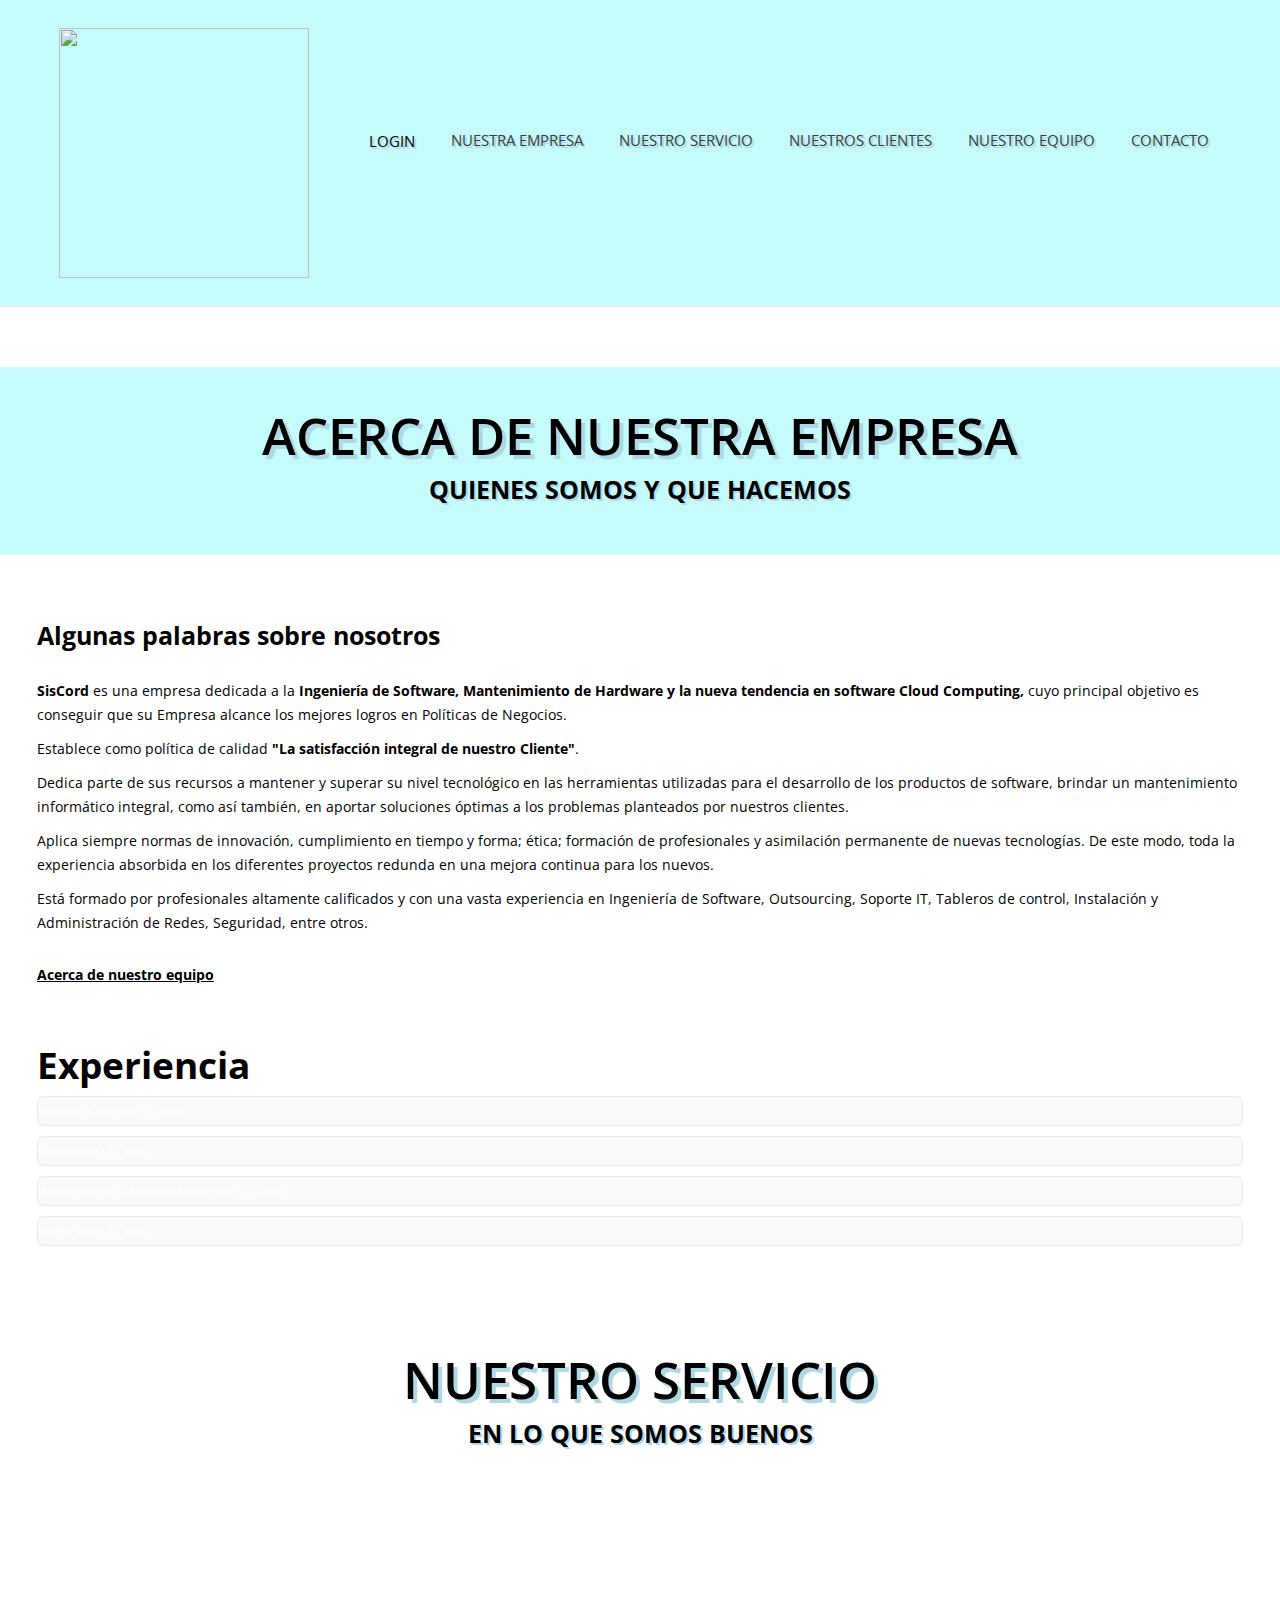
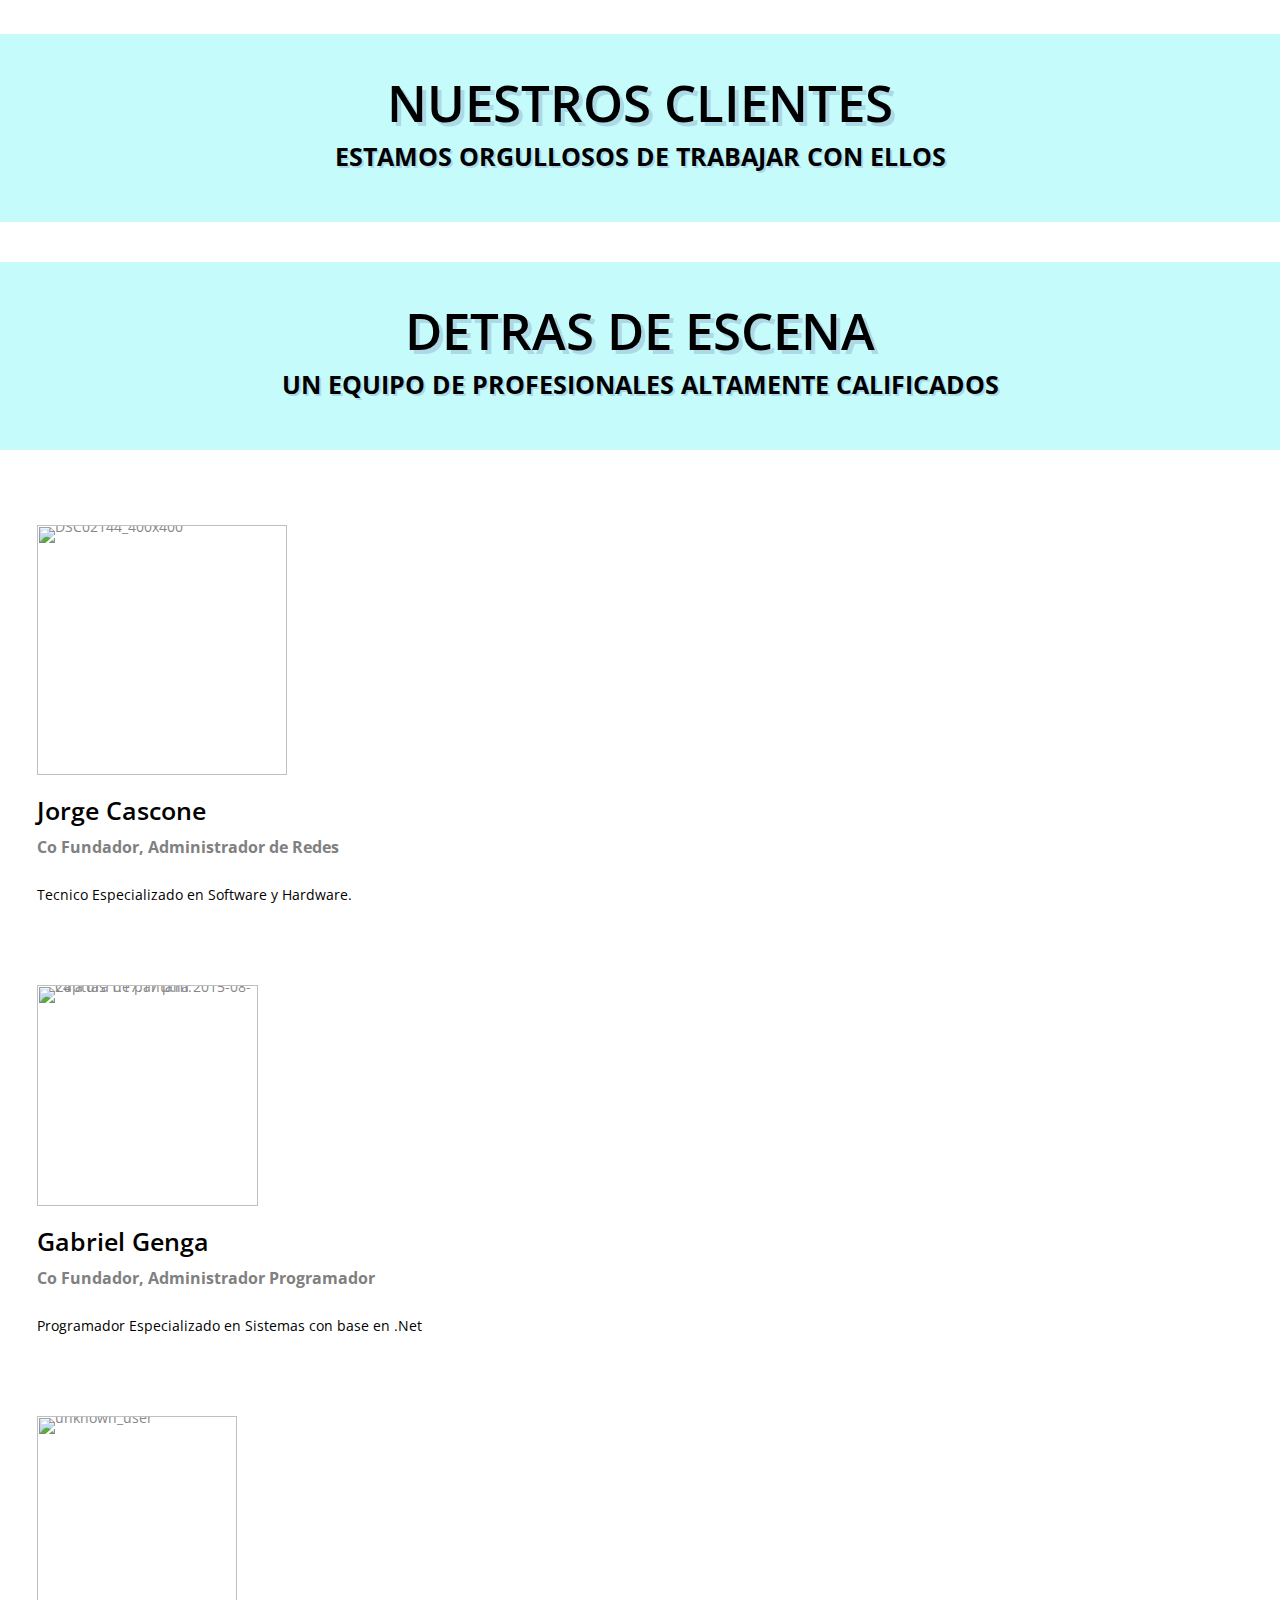
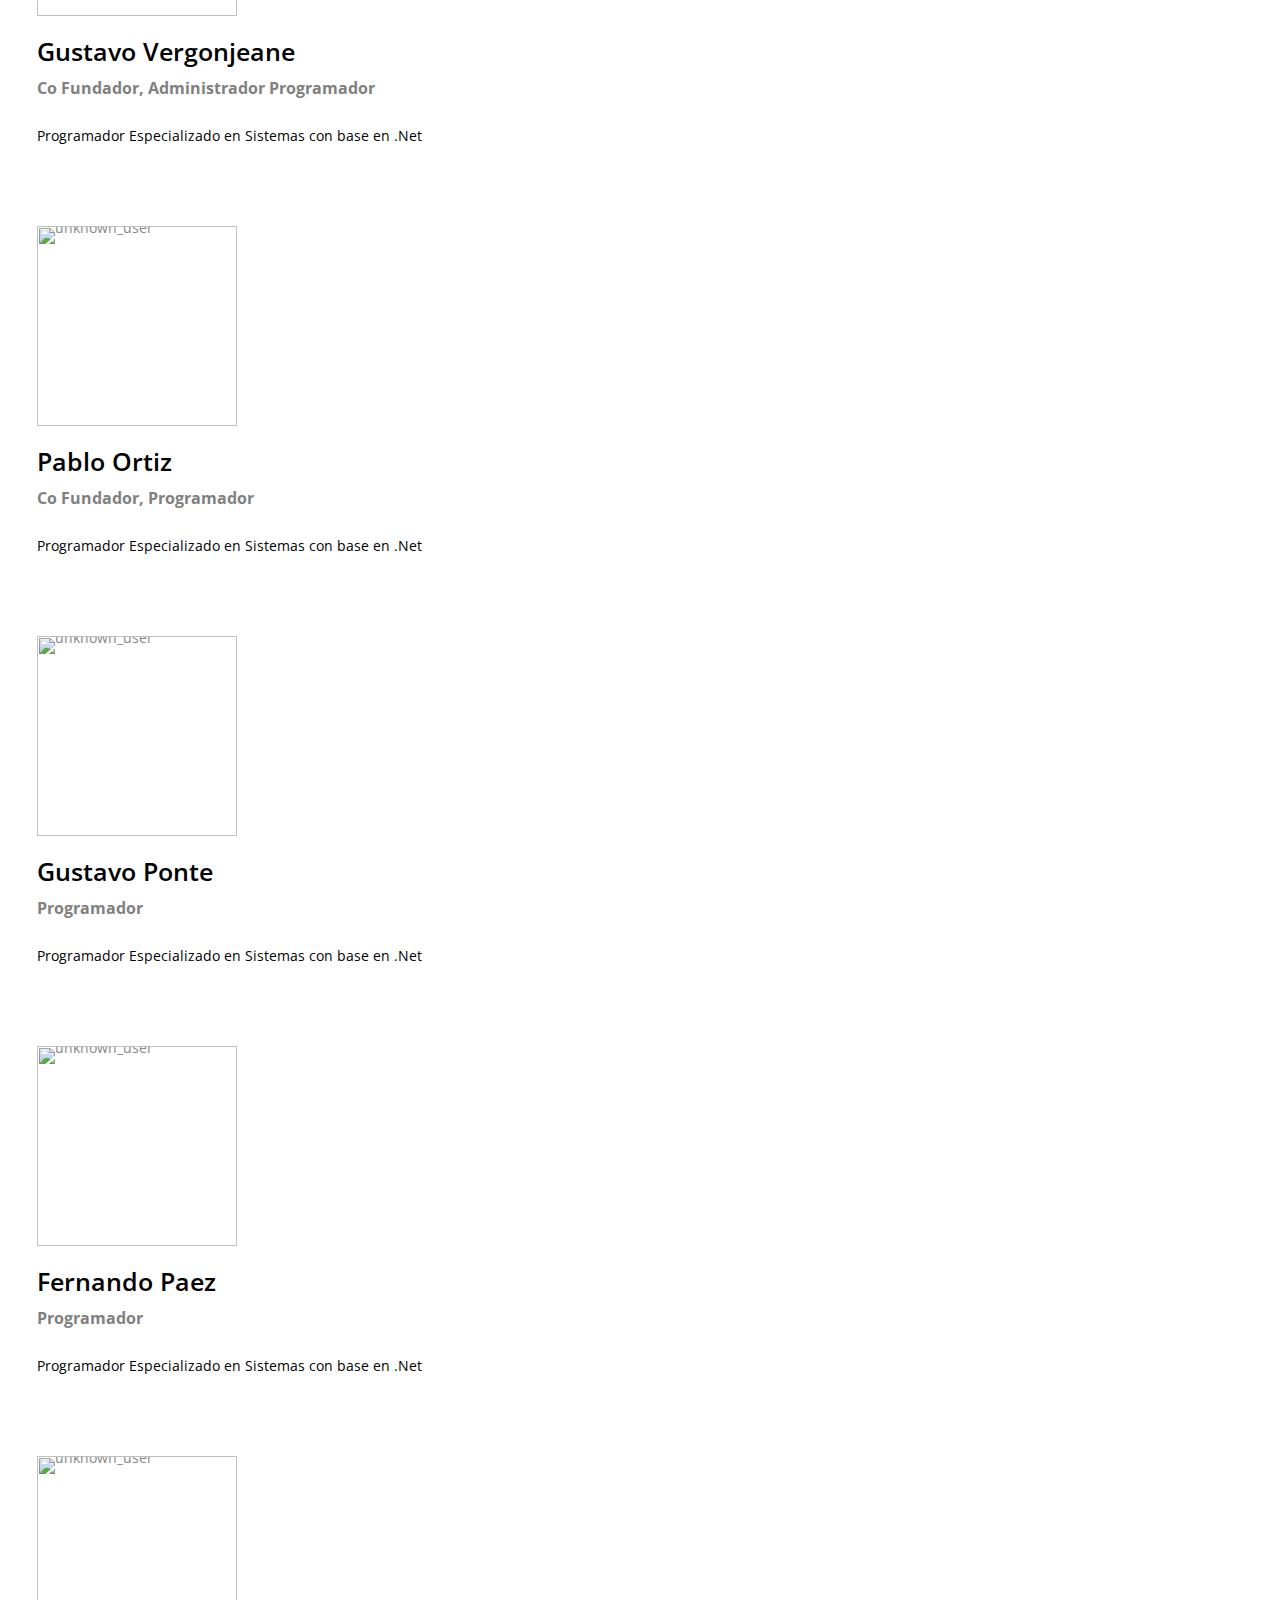
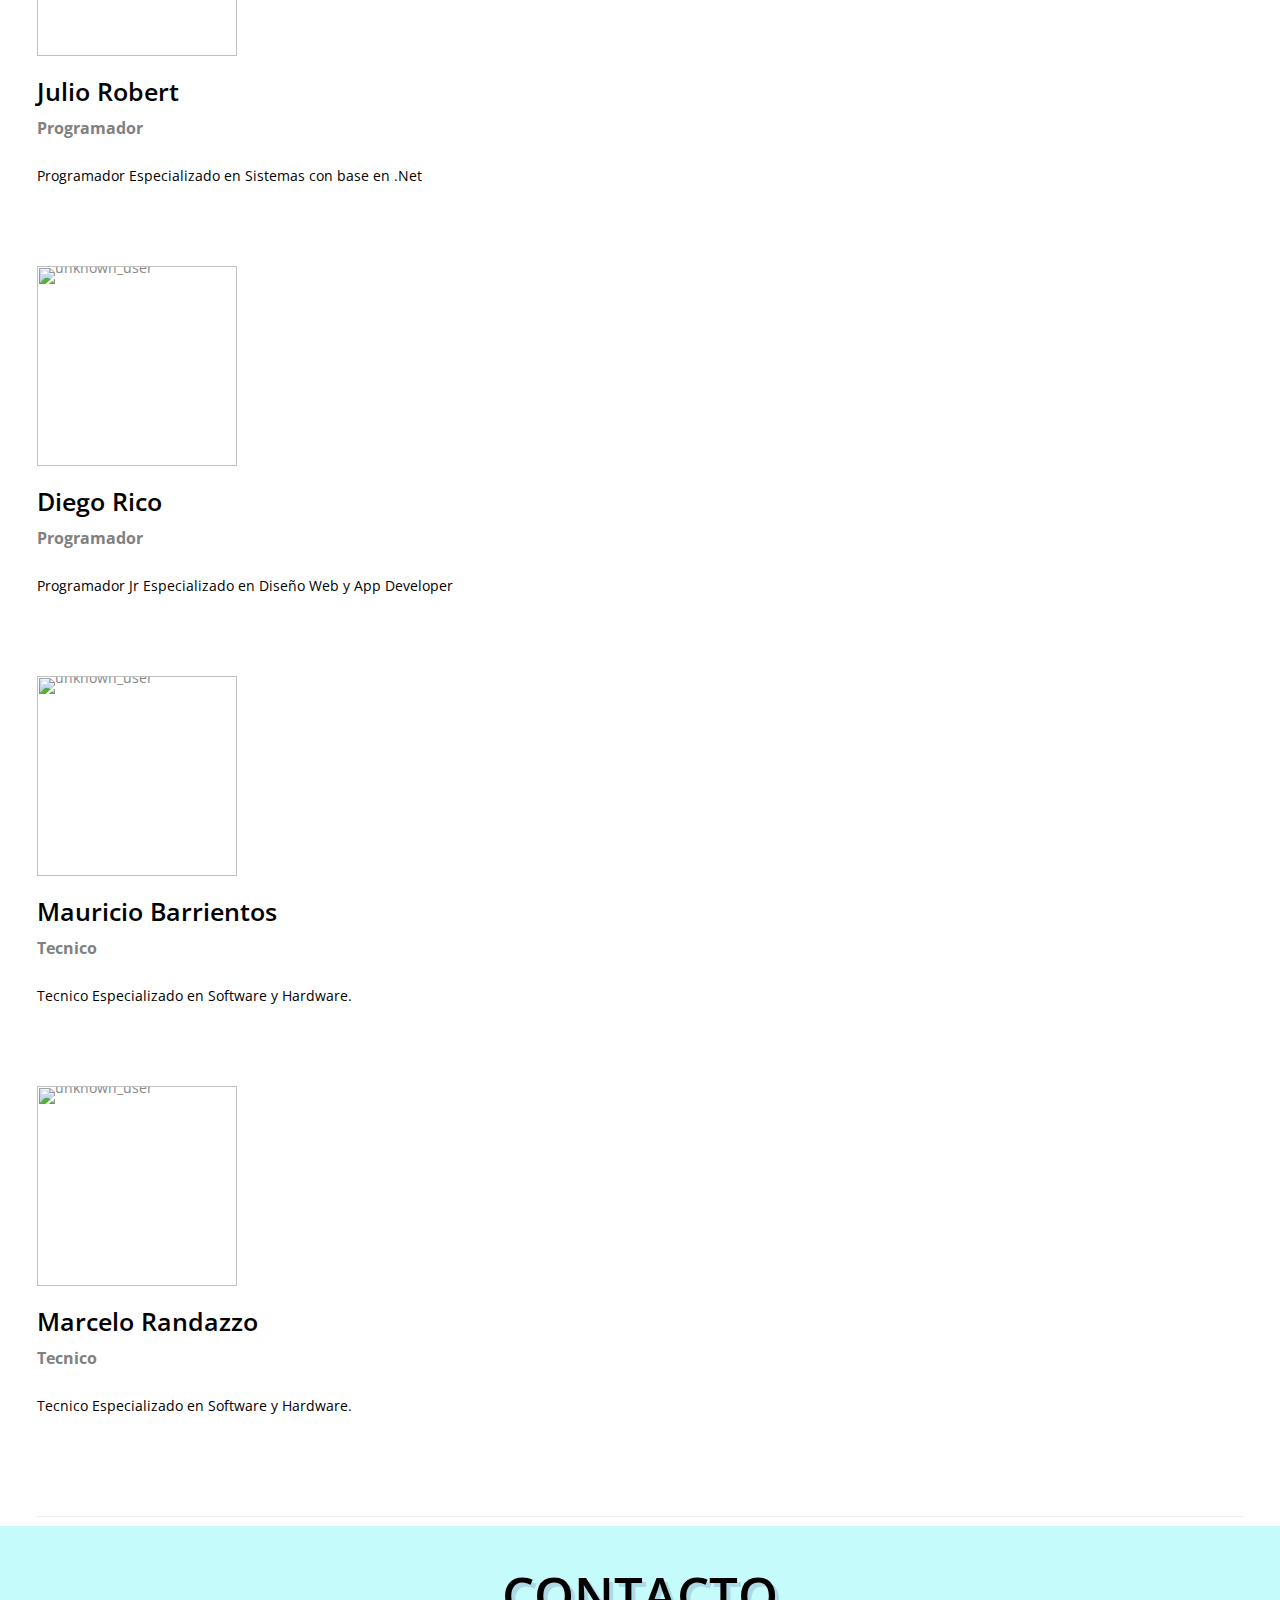
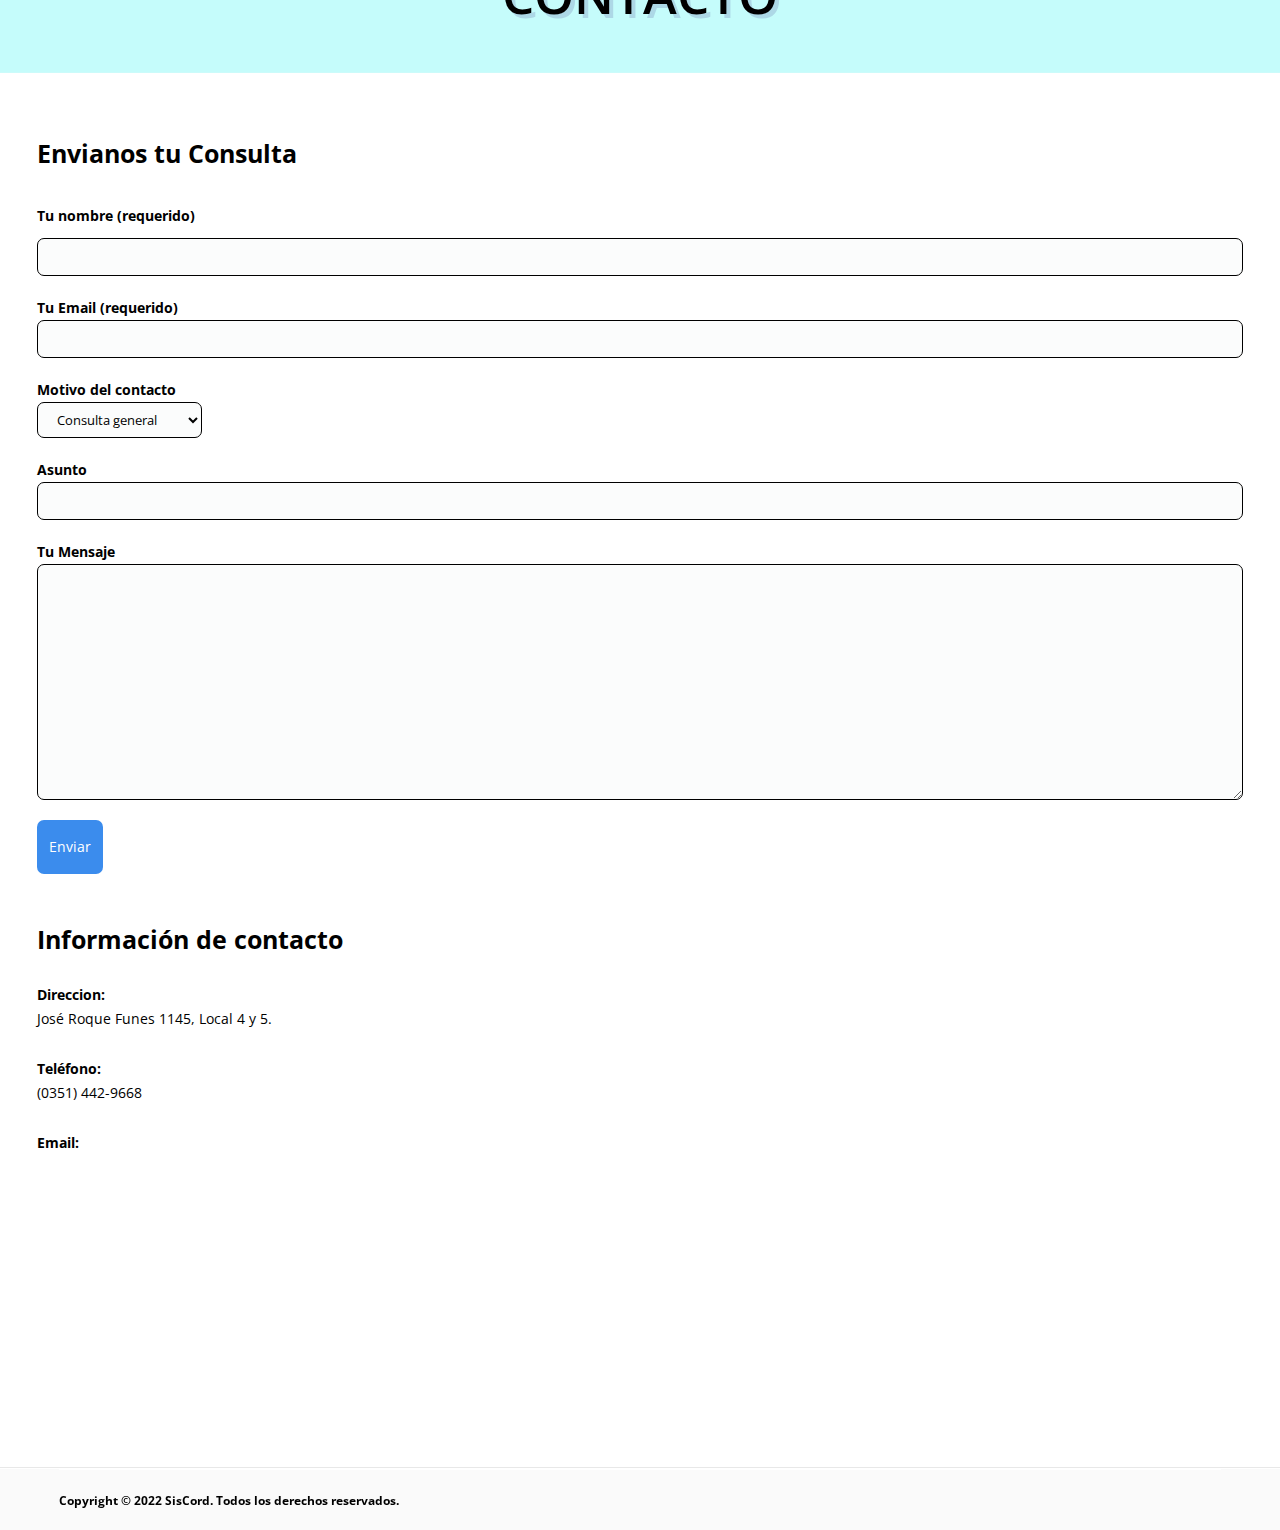
==== commit 83c0ca6a: "siscordweb" ====
--- a/index.html
+++ b/index.html
@@ -207,7 +207,7 @@
 			<ul id="main-nav"  class="fancy-rollovers wf-mobile-hidden">
 <li class=" menu-item menu-item-type-post_type menu-item-object-page menu-item-home current-menu-item page_item page-item-592 current_page_item menu-item-14844 act first menu-frame-on" style="text-shadow: 2px 2px lightblue;"><a href="login.html" target="_blank" title="" ><span>LOGIN</span></a></li> 
 <li class=" menu-item menu-item-type-custom menu-item-object-custom menu-item-14870 menu-frame-on" style="text-shadow: 2px 2px lightblue"><a href="#main"><span>NUESTRA EMPRESA</span></a></li> 
-<li class=" menu-item menu-item-type-custom menu-item-object-custom menu-item-14871 menu-frame-on" style="text-shadow: 2px 2px lightblue"><a href="#benefits-grid-1"><span>NUESTRO SERVICIO</span></a></li> 
+<li class=" menu-item menu-item-type-custom menu-item-object-custom menu-item-14871 menu-frame-on" style="text-shadow: 2px 2px lightblue"><a href="#nuestroservicio"><span>NUESTRO SERVICIO</span></a></li> 
 <li class=" menu-item menu-item-type-custom menu-item-object-custom menu-item-14872 menu-frame-on" style="text-shadow: 2px 2px lightblue"><a href="#pricing"><span>NUESTROS CLIENTES</span></a></li> 
 <li class=" menu-item menu-item-type-custom menu-item-object-custom menu-item-14873 menu-frame-on" style="text-shadow: 2px 2px lightblue"><a href="#team"><span>NUESTRO EQUIPO</span></a></li> 
 <li class=" menu-item menu-item-type-custom menu-item-object-custom menu-item-14874 menu-frame-on" style="text-shadow: 2px 2px lightblue"><a href="#contact"><span>CONTACTO</span></a></li> 
@@ -253,7 +253,7 @@
 			data-endelementdelay="0.1" 
 			 data-endspeed="600" 
 
-			style="z-index: 5; max-width: auto; max-height: auto; white-space: nowrap;font-weight: 600;text-shadow: 2px 2px lightblue;">Tecnología CCTV,</br>camaras de seguridad
+			style="z-index: 5; max-width: auto; max-height: auto; white-space: nowrap;font-weight: 600;text-shadow: 2px 2px lightblue;">Soporte <br> Técnico Integral
  
 		</div>
 
@@ -293,7 +293,7 @@
 
 		<!-- LAYER NR. 4 -->
 		<div class="tp-caption sft customout" 
-			 data-x="center" data-hoffset="-303" 
+			 data-x="center" data-hoffset="-253" 
 			 data-y="center" data-voffset="0" 
 			 data-customout="x:0;y:0;z:0;rotationX:0;rotationY:0;rotationZ:0;scaleX:0.75;scaleY:0.75;skewX:0;skewY:0;opacity:0;transformPerspective:600;transformOrigin:50% 50%;" 
 			data-speed="850" 
@@ -303,7 +303,7 @@
 			data-endelementdelay="0.1" 
 			 data-endspeed="600" 
 
-			style="z-index: 8;"><img src="https://siscord.com.ar/v2/wp-content/plugins/revslider/images/dummy.png" alt="ipad" data-ww="901.7612524461839" data-hh="480" data-lazyload="https://siscord.com.ar/v2/wp-content/uploads/2015/08/S1.png"> 
+			style="z-index: 8;"><img src="https://siscord.com.ar/v2/wp-content/plugins/revslider/images/dummy.png" alt="ipad" data-ww="801.7612524461839" data-hh="450" data-lazyload="https://i.ibb.co/VgJ9NR8/servicio-tecnico-1.png"> 
 		</div>
 
 		<!-- LAYER NR. 5 -->
@@ -319,8 +319,9 @@
 			 data-endspeed="600" 
 
 			style="z-index: 9;"><div class="tp-layer-inner-rotation  " style=" -moz-transform: rotate(30deg); -ms-transform: rotate(30deg); -o-transform: rotate(30deg); -webkit-transform: rotate(30deg); transform: rotate(30deg); -moz-transform-origin: 50% 50%; -ms-transform-origin: 50% 50%; -o-transform-origin: 50% 50%; -webkit-transform-origin: 50% 50%; transform-origin: 50% 50%;"> 
-<img src="https://siscord.com.ar/v2/wp-content/plugins/revslider/images/dummy.png" alt="iphone" data-ww="221.05263157894737" data-hh="252" data-lazyload="https://siscord.com.ar/v2/wp-content/uploads/2015/08/camaras-celular.png"> 
+<img src="https://siscord.com.ar/v2/wp-content/plugins/revslider/images/dummy.png" alt="iphone" data-ww="221.05263157894737" data-hh="252" > 
 				</div>
+				<!-- data-lazyload="https://siscord.com.ar/v2/wp-content/uploads/2015/08/camaras-celular.png" -->
 		</div>
 	</li>
 	<!-- SLIDE  -->
@@ -344,7 +345,7 @@
 			data-endelementdelay="0.1" 
 			data-endspeed="600" 
 
-			style="z-index: 5; max-width: auto; max-height: auto; white-space: nowrap;font-weight: 600;text-shadow: 2px 2px lightblue;">Diseño Web Responsive
+			style="z-index: 5; max-width: auto; max-height: auto; white-space: nowrap;font-weight: 600;text-shadow: 2px 2px lightblue;">Desarrollo de Software </br> a Medida
  
 		</div>
 
@@ -363,14 +364,14 @@
 			data-endelementdelay="0.1" 
 			 data-endspeed="600" 
 
-			style="z-index: 6; max-width: auto; max-height: auto; white-space: nowrap;">Dale un toque personalizado <br> la web de tu Empresa, 
+			style="z-index: 6; max-width: auto; max-height: auto; white-space: nowrap;"> <br>Dale un toque personalizado <br> la web de tu Empresa, 
 			con un Diseño Personalizado</br>
 		</div>
 
 		<!-- LAYER NR. 3 -->
 		<div class="tp-caption sfr customout" 
-			 data-x="center" data-hoffset="361" 
-			 data-y="center" data-voffset="-81" 
+			 data-x="center" data-hoffset="261" 
+			 data-y="center" data-voffset="-21" 
 			 data-customout="x:0;y:0;z:0;rotationX:0;rotationY:0;rotationZ:0;scaleX:0.75;scaleY:0.75;skewX:0;skewY:0;opacity:0;transformPerspective:600;transformOrigin:50% 50%;" 
 			data-speed="850" 
 			data-start="1600" 
@@ -379,7 +380,7 @@
 			data-endelementdelay="0.1" 
 			 data-endspeed="600" 
 
-			style="z-index: 7;"><img src="https://siscord.com.ar/v2/wp-content/plugins/revslider/images/dummy.png" alt="screenshot" data-ww="543" data-hh="403" data-lazyload="https://siscord.com.ar/v2/wp-content/uploads/revslider/The7-homepage/scr002.png"> 
+			style="z-index: 7;"><img src="https://siscord.com.ar/v2/wp-content/plugins/revslider/images/dummy.png" data-bgposition="centered" alt="screenshot" data-ww="543" data-hh="403" data-lazyload="https://i.ibb.co/YctvGcd/desarrollo-a-la-medida.png"> 
 		</div>
 
 		<!-- LAYER NR. 4 -->
@@ -393,9 +394,11 @@
 			data-elementdelay="0.1" 
 			data-endelementdelay="0.1" 
 			 data-endspeed="600" 
-
-			style="z-index: 8;"><img src="https://siscord.com.ar/v2/wp-content/plugins/revslider/images/dummy.png" alt="composer" data-ww="628" data-hh="495" data-lazyload="https://siscord.com.ar/v2/wp-content/uploads/revslider/The7-homepage/scr001.png"> 
+			 data-bgposition="center"
+
+			style="z-index: 8;"><img src="https://siscord.com.ar/v2/wp-content/plugins/revslider/images/dummy.png" alt="composer" data-ww="628" data-hh="495" > 
 		</div>
+		<!-- data-lazyload="https://siscord.com.ar/v2/wp-content/uploads/revslider/The7-homepage/scr001.png" -->
 	</li>
 	<!-- SLIDE  -->
 	<li data-transition="fade" data-slotamount="3" data-masterspeed="1300" data-thumb="https://siscord.com.ar/v2/wp-content/uploads/2015/08/blue_background_white_glow_1920x1200-320x200.jpg"  data-saveperformance="off"  data-title="SEO">
@@ -441,8 +444,8 @@
 
 		<!-- LAYER NR. 3 -->
 		<div class="tp-caption sft customout" 
-			 data-x="center" data-hoffset="-55" 
-			 data-y="center" data-voffset="-177" 
+			 data-x="center" data-hoffset="-5" 
+			 data-y="center" data-voffset="57" 
 			 data-customout="x:0;y:0;z:0;rotationX:0;rotationY:0;rotationZ:0;scaleX:0.75;scaleY:0.75;skewX:0;skewY:0;opacity:0;transformPerspective:600;transformOrigin:50% 50%;" 
 			data-speed="850" 
 			data-start="2250" 
@@ -451,8 +454,9 @@
 			data-endelementdelay="0.1" 
 			 data-endspeed="600" 
 
-			style="z-index: 7;"><img src="https://siscord.com.ar/v2/wp-content/plugins/revslider/images/dummy.png" alt="seo" data-ww="630" data-hh="674" data-lazyload="https://siscord.com.ar/v2/wp-content/uploads/revslider/The7-homepage/scr-code.png"> 
+			style="z-index: 7;"><img src="https://siscord.com.ar/v2/wp-content/plugins/revslider/images/dummy.png" alt="seo" data-ww="630" data-hh="674" data-lazyload="https://i.ibb.co/sHMKynr/kisspng-cloud-computing-architecture-company-quebec-netnova-smart-city-ciudad-inteligente-destino-tu.png" > 
 		</div>
+		<!-- data-lazyload="https://siscord.com.ar/v2/wp-content/uploads/revslider/The7-homepage/scr-code.png" -->
 
 		<!-- LAYER NR. 4 -->
 		<div class="tp-caption sfb customout" 
@@ -466,8 +470,9 @@
 			data-endelementdelay="0.1" 
 			 data-endspeed="600" 
 
-			style="z-index: 8;"><img src="https://siscord.com.ar/v2/wp-content/plugins/revslider/images/dummy.png" alt="shop" data-ww="633" data-hh="679" data-lazyload="https://siscord.com.ar/v2/wp-content/uploads/2015/08/factura.png"> 
+			style="z-index: 8;"><img src="https://siscord.com.ar/v2/wp-content/plugins/revslider/images/dummy.png" alt="shop" data-ww="633" data-hh="679" > 
 		</div>
+		<!-- data-lazyload="https://siscord.com.ar/v2/wp-content/uploads/2015/08/factura.png" -->
 
 		<!-- LAYER NR. 5 -->
 		<div class="tp-caption dt_the7_small_caption sfl customout" 
@@ -666,7 +671,7 @@
 	</div> 	<div class="vc_empty_space"  style="height: 12px" ><span
 			class="vc_empty_space_inner"></span></div>
 
-<a href="#!/team" class="dt-btn-m btn-link ico-right-side anchor-link" style=color:black><b>Acerca de nuestro equipo</b> <i class="fa fa-chevron-circle-right"></i></a>	<div class="vc_empty_space"  style="height: 50px" ><span
+<a href="#!/team" class="dt-btn-m btn-link ico-right-side anchor-link" style="color:black;text-decoration: underline"><b>Acerca de nuestro equipo</b> <i class="fa fa-chevron-circle-right"></i></a>	<div class="vc_empty_space"  style="height: 50px;" ><span
 			class="vc_empty_space_inner"></span></div>
 
 
@@ -675,7 +680,7 @@
 
 	<div class="vc_col-sm-12 vc_col-lg-6 vc_col-md-6 vc_col-xs-12 wpb_column column_container fadeInLeft animate-element">
 		<div class="wpb_wrapper">
-			<div class="vc_progress_bar wpb_content_element dt-style"><h2 class="wpb_heading wpb_progress_bar_heading"> <b style="color: black;">Experiencia</b> </h2><div class="vc_single_bar accent-bg"><small class="vc_label">Atención a clientes - 11 años</small><span class="vc_bar animated striped" data-percentage-value="90" data-value="90"></span></div><div class="vc_single_bar accent-bg"><small class="vc_label">Consultoría - 11 años</small><span class="vc_bar animated striped" data-percentage-value="80" data-value="80"></span></div><div class="vc_single_bar accent-bg"><small class="vc_label">Mantenimiento a equipo de computo - 11 años</small><span class="vc_bar animated striped" data-percentage-value="70" data-value="70"></span></div><div class="vc_single_bar accent-bg"><small class="vc_label">Diseño web - 11 años</small><span class="vc_bar animated striped" data-percentage-value="90" data-value="90"></span></div></div>
+			<div class="vc_progress_bar wpb_content_element dt-style"><h2 class="wpb_heading wpb_progress_bar_heading"> <b style="color: black;">Experiencia</b> </h2><div class="vc_single_bar accent-bg"><small class="vc_label">Atención a clientes - 11 años</small><span class="vc_bar animated striped" data-percentage-value="90" data-value="90"></span></div><div class="vc_single_bar accent-bg"><small class="vc_label">Consultoría - 11 años</small><span class="vc_bar animated striped" data-percentage-value="90" data-value="90"></span></div><div class="vc_single_bar accent-bg"><small class="vc_label">Mantenimiento a equipo de computo - 11 años</small><span class="vc_bar animated striped" data-percentage-value="90" data-value="90"></span></div><div class="vc_single_bar accent-bg"><small class="vc_label">Diseño web - 11 años</small><span class="vc_bar animated striped" data-percentage-value="90" data-value="90"></span></div></div>
 	<div class="vc_empty_space"  style="height: 50px" ><span
 			class="vc_empty_space_inner"></span></div>
 
@@ -688,7 +693,7 @@
 			
 	<div class="wpb_text_column wpb_content_element  ">
 		<div class="wpb_wrapper">
-			<h1 style="text-align: center;font-weight: 600;text-shadow: 4px 4px lightblue;" role="#servicios">NUESTRO SERVICIO</h1>
+			<h1 style="text-align: center;font-weight: 600;text-shadow: 4px 4px lightblue;" role="#servicios" id="nuestroservicio">NUESTRO SERVICIO</h1>
 <h3 style="text-align: center;text-shadow: 2px 2px lightblue;"><span class="color-base"><b>EN LO QUE SOMOS BUENOS</b> </span></h3>
 
 		</div> 
--- a/index.css
+++ b/index.css
@@ -1,4 +1,4 @@
-@charset "utf-8";article,aside,details,figcaption,figure,footer,header,hgroup,nav,section,summary{display:block}audio,canvas,video{display:inline-block}.old-ie audio,.old-ie canvas,.old-ie video{display:inline;zoom:1}audio:not([controls]){display:none;height:0}[hidden]{display:none}*{padding:0;margin:0}html{font-size:100%;-webkit-text-size-adjust:100%;-ms-text-size-adjust:100%}a:active,a:focus,a:hover{outline:0}abbr[title]{border-bottom:1px dotted}b,strong{font-weight:700}dfn{font-style:italic}code,kbd,pre,samp{font-family:monospace,serif;font-family:'courier new',monospace}pre{white-space:pre;white-space:pre-wrap;word-wrap:break-word}q{quotes:none}q:after,q:before{content:'';content:none}small{font-size:75%}sub,sup{font-size:75%;line-height:0;position:relative;vertical-align:baseline}sup{top:-.5em}sub{bottom:-.25em}dd,dl,menu,ol,ul{list-style:none}img{border:0;height: auto; -ms-interpolation-mode:bicubic}svg:not(:root){overflow:hidden}figure,form{margin:0}legend{border:0;padding:0;white-space:normal}.old-ie legend{margin-left:-7px}button,input,select,textarea{font-size:100%;margin:0;vertical-align:baseline}.old-ie button,.old-ie input,.old-ie select,.old-ie textarea{vertical-align:middle}button,input{line-height:normal}button,input[type=button],input[type=reset],input[type=submit]{cursor:pointer;-webkit-appearance:button}.old-ie button,.old-ie input[type=button],.old-ie input[type=reset],.old-ie input[type=submit]{overflow:visible}button[disabled],input[disabled]{cursor:default}input[type=checkbox],input[type=radio]{box-sizing:border-box;padding:0}.old-ie input[type=checkbox],.old-ie input[type=radio]{height:13px;width:13px}input[type=search]{-webkit-appearance:textfield;-moz-box-sizing:content-box;-webkit-box-sizing:content-box;box-sizing:content-box}input[type=search]::-webkit-search-cancel-button,input[type=search]::-webkit-search-decoration{-webkit-appearance:none}button::-moz-focus-inner,input::-moz-focus-inner{border:0;padding:0}textarea{overflow:auto;vertical-align:top}table{border-collapse:collapse;border-spacing:0}.formError{position:absolute;top:300px;left:300px;padding-bottom:13px;display:block;z-index:5000}.ajaxSubmit{padding:10px;text-align:center;border:1px solid #999;display:none}.formError .formErrorContent{background:#8a0b2c;color:#fff;width:165px;font-family:tahoma;font-size:11px;border:0 solid #ddd;text-shadow:#f5f5f5;padding:4px 10px;border-radius:6px;-moz-border-radius:6px;-webkit-border-radius:6px}.greenPopup .formErrorContent{background:#33be40}.blackPopup .formErrorContent{background:#393939;color:#FFF}.formError .formErrorArrow{position:absolute;bottom:0;left:20px;width:15px;height:15px;z-index:5001}.formError .formErrorArrowBottom{top:0;margin:-6px}.formError .formErrorArrow div{border:none;height:1px;background:#8a0b2c;margin:0 auto;line-height:0;font-size:0;display:block}.formError .formErrorArrowBottom div{box-shadow:none;-moz-box-shadow:none;-webkit-box-shadow:none}.formError .formErrorArrow .line10{width:15px;border:none}.formError .formErrorArrow .line9{width:13px;border:none}.formError .formErrorArrow .line8{width:11px}.formError .formErrorArrow .line7{width:9px}.formError .formErrorArrow .line6{width:7px}.formError .formErrorArrow .line5{width:5px}.formError .formErrorArrow .line4{width:3px}.formError .formErrorArrow .line3{width:1px}.formError .formErrorArrow .line2{width:3px;border:none;display:none}.formError .formErrorArrow .line1{width:1px;border:none;display:none}.formError .formErrorArrow{border:none}/*!
+@charset "utf-8";article,aside,details,figcaption,figure,footer,header,hgroup,nav,section,summary{display:block}audio,canvas,video{display:inline-block}.old-ie audio,.old-ie canvas,.old-ie video{display:inline;zoom:1}audio:not([controls]){display:none;height:0}[hidden]{display:none}*{padding:0;margin:0}html{font-size:100%;-webkit-text-size-adjust:100%;-ms-text-size-adjust:100%;scroll-padding-top: 100px;}a:active,a:focus,a:hover{outline:0}abbr[title]{border-bottom:1px dotted}b,strong{font-weight:700}dfn{font-style:italic}code,kbd,pre,samp{font-family:monospace,serif;font-family:'courier new',monospace}pre{white-space:pre;white-space:pre-wrap;word-wrap:break-word}q{quotes:none}q:after,q:before{content:'';content:none}small{font-size:75%}sub,sup{font-size:75%;line-height:0;position:relative;vertical-align:baseline}sup{top:-.5em}sub{bottom:-.25em}dd,dl,menu,ol,ul{list-style:none}img{border:0;height: auto; -ms-interpolation-mode:bicubic}svg:not(:root){overflow:hidden}figure,form{margin:0}legend{border:0;padding:0;white-space:normal}.old-ie legend{margin-left:-7px}button,input,select,textarea{font-size:100%;margin:0;vertical-align:baseline}.old-ie button,.old-ie input,.old-ie select,.old-ie textarea{vertical-align:middle}button,input{line-height:normal}button,input[type=button],input[type=reset],input[type=submit]{cursor:pointer;-webkit-appearance:button}.old-ie button,.old-ie input[type=button],.old-ie input[type=reset],.old-ie input[type=submit]{overflow:visible}button[disabled],input[disabled]{cursor:default}input[type=checkbox],input[type=radio]{box-sizing:border-box;padding:0}.old-ie input[type=checkbox],.old-ie input[type=radio]{height:13px;width:13px}input[type=search]{-webkit-appearance:textfield;-moz-box-sizing:content-box;-webkit-box-sizing:content-box;box-sizing:content-box}input[type=search]::-webkit-search-cancel-button,input[type=search]::-webkit-search-decoration{-webkit-appearance:none}button::-moz-focus-inner,input::-moz-focus-inner{border:0;padding:0}textarea{overflow:auto;vertical-align:top}table{border-collapse:collapse;border-spacing:0}.formError{position:absolute;top:300px;left:300px;padding-bottom:13px;display:block;z-index:5000}.ajaxSubmit{padding:10px;text-align:center;border:1px solid #999;display:none}.formError .formErrorContent{background:#8a0b2c;color:#fff;width:165px;font-family:tahoma;font-size:11px;border:0 solid #ddd;text-shadow:#f5f5f5;padding:4px 10px;border-radius:6px;-moz-border-radius:6px;-webkit-border-radius:6px}.greenPopup .formErrorContent{background:#33be40}.blackPopup .formErrorContent{background:#393939;color:#FFF}.formError .formErrorArrow{position:absolute;bottom:0;left:20px;width:15px;height:15px;z-index:5001}.formError .formErrorArrowBottom{top:0;margin:-6px}.formError .formErrorArrow div{border:none;height:1px;background:#8a0b2c;margin:0 auto;line-height:0;font-size:0;display:block}.formError .formErrorArrowBottom div{box-shadow:none;-moz-box-shadow:none;-webkit-box-shadow:none}.formError .formErrorArrow .line10{width:15px;border:none}.formError .formErrorArrow .line9{width:13px;border:none}.formError .formErrorArrow .line8{width:11px}.formError .formErrorArrow .line7{width:9px}.formError .formErrorArrow .line6{width:7px}.formError .formErrorArrow .line5{width:5px}.formError .formErrorArrow .line4{width:3px}.formError .formErrorArrow .line3{width:1px}.formError .formErrorArrow .line2{width:3px;border:none;display:none}.formError .formErrorArrow .line1{width:1px;border:none;display:none}.formError .formErrorArrow{border:none}/*!
  * WireFrame v.1.0.rc2 - teeny-tiny leyout framework by Dream-Theme (http://dream-theme.com, http://themeforest.net/user/Dream-Theme)
  * Copyright © 2013 Dream-Theme. All rights reserved. 
  */.wf-container{font-size:0;line-height:0;word-spacing:-4px}.footer .widget,.wf-cell,.wf-usr-cell{display:inline-block;vertical-align:top}.ancient-ie .footer .widget,.ancient-ie .wf-cell,.ancient-ie .wf-usr-cell{display:inline;zoom:1}.wf-1,.wf-span-12{width:100%}.wf-1-2,.wf-2-4,.wf-span-6{width:50%}.wf-1-3,.wf-span-4{width:33.3333%}.wf-2-3,.wf-span-8{width:66.6667%}.sidebar,.wf-1-4,.wf-span-3{width:25%}.content,.wf-3-4,.wf-span-9{width:75%}.wf-1-5{width:20%}.wf-1-6,.wf-span-2{width:16.6667%}.wf-span-1,.wf-span-10{width:83.3333%}.wf-span-7{width:58.3333%}.wf-table{display:table;width:100%}.wf-tr{display:table-row}.wf-td{display:table-cell;vertical-align:middle}.wf-float-left{float:left}.wf-float-right{float:right}.content,.footer .widget,.sidebar,.wf-cell,.wf-usr-cell{padding:0 22px}.wf-container,.wf-container-main{margin:0 -22px;padding:0}.wf-wrap{max-width:100%;padding:0 44px;margin:0 auto;}.vc_row:not(.vc_gitem_row):not(.vc_grid){margin-left:-22px;margin-right:-22px}.vc_row:not(.vc_gitem_row):not(.vc_grid-container) .vc_col-lg-1,.vc_row:not(.vc_gitem_row):not(.vc_grid-container) .vc_col-lg-10,.vc_row:not(.vc_gitem_row):not(.vc_grid-container) .vc_col-lg-11,.vc_row:not(.vc_gitem_row):not(.vc_grid-container) .vc_col-lg-12,.vc_row:not(.vc_gitem_row):not(.vc_grid-container) .vc_col-lg-2,.vc_row:not(.vc_gitem_row):not(.vc_grid-container) .vc_col-lg-3,.vc_row:not(.vc_gitem_row):not(.vc_grid-container) .vc_col-lg-4,.vc_row:not(.vc_gitem_row):not(.vc_grid-container) .vc_col-lg-5,.vc_row:not(.vc_gitem_row):not(.vc_grid-container) .vc_col-lg-6,.vc_row:not(.vc_gitem_row):not(.vc_grid-container) .vc_col-lg-7,.vc_row:not(.vc_gitem_row):not(.vc_grid-container) .vc_col-lg-8,.vc_row:not(.vc_gitem_row):not(.vc_grid-container) .vc_col-lg-9,.vc_row:not(.vc_gitem_row):not(.vc_grid-container) .vc_col-md-1,.vc_row:not(.vc_gitem_row):not(.vc_grid-container) .vc_col-md-10,.vc_row:not(.vc_gitem_row):not(.vc_grid-container) .vc_col-md-11,.vc_row:not(.vc_gitem_row):not(.vc_grid-container) .vc_col-md-12,.vc_row:not(.vc_gitem_row):not(.vc_grid-container) .vc_col-md-2,.vc_row:not(.vc_gitem_row):not(.vc_grid-container) .vc_col-md-3,.vc_row:not(.vc_gitem_row):not(.vc_grid-container) .vc_col-md-4,.vc_row:not(.vc_gitem_row):not(.vc_grid-container) .vc_col-md-5,.vc_row:not(.vc_gitem_row):not(.vc_grid-container) .vc_col-md-6,.vc_row:not(.vc_gitem_row):not(.vc_grid-container) .vc_col-md-7,.vc_row:not(.vc_gitem_row):not(.vc_grid-container) .vc_col-md-8,.vc_row:not(.vc_gitem_row):not(.vc_grid-container) .vc_col-md-9,.vc_row:not(.vc_gitem_row):not(.vc_grid-container) .vc_col-sm-1,.vc_row:not(.vc_gitem_row):not(.vc_grid-container) .vc_col-sm-10,.vc_row:not(.vc_gitem_row):not(.vc_grid-container) .vc_col-sm-11,.vc_row:not(.vc_gitem_row):not(.vc_grid-container) .vc_col-sm-12,.vc_row:not(.vc_gitem_row):not(.vc_grid-container) .vc_col-sm-2,.vc_row:not(.vc_gitem_row):not(.vc_grid-container) .vc_col-sm-3,.vc_row:not(.vc_gitem_row):not(.vc_grid-container) .vc_col-sm-4,.vc_row:not(.vc_gitem_row):not(.vc_grid-container) .vc_col-sm-5,.vc_row:not(.vc_gitem_row):not(.vc_grid-container) .vc_col-sm-6,.vc_row:not(.vc_gitem_row):not(.vc_grid-container) .vc_col-sm-7,.vc_row:not(.vc_gitem_row):not(.vc_grid-container) .vc_col-sm-8,.vc_row:not(.vc_gitem_row):not(.vc_grid-container) .vc_col-sm-9,.vc_row:not(.vc_gitem_row):not(.vc_grid-container) .vc_col-xs-1,.vc_row:not(.vc_gitem_row):not(.vc_grid-container) .vc_col-xs-10,.vc_row:not(.vc_gitem_row):not(.vc_grid-container) .vc_col-xs-11,.vc_row:not(.vc_gitem_row):not(.vc_grid-container) .vc_col-xs-12,.vc_row:not(.vc_gitem_row):not(.vc_grid-container) .vc_col-xs-2,.vc_row:not(.vc_gitem_row):not(.vc_grid-container) .vc_col-xs-3,.vc_row:not(.vc_gitem_row):not(.vc_grid-container) .vc_col-xs-4,.vc_row:not(.vc_gitem_row):not(.vc_grid-container) .vc_col-xs-5,.vc_row:not(.vc_gitem_row):not(.vc_grid-container) .vc_col-xs-6,.vc_row:not(.vc_gitem_row):not(.vc_grid-container) .vc_col-xs-7,.vc_row:not(.vc_gitem_row):not(.vc_grid-container) .vc_col-xs-8,.vc_row:not(.vc_gitem_row):not(.vc_grid-container) .vc_col-xs-9{padding-left:22px;padding-right:22px}/*!-Misk*/#page .rsBullet:after,#phantom .ph-wrap .ph-wrap-content,.content,.dt-mega-menu .sub-nav .dt-mega-parent,.footer .widget,.instagram-photos a,.no-touch .rollover-content-container,.rsHomePorthole .progress-wrapper,.rsHomePorthole .progress-wrapper *,.rsHomePorthole .rsCapt,.shortcode-action-box.box-style-table,.shortcode-banner-bg,.shortcode-single-caption,.sidebar,.tp-bullets.custom .bullet:after,.tp-bullets.custom .bullet:before,.wf-cell,.wf-usr-cell,.wf-wrap,.wpb_tabs_nav a,input[type=password],input[type=text],input[type=tel],input[type=url],input[type=email],input[type=number],input[type=date],input[type=range],select,textarea{-webkit-box-sizing:border-box;box-sizing:border-box}#branding .mobile-logo,#header .mini-search .searchsubmit,#header.hidden-header,#header.sub-downwards .sub-nav li.has-children.level-arrows-on:after,#main-slideshow-content,#page .btn-light:after,#respond #submit,.albums .rollover.rollover-thumbnails-on i:after,.benefits-grid br,.benefits-grid>.wf-cell,.btn-3d .dt-btn.btn-light:after,.btn-3d .dt-btn.btn-light:before,.dl-menu.dl-subview li,.dl-menu.dl-subview li.dl-subview>a,.dl-menu.dl-subview li.dl-subviewopen>a,.dl-menuwrapper li .dl-submenu,.dt-albums-shortcode .rollover.rollover-thumbnails-on i:after,.dt-mega-menu .sub-nav .dt-mega-parent:before,.dt-mega-menu .sub-nav .dt-mega-parent:first-child:before,.dt-mega-menu .sub-nav li.has-children:after,.dt-mega-menu .sub-nav li:before,.dt-parent-menu-clickable .dl-menuwrapper li.has-children>a:after,.dt-style-um #phantom,.entry-meta>a:first-child:after,.entry-meta>span:first-child:after,.fancy-date span:first-child:before,.format-aside .details,.format-link .details,.format-quote .details,.format-status .details,.header-side-left #top-bar .mini-nav ul,.header-side-right #top-bar .mini-nav ul,.logo-side #main-nav>li.has-children>a span:not(.text-wrap):after,.logos-grid>.wf-cell,.main-gradient,.menu-back,.menu-close,.mini-nav ul,.no-js .dl-menuwrapper li.dl-back,.page-title .hr-breadcrumbs .breadcrumbs:after,.photo-scroller.disable-thumbs .hide-thumb-btn,.photo-scroller.disable-thumbs .scroller-thumbnails,.portfolio-categories>a:first-child:after,.portfolio-categories>span:first-child:after,.rollover-show-icon .rollover.rollover-thumbnails-on i:after,.royalSlider>li,.sidebar-none .sidebar,.single .article-top-bar .entry-meta a:after,.single .article-top-bar .entry-meta>span:after,.single .article-top-bar .portfolio-categories a:after,.single .article-top-bar .portfolio-categories>span:after,.single-portfolio .breadcrumbs li:last-child,.single-post .breadcrumbs li:last-child,.slider-content>li,.sub-nav li.hide-mega-title>a,.sub-nav li:first-child:before,.touch .always-show-info .rollover-thumbnails,.touch .fs-entry i,.touch .rollover-content.hide-content,.wf-mobile-visible,.wf-phone-visible{display:none}#bottom-bar .sub-nav a:hover,#bottom-bar a,#top-bar .sub-nav a:hover,#top-bar a,#top-bar a:hover,.breadcrumbs a,.clear-form,.comment-meta a,.comment-reply-link,.entry-meta span a,.fn a,.header-bottom-bar a,.links-hovers-disabled .portfolio-categories>a:hover,.links-hovers-disabled .portfolio-categories>span a:hover,.navigation-inner a,.pingback a,.portfolio-categories>span a,.project-details,.project-link,.project-zoom,.text-near-logo .mini-nav a,.vc-item .vc_read_more{text-decoration:none}#bottom-bar a:hover,#reply-title small a:hover,#top-bar .mini-login a:hover,#top-bar .mini-nav>ul>li>a:hover,#top-bar .mini-search .submit:hover,#top-bar a:hover,.breadcrumbs a:hover,.btn-link:hover,.btn-zoom:hover,.clear-form:hover,.comment-meta a:hover,.comment-reply-link:hover,.custom-menu a:hover,.entry-meta a:hover,.header-bottom-bar .menu-select:hover,.header-bottom-bar .mini-login a:hover,.header-bottom-bar .mini-search .submit:hover,.header-bottom-bar a:hover,.link.btn-link:hover,.menu a:hover,.menu-select:hover,.navigation-inner a:hover,.pingback a:hover,.portfolio-categories a:hover,.project-details:hover,.project-link:hover,.project-zoom:hover,.recent-posts a:hover,.text-near-logo .mini-login a:hover,.text-near-logo .mini-nav>ul>li>a:hover,.text-near-logo .mini-search .submit:hover,.vc-item .vc_read_more:hover,.widget .tp_recent_tweets .twitter_time:hover{text-decoration:underline}/*!-Misk:end*/.ancient-ie .ie-fix{display:inline;zoom:1}/*!
--- a/index1.css
+++ b/index1.css
@@ -4174,6 +4174,8 @@
   -o-border-radius: 7px;
   border-radius: 7px;
 }
+
+
 html,
 body,
 body.page,
@@ -4181,6 +4183,7 @@
   font: normal normal normal 14px / 24px "Open Sans", Helvetica, Arial, Verdana, sans-serif;
   word-spacing: normal;
   color: #888888;
+  
 }
 .gform_wrapper .top_label .gfield_label,
 input[type="text"],
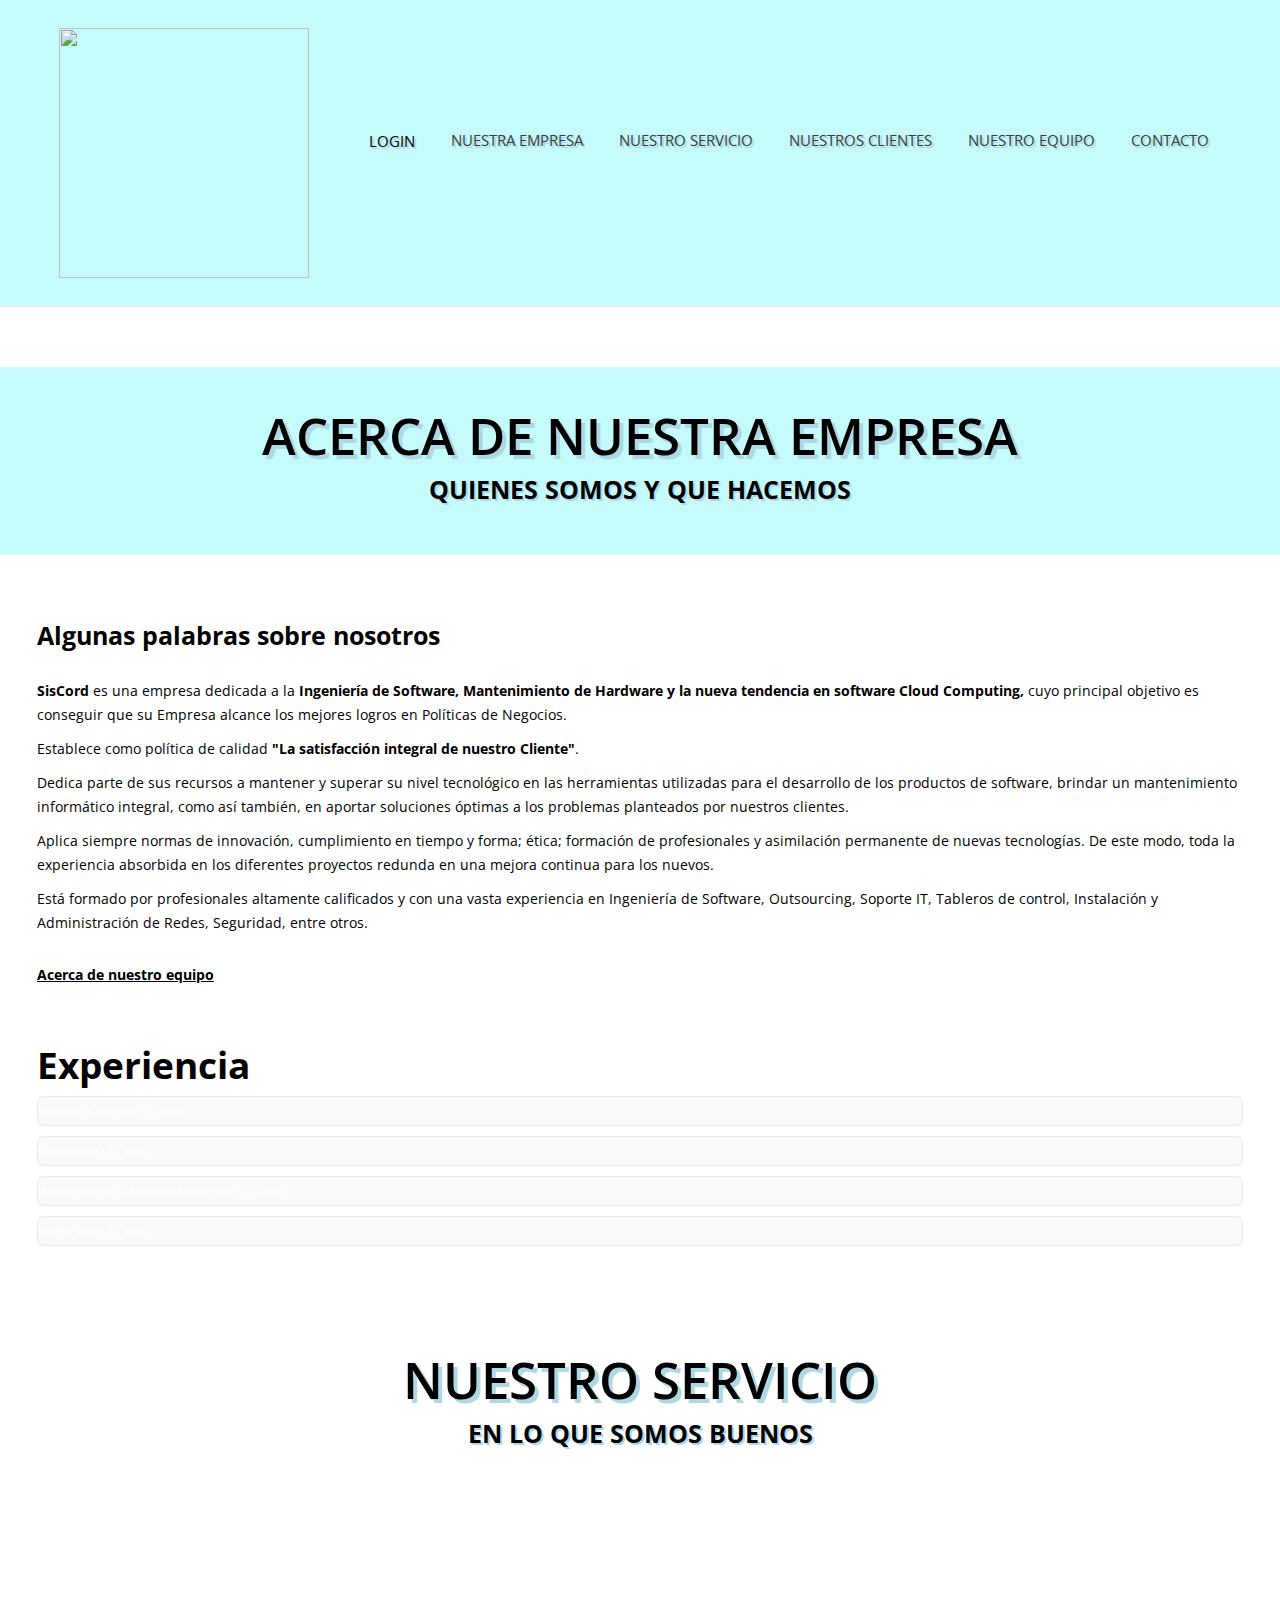
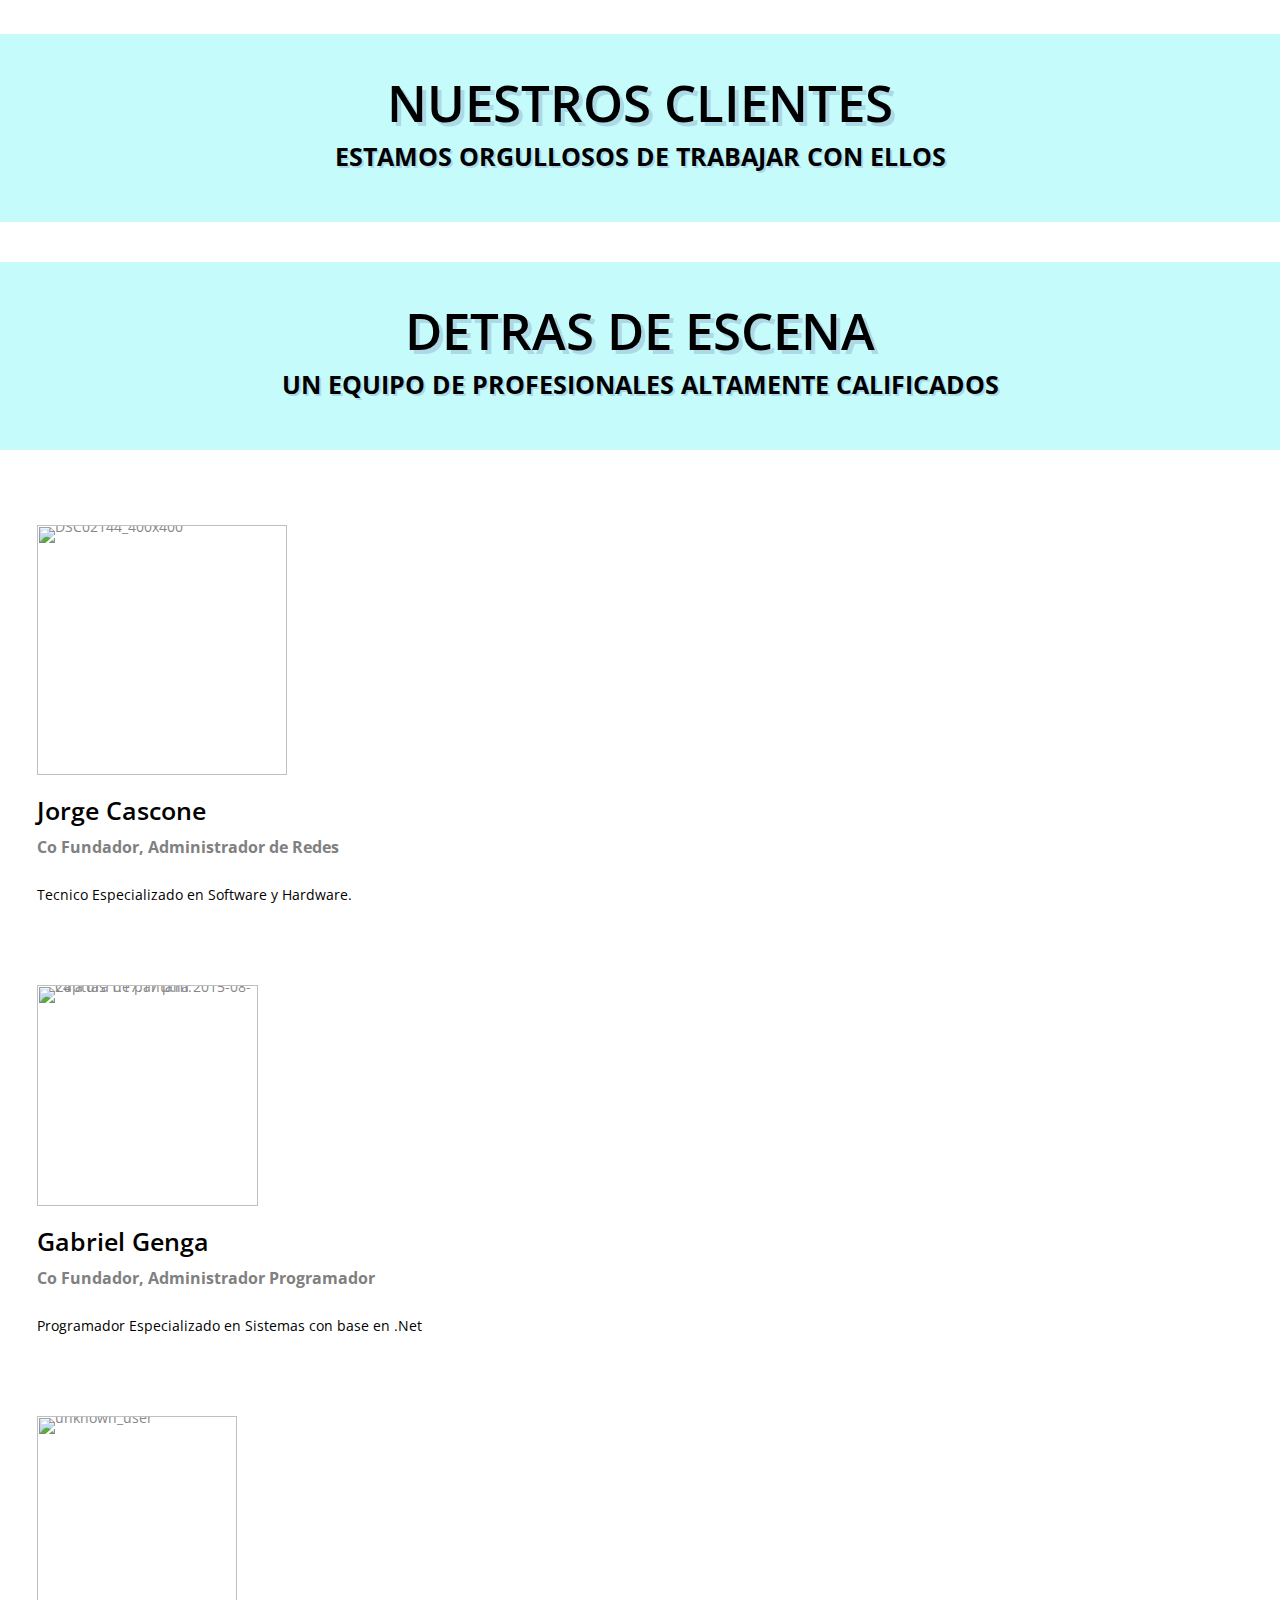
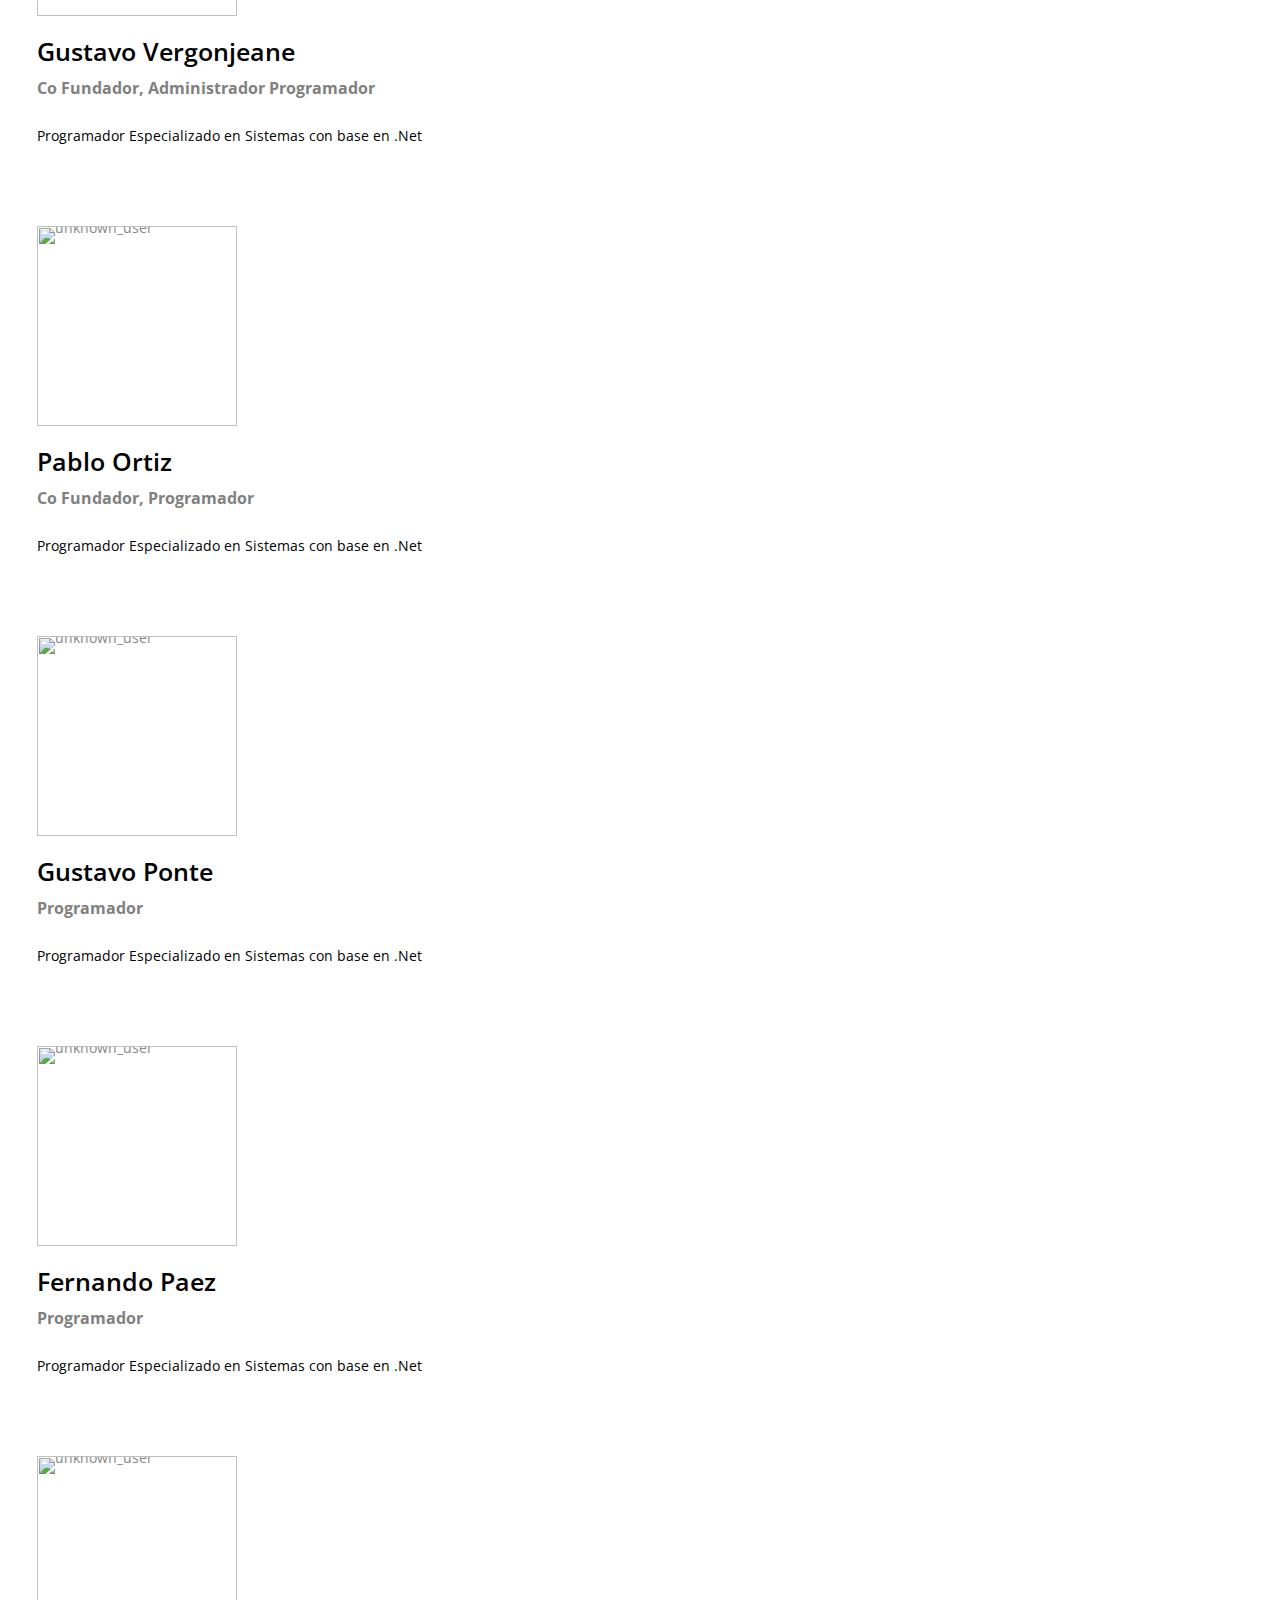
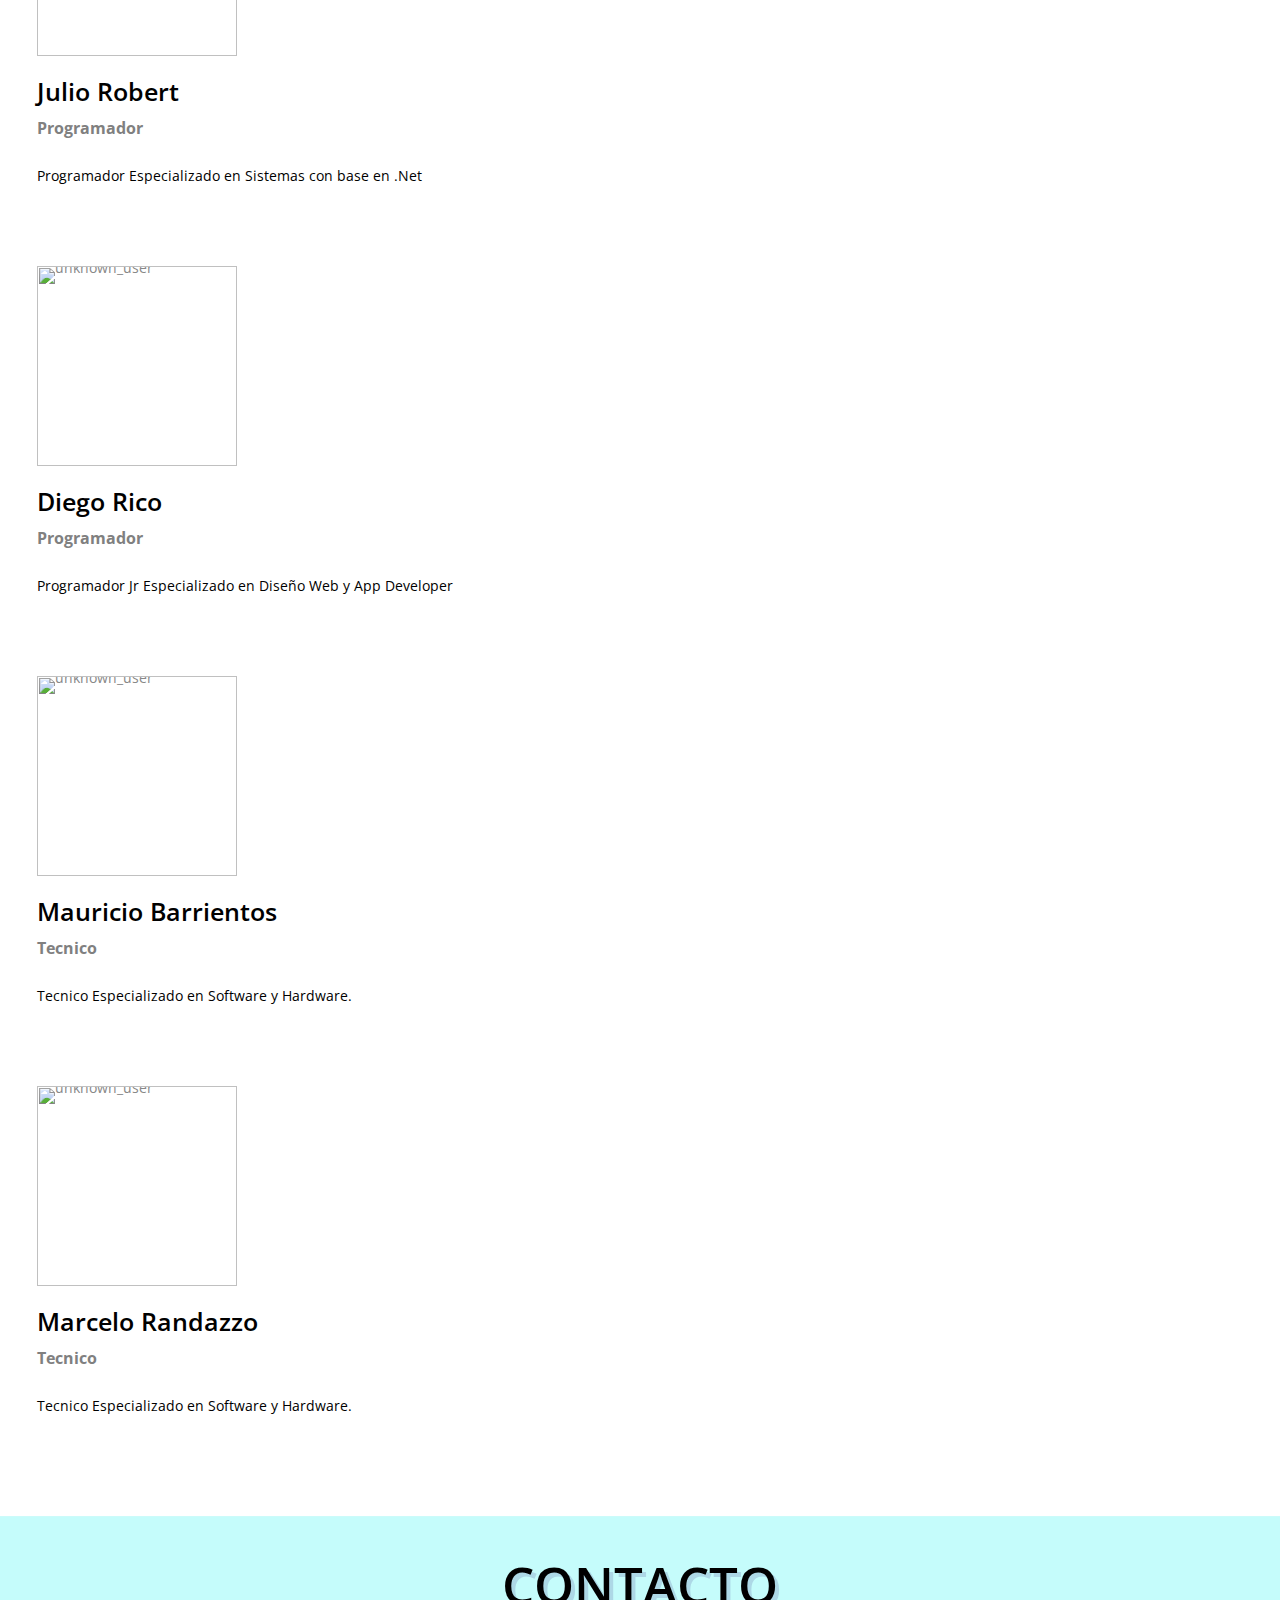
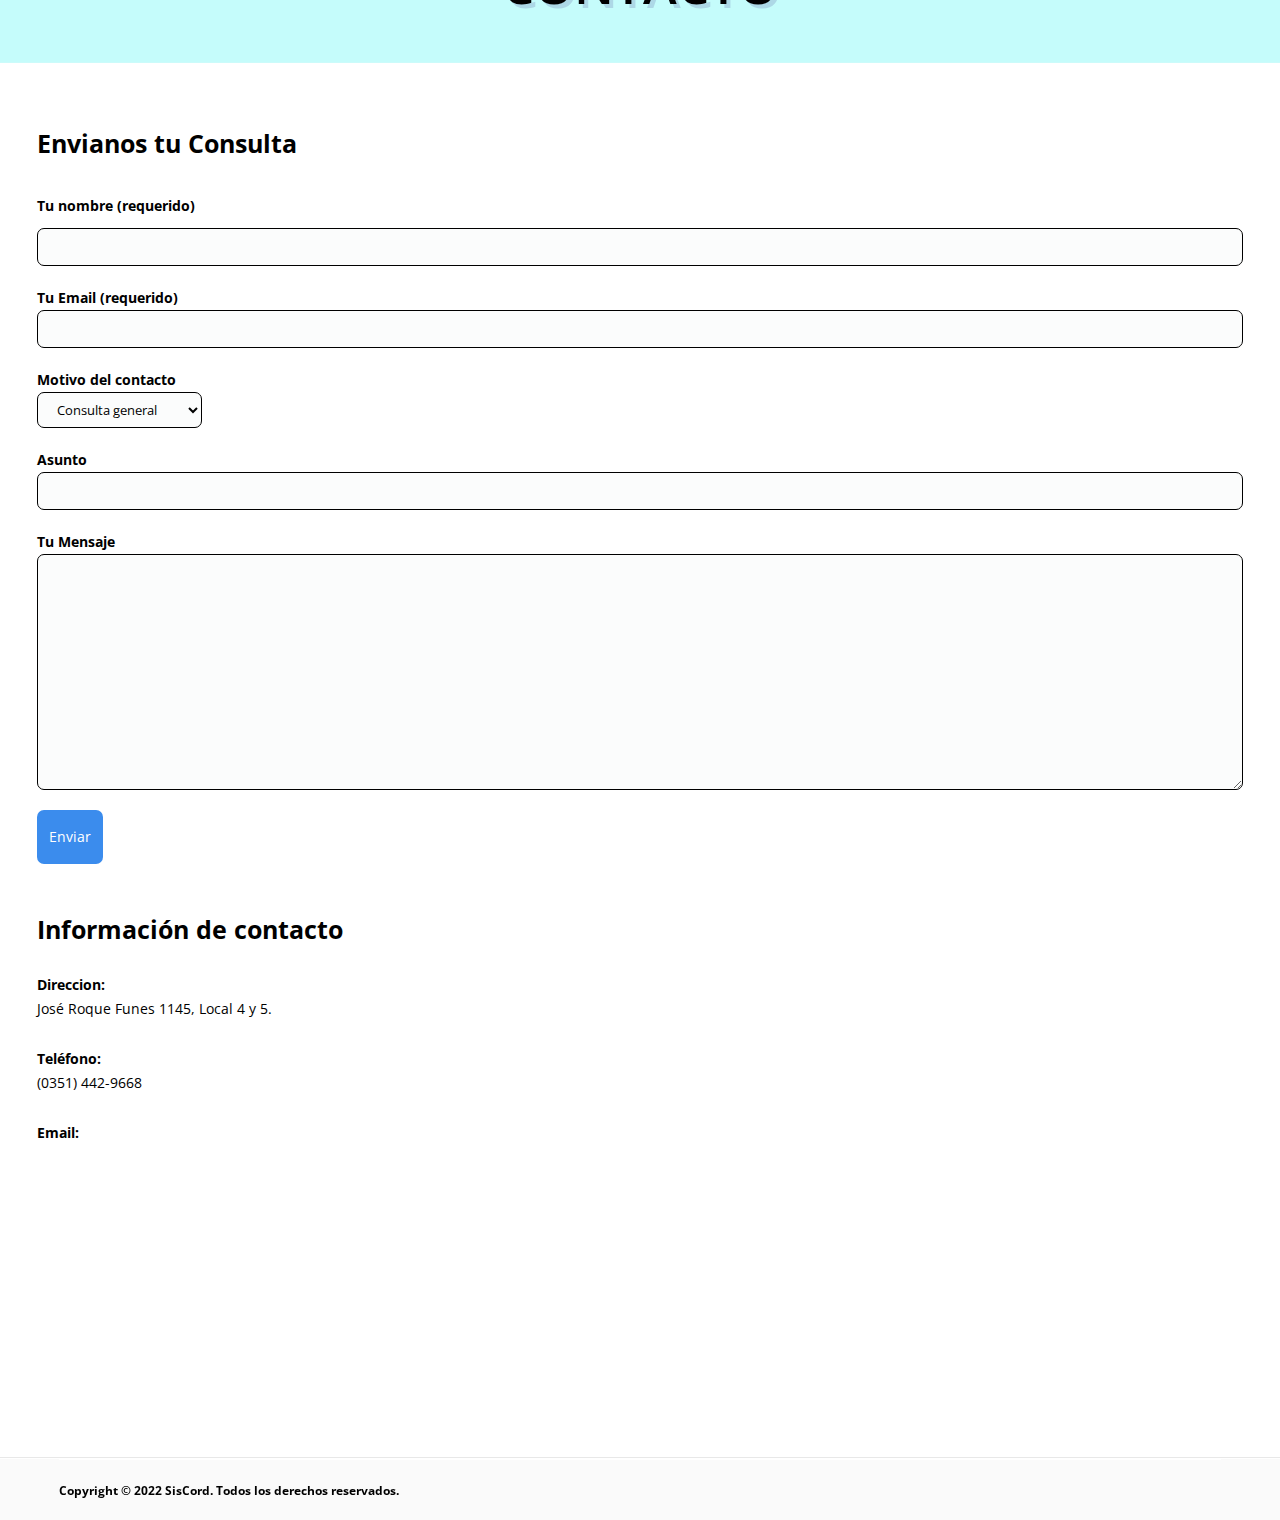
==== commit 8e627a89: "siscordweb" ====
--- a/index.html
+++ b/index.html
@@ -420,7 +420,7 @@
 			data-endelementdelay="0.1" 
 			 data-endspeed="600" 
 
-			style="z-index: 5; max-width: auto; max-height: auto; white-space: nowrap;font-weight: 600;text-shadow: 2px 2px lightblue;">Facturación</br> Electrónica
+			style="z-index: 5; max-width: auto; max-height: auto; white-space: nowrap;font-weight: 600;text-shadow: 2px 2px lightblue;">Servicios</br> Cloud
 		</div>
 
 		<!-- LAYER NR. 2 -->
@@ -445,7 +445,7 @@
 		<!-- LAYER NR. 3 -->
 		<div class="tp-caption sft customout" 
 			 data-x="center" data-hoffset="-5" 
-			 data-y="center" data-voffset="57" 
+			 data-y="center" data-voffset="27" 
 			 data-customout="x:0;y:0;z:0;rotationX:0;rotationY:0;rotationZ:0;scaleX:0.75;scaleY:0.75;skewX:0;skewY:0;opacity:0;transformPerspective:600;transformOrigin:50% 50%;" 
 			data-speed="850" 
 			data-start="2250" 
@@ -454,7 +454,7 @@
 			data-endelementdelay="0.1" 
 			 data-endspeed="600" 
 
-			style="z-index: 7;"><img src="https://siscord.com.ar/v2/wp-content/plugins/revslider/images/dummy.png" alt="seo" data-ww="630" data-hh="674" data-lazyload="https://i.ibb.co/sHMKynr/kisspng-cloud-computing-architecture-company-quebec-netnova-smart-city-ciudad-inteligente-destino-tu.png" > 
+			style="z-index: 7;"><img src="https://siscord.com.ar/v2/wp-content/plugins/revslider/images/dummy.png" alt="seo" data-ww="630" data-hh="574" data-lazyload="https://i.ibb.co/87SKsZm/cloud.png" > 
 		</div>
 		<!-- data-lazyload="https://siscord.com.ar/v2/wp-content/uploads/revslider/The7-homepage/scr-code.png" -->
 
@@ -1340,7 +1340,7 @@
 				<div class="vc_empty_space"  style="height: 20px" ><span
 			class="vc_empty_space_inner"></span></div>
 
-<div class="hr-thin style-line" style="width: 100%;"></div>
+
 		</div> 
 	</div> 
 </div><!-- Row Backgrounds --><div class="upb_no_bg" data-fadeout="" data-fadeout-percentage="" data-parallax-content="" data-parallax-content-sense="" data-row-effect-mobile-disable="true" data-img-parallax-mobile-disable="true" data-rtl="false"  data-custom-vc-row=""  data-vc="4.5.2"  data-theme-support=""    ></div><div class="stripe stripe-style-2 stripe-transparent-bg" data-anchor="#contact" id="contact" data-min-height="0" style="background: linear-gradient(90deg, rgba(0,142,255,1) 0%, rgba(197,252,251,1) 0%);color:black;background-position: top;background-repeat: repeat;background-attachment: scroll;background-size: auto;padding-top: 40px;padding-bottom: 40px;margin-top: 0px;margin-bottom: 0px"><div class="wpb_row wf-container" style="opacity: 1;" >
@@ -1444,7 +1444,9 @@
 <div class="wpb_gmaps_widget wpb_content_element">
 	<div class="wpb_wrapper">
 	<div class="wpb_map_wraper">
-		<iframe src="https://www.google.com/maps/embed?pb=!1m14!1m8!1m3!1d27250.2877498873!2d-64.2469685!3d-31.3786775!3m2!1i1024!2i768!4f13.1!3m3!1m2!1s0x94329ed4c21b1cfd%3A0x4bef548015aeb4f1!2sJos%C3%A9+Roque+Funes+1145%2C+X5009LFG+C%C3%B3rdoba!5e0!3m2!1ses-419!2sar!4v1440438751233" width="800" height="200" frameborder="0" style="border:0" allowfullscreen></iframe>	</div>
+		<iframe src="https://www.google.com/maps/embed?pb=!1m18!1m12!1m3!1d3406.2303467818533!2d-64.245621!3d-31.380211499999998!2m3!1f0!2f0!3f0!3m2!1i1024!2i768!4f13.1!3m3!1m2!1s0x94329ed50036b515%3A0x2c572a49f0c6cbbe!2sSiscord%20SAS!5e0!3m2!1ses-419!2sar!4v1659555260475!5m2!1ses-419!2sar" width="800" height="200" frameborder="0" style="border:0" allowfullscreen></iframe>	</div>
+		
+		
 	</div>	</div>	<div class="vc_empty_space"  style="height: 16px" ><span
 			class="vc_empty_space_inner"></span></div>
 
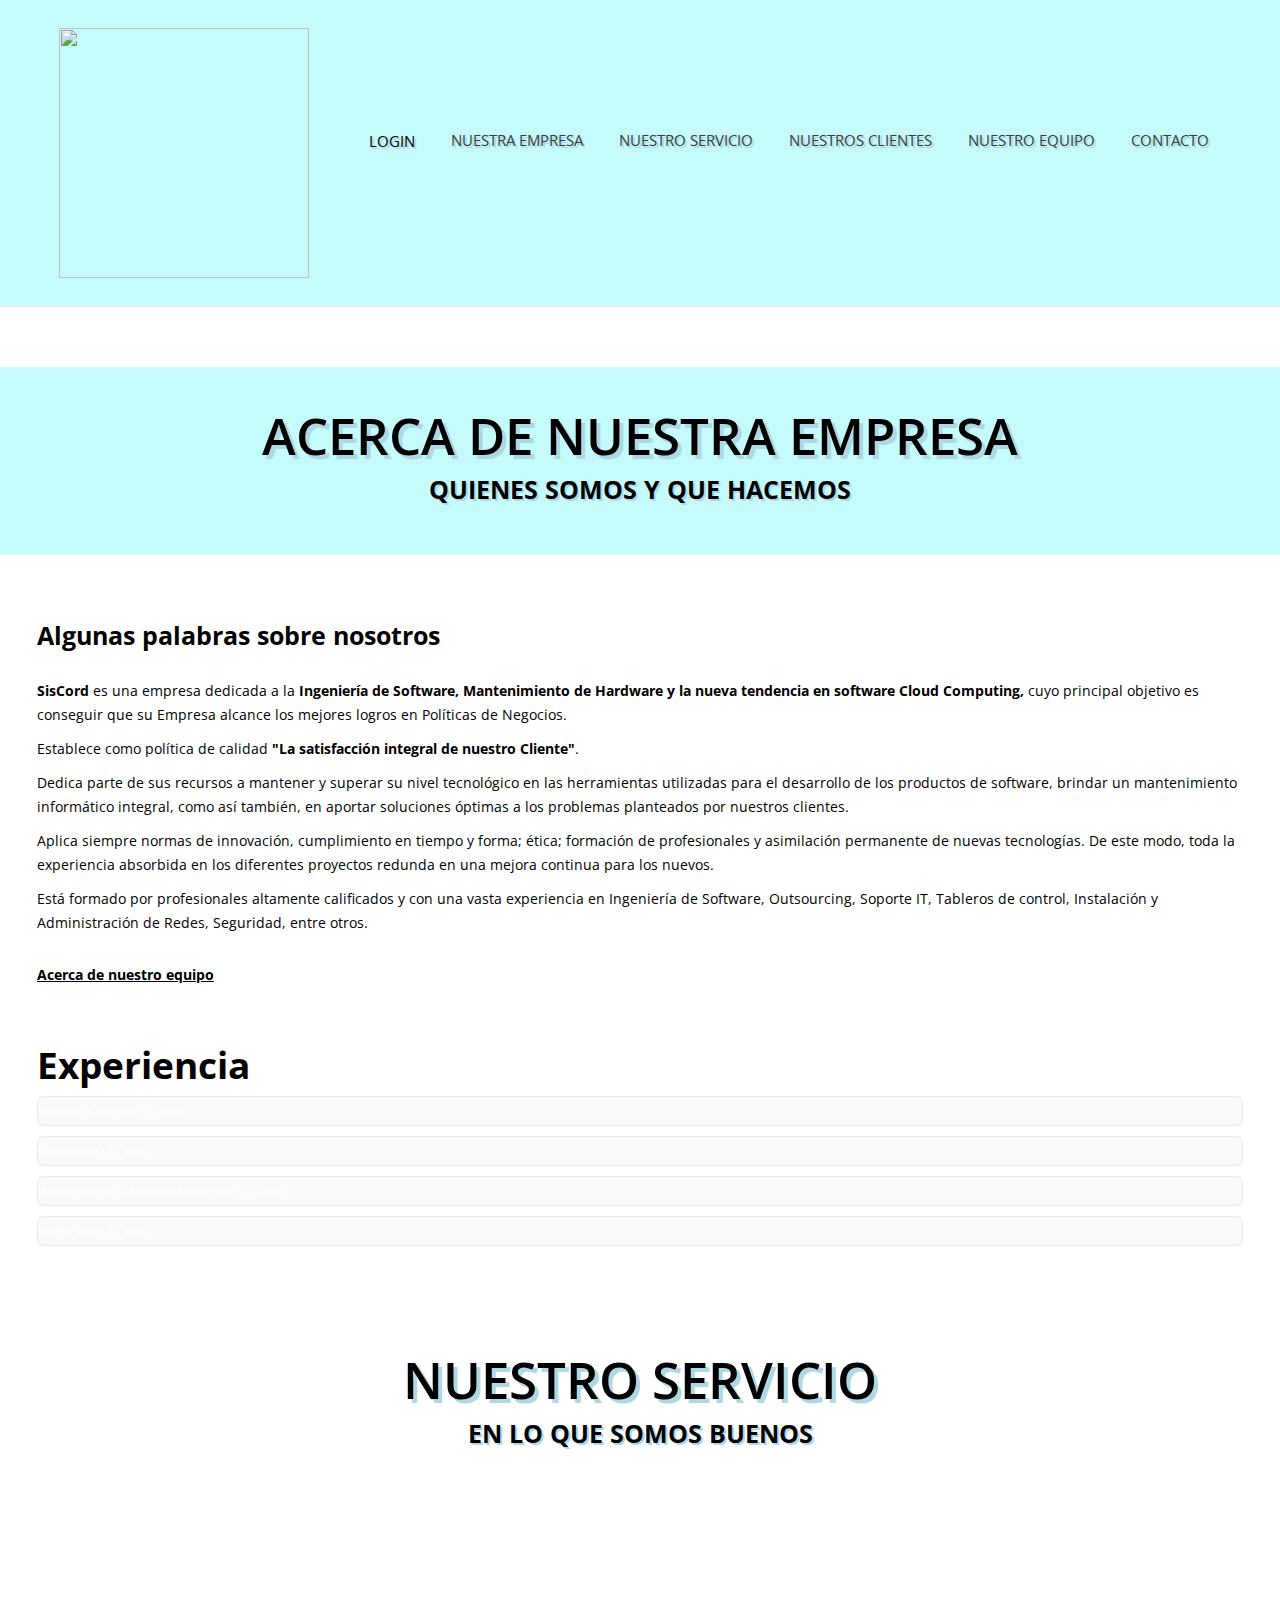
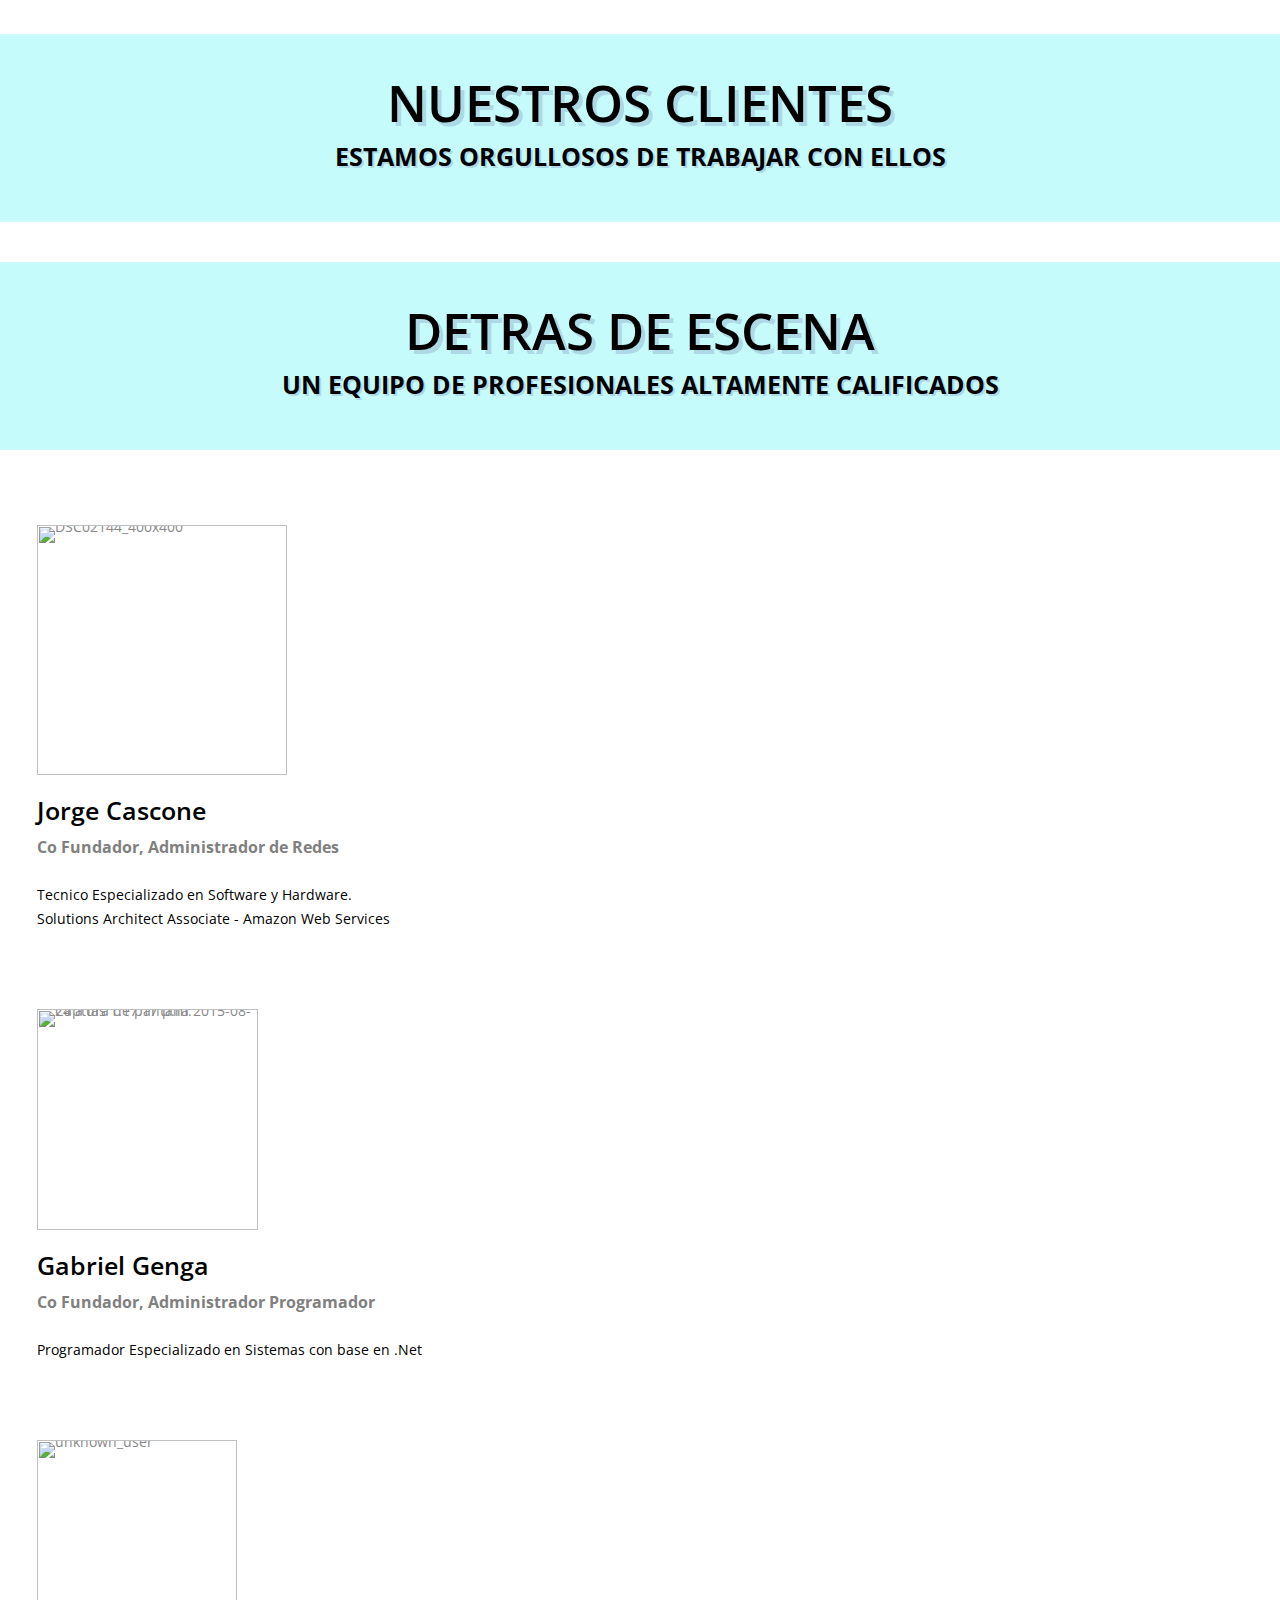
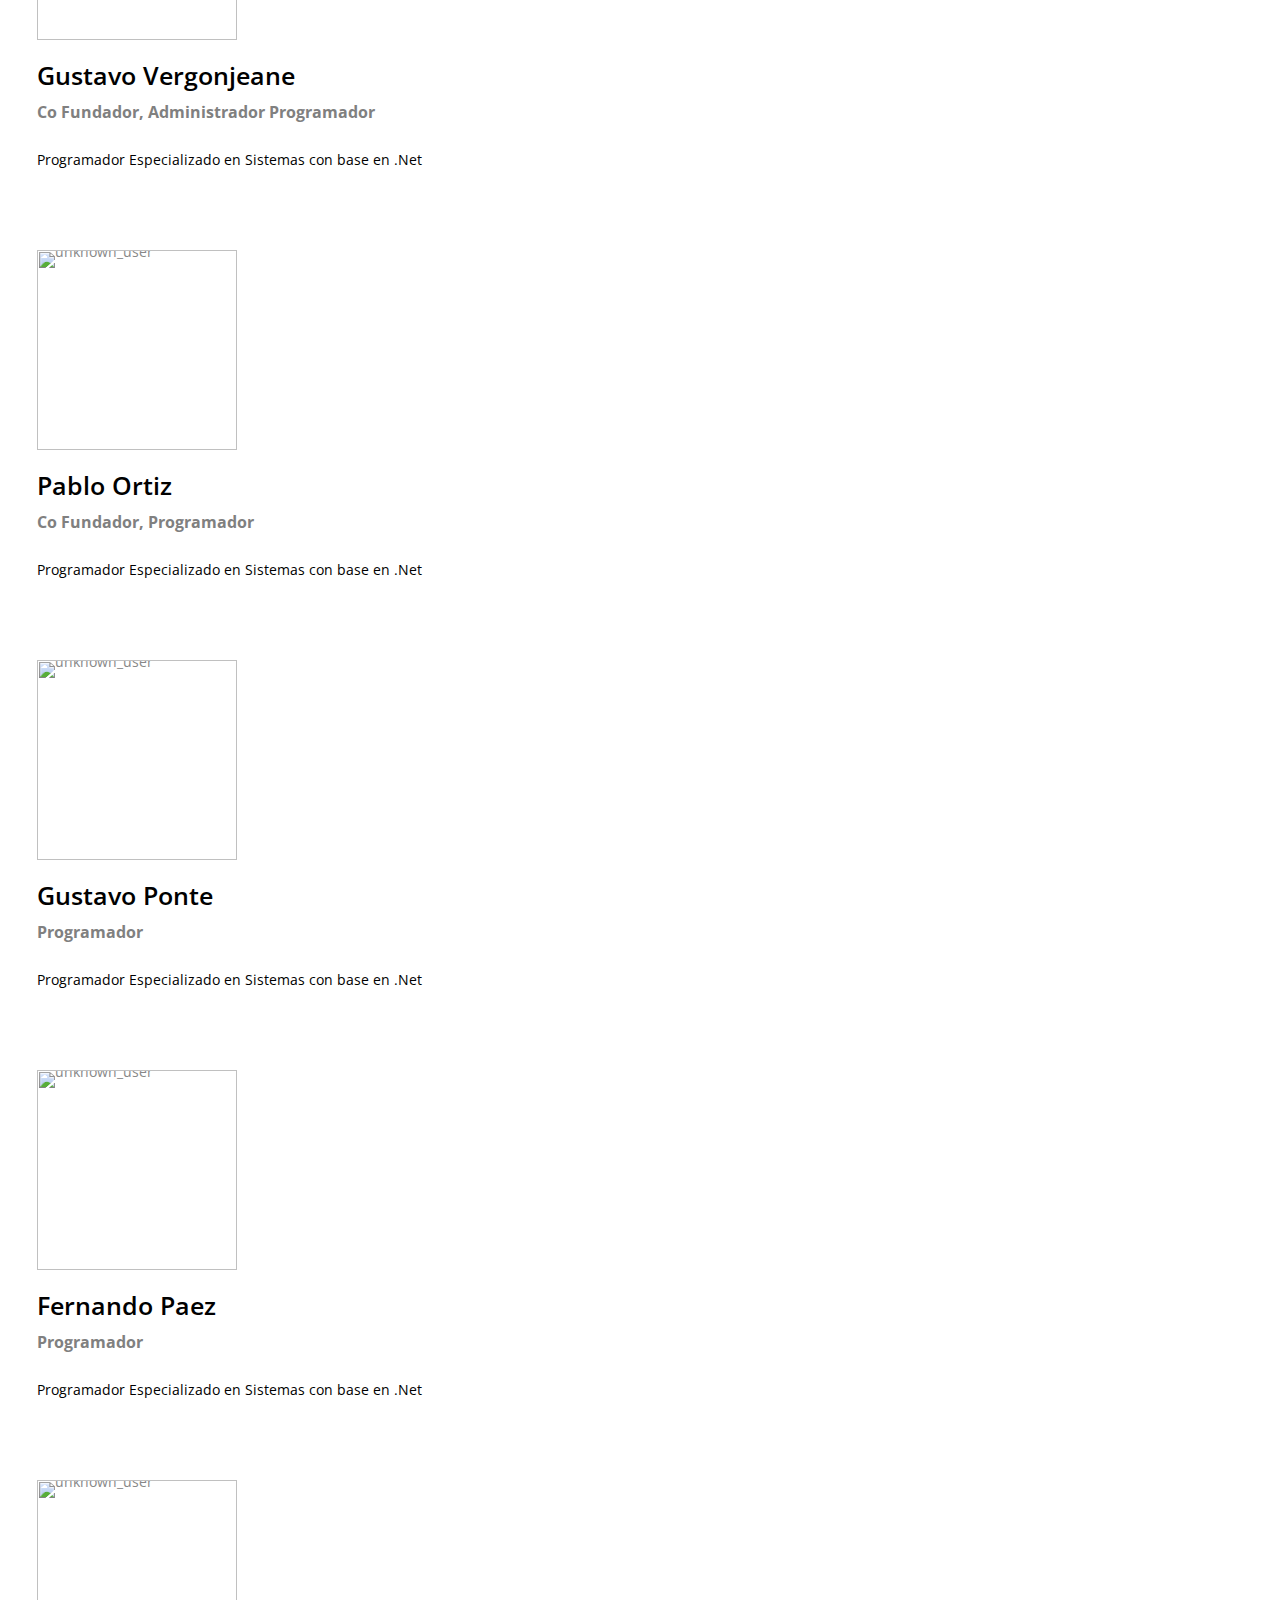
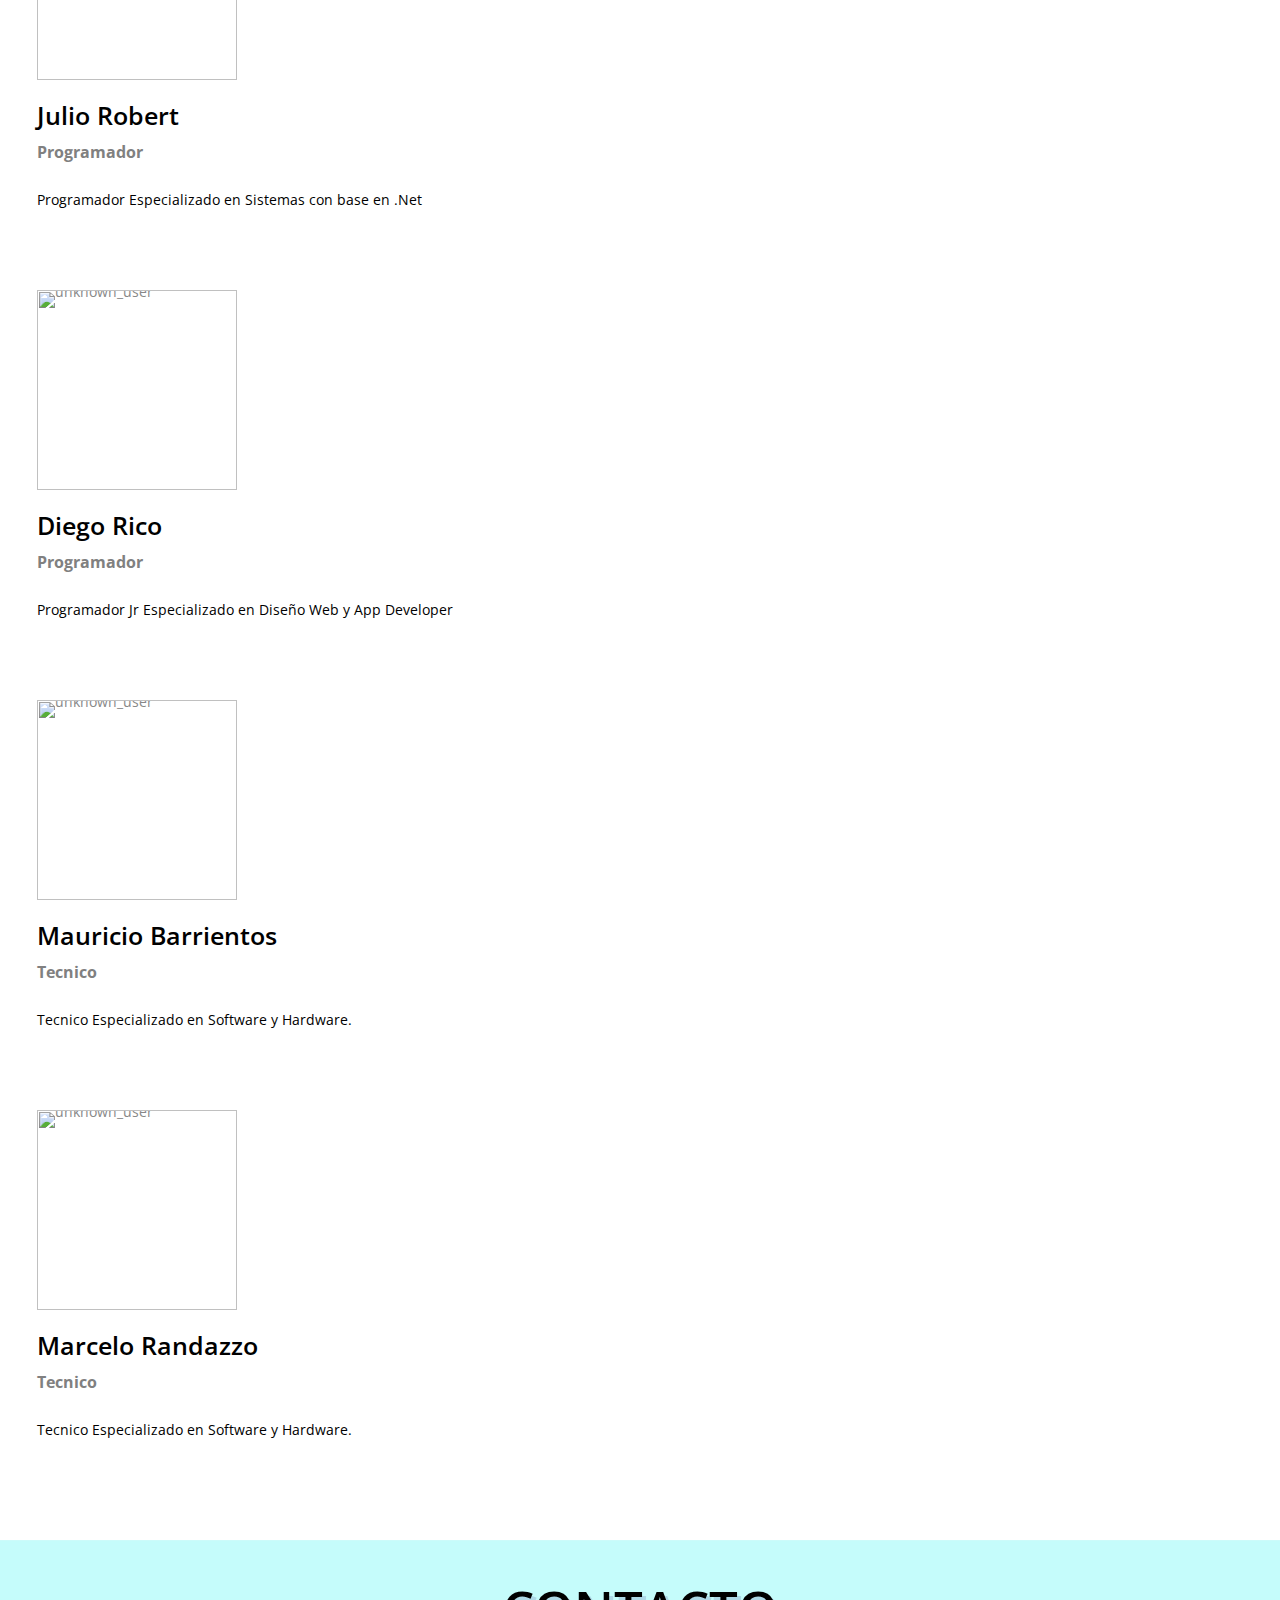
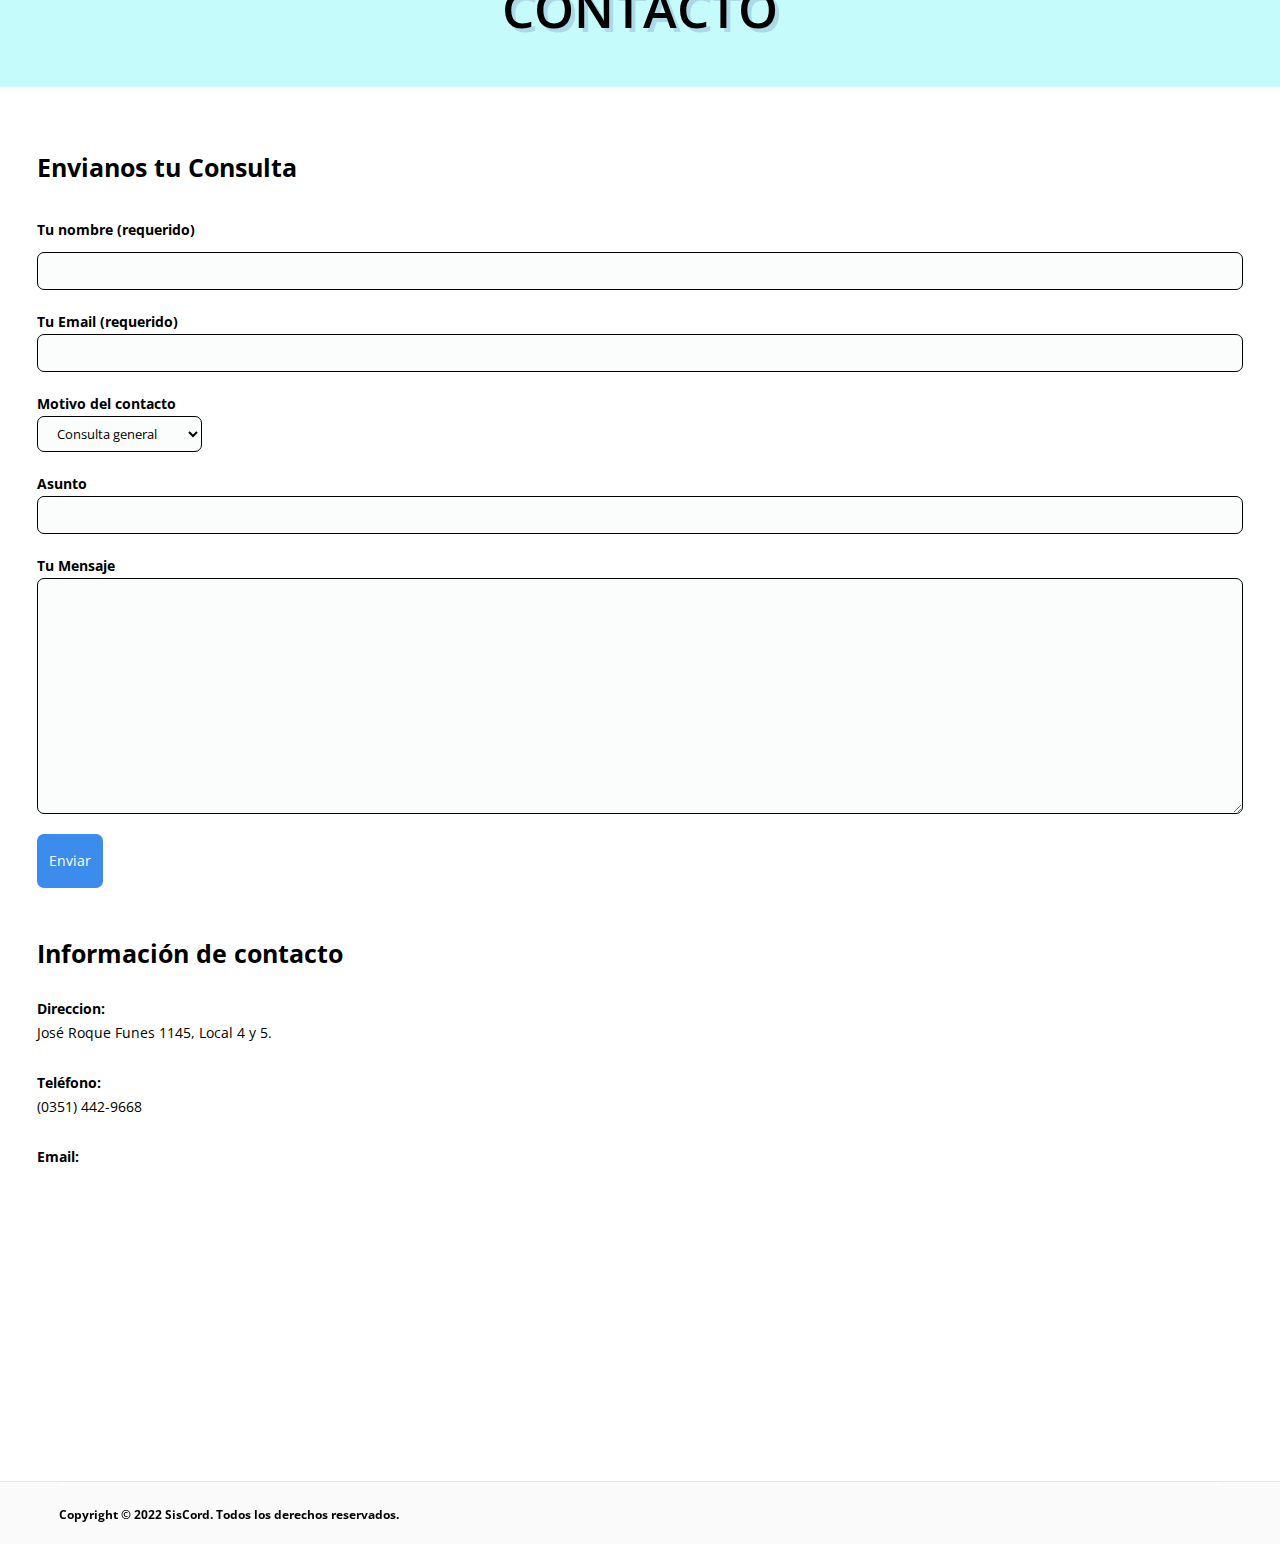
==== commit 1c267780: "Siscordweb" ====
--- a/index.html
+++ b/index.html
@@ -824,7 +824,7 @@
 
 	<div class="wpb_text_column wpb_content_element  ">
 		<div class="wpb_wrapper">
-			<p style="color: black">Tecnico Especializado en Software y Hardware.</p>
+			<p style="color: black">Tecnico Especializado en Software y Hardware. <br> Solutions Architect Associate - Amazon Web Services</p>
 
 		</div> 
 	</div> 	<div class="vc_empty_space"  style="height: 18px" ><span
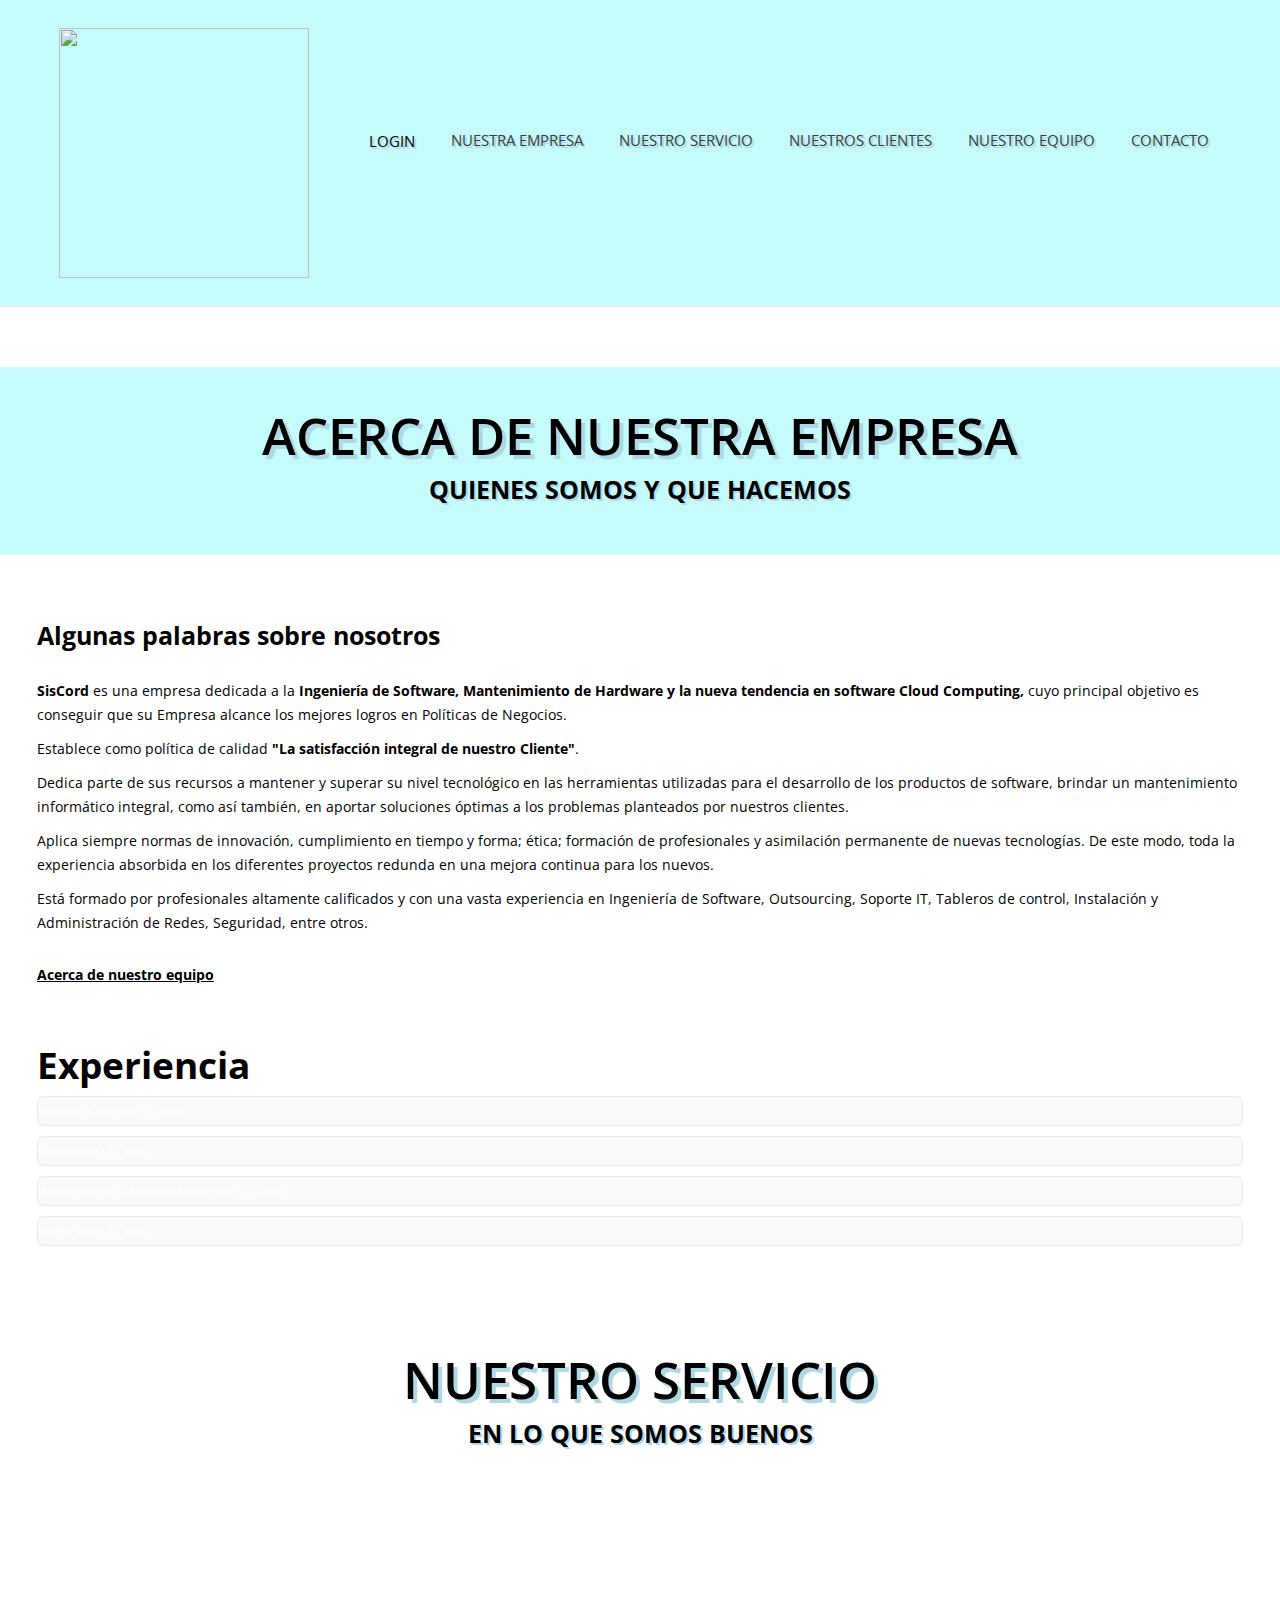
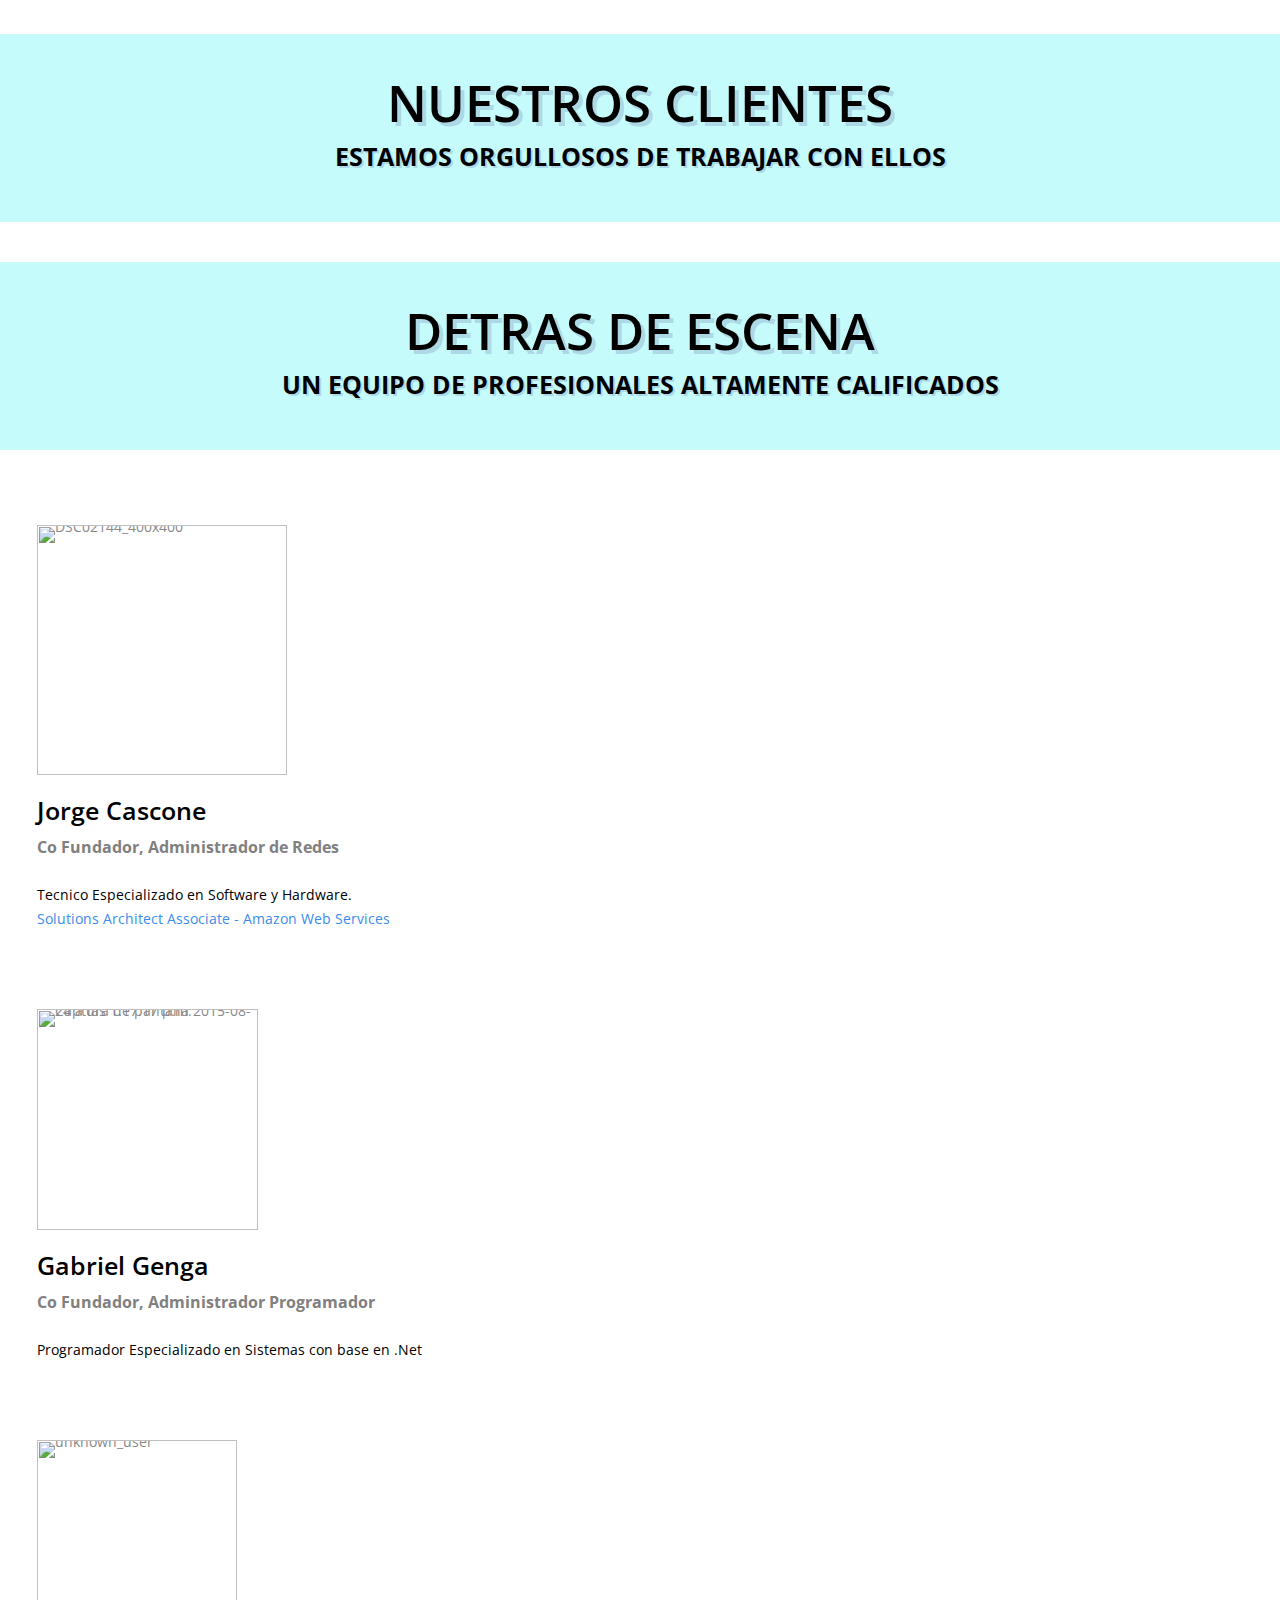
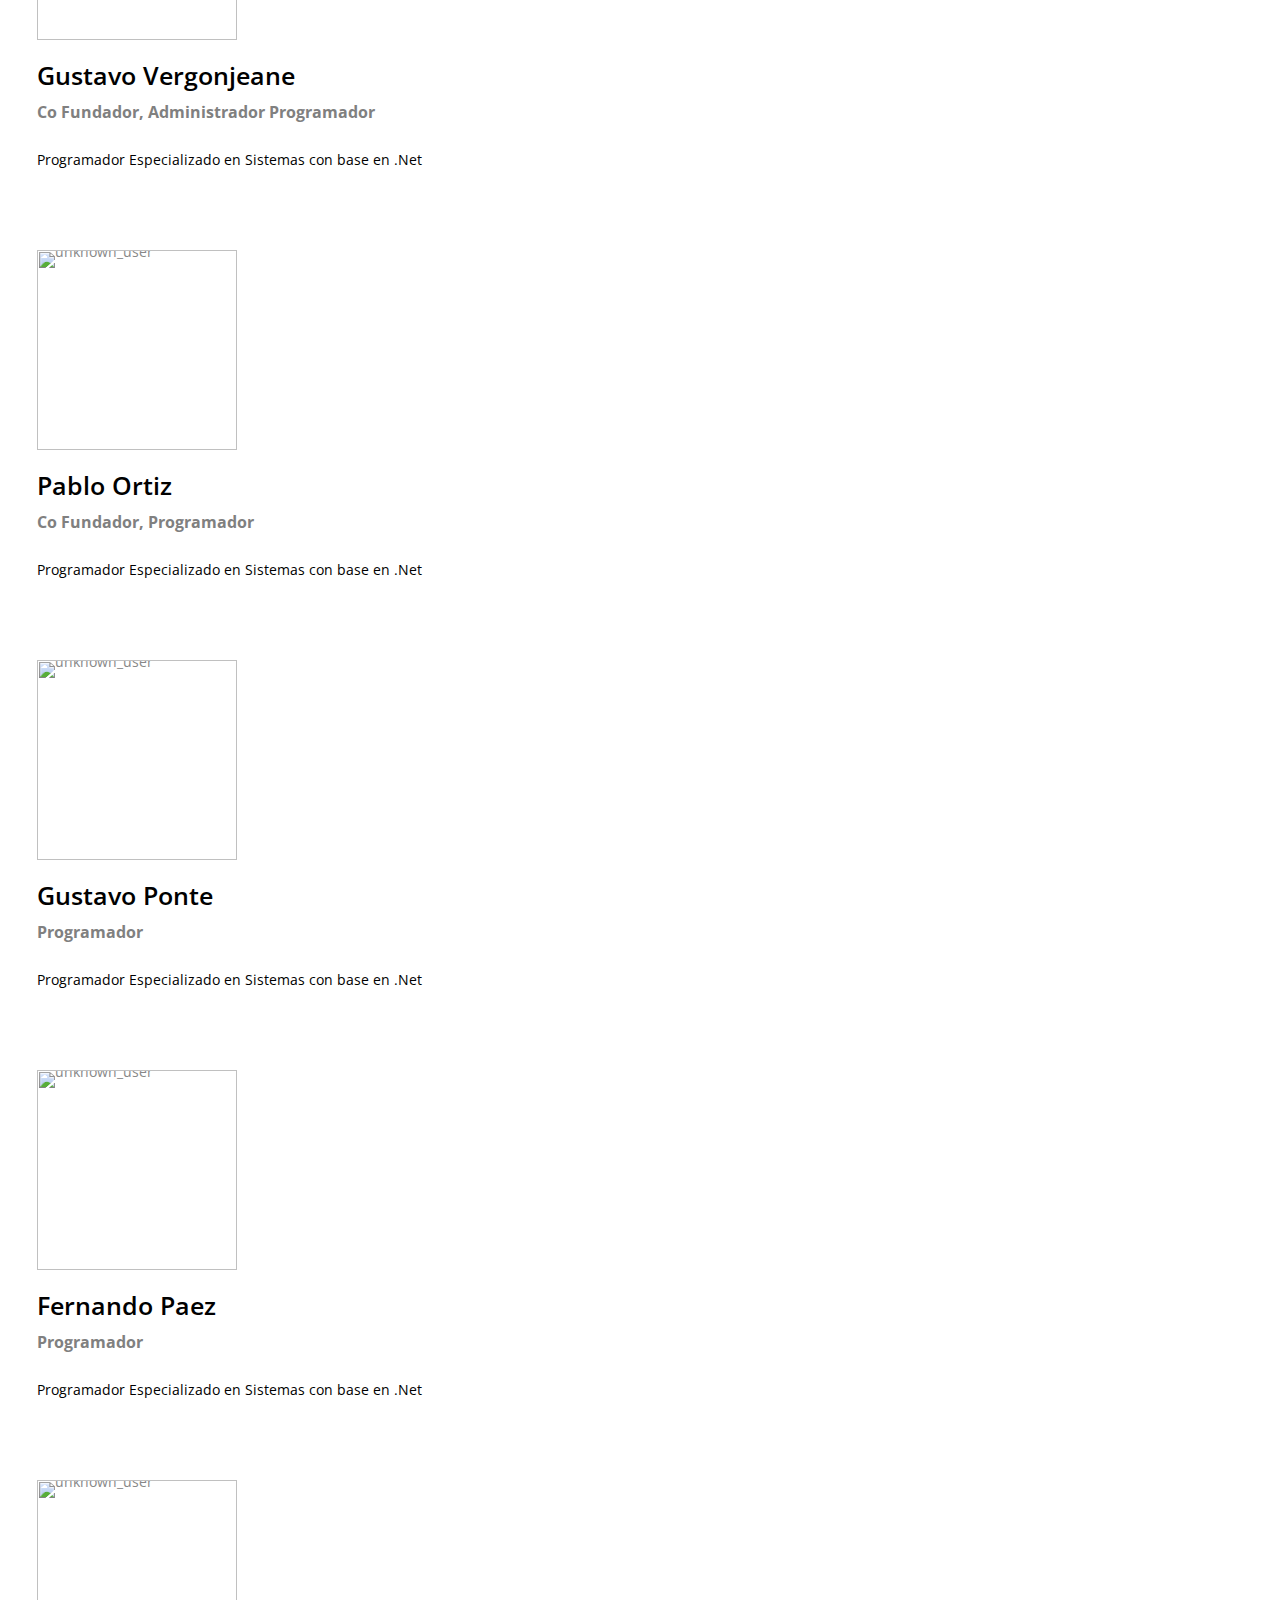
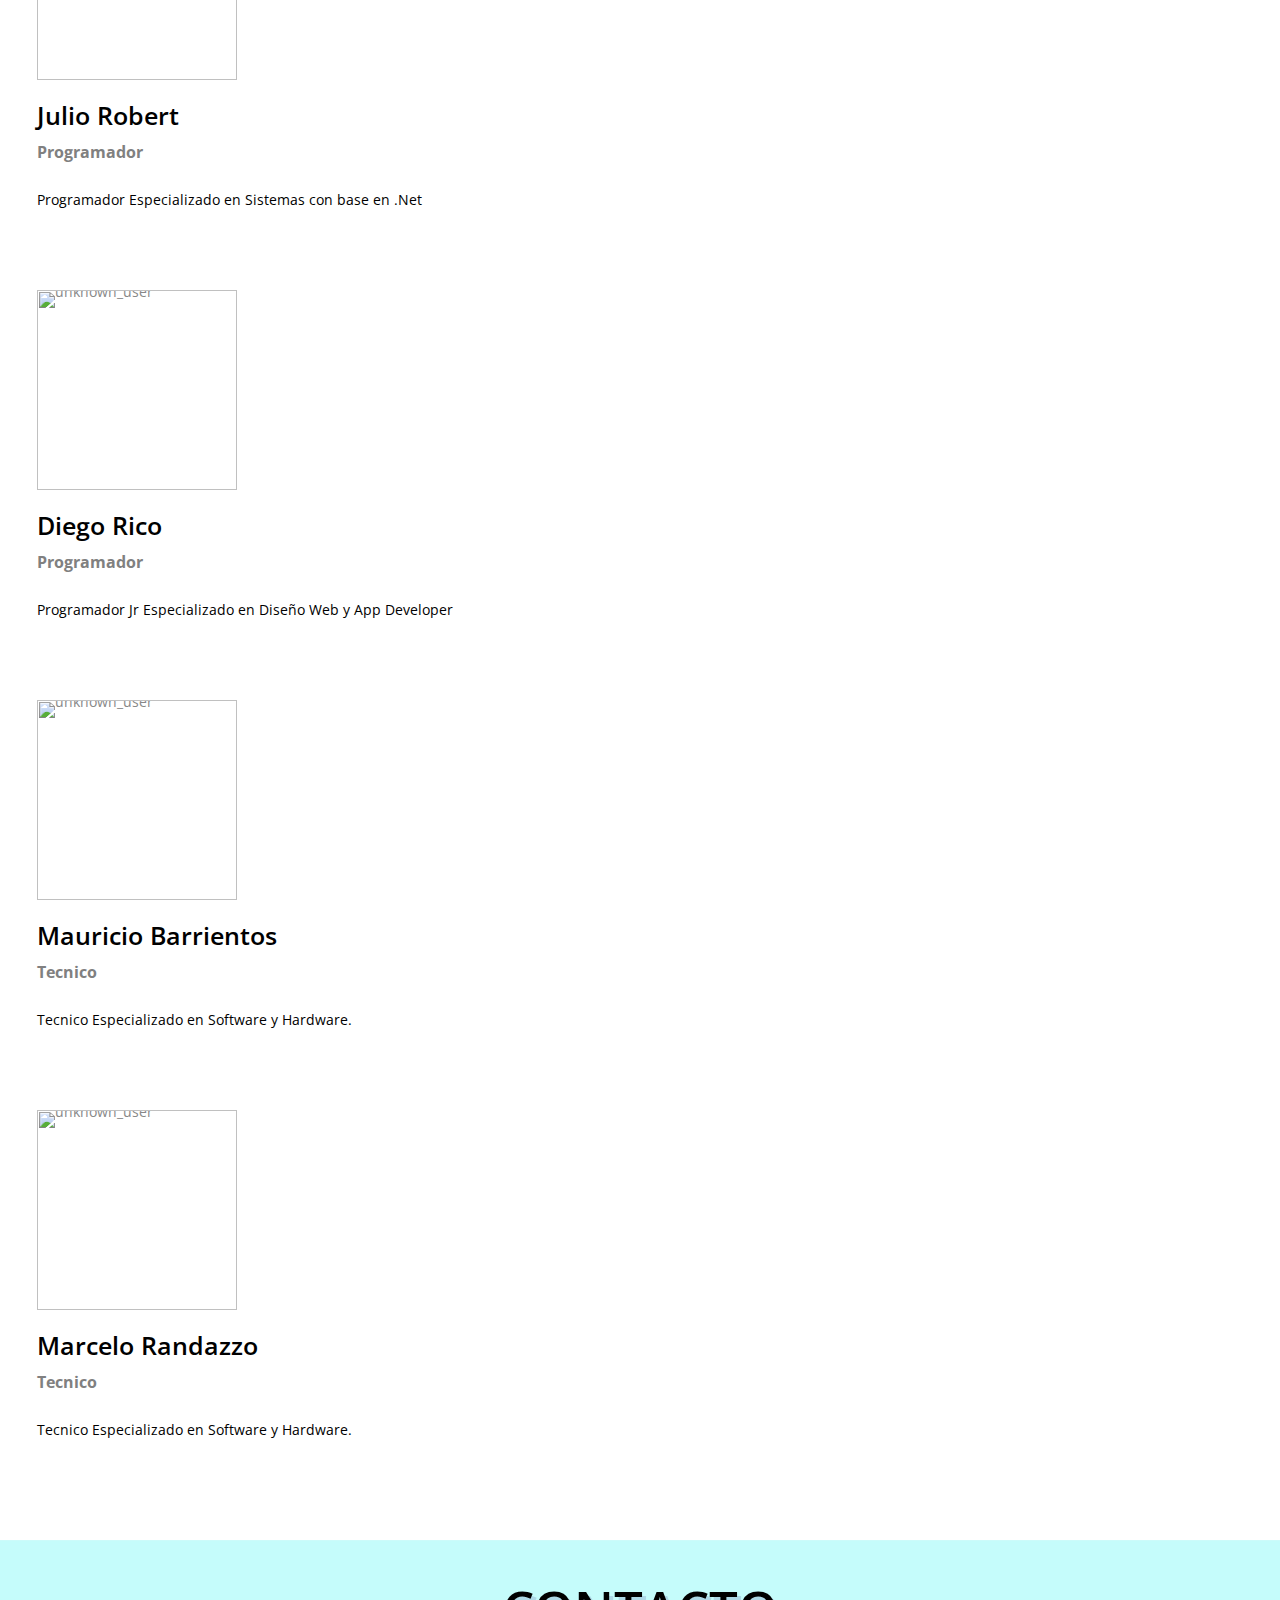
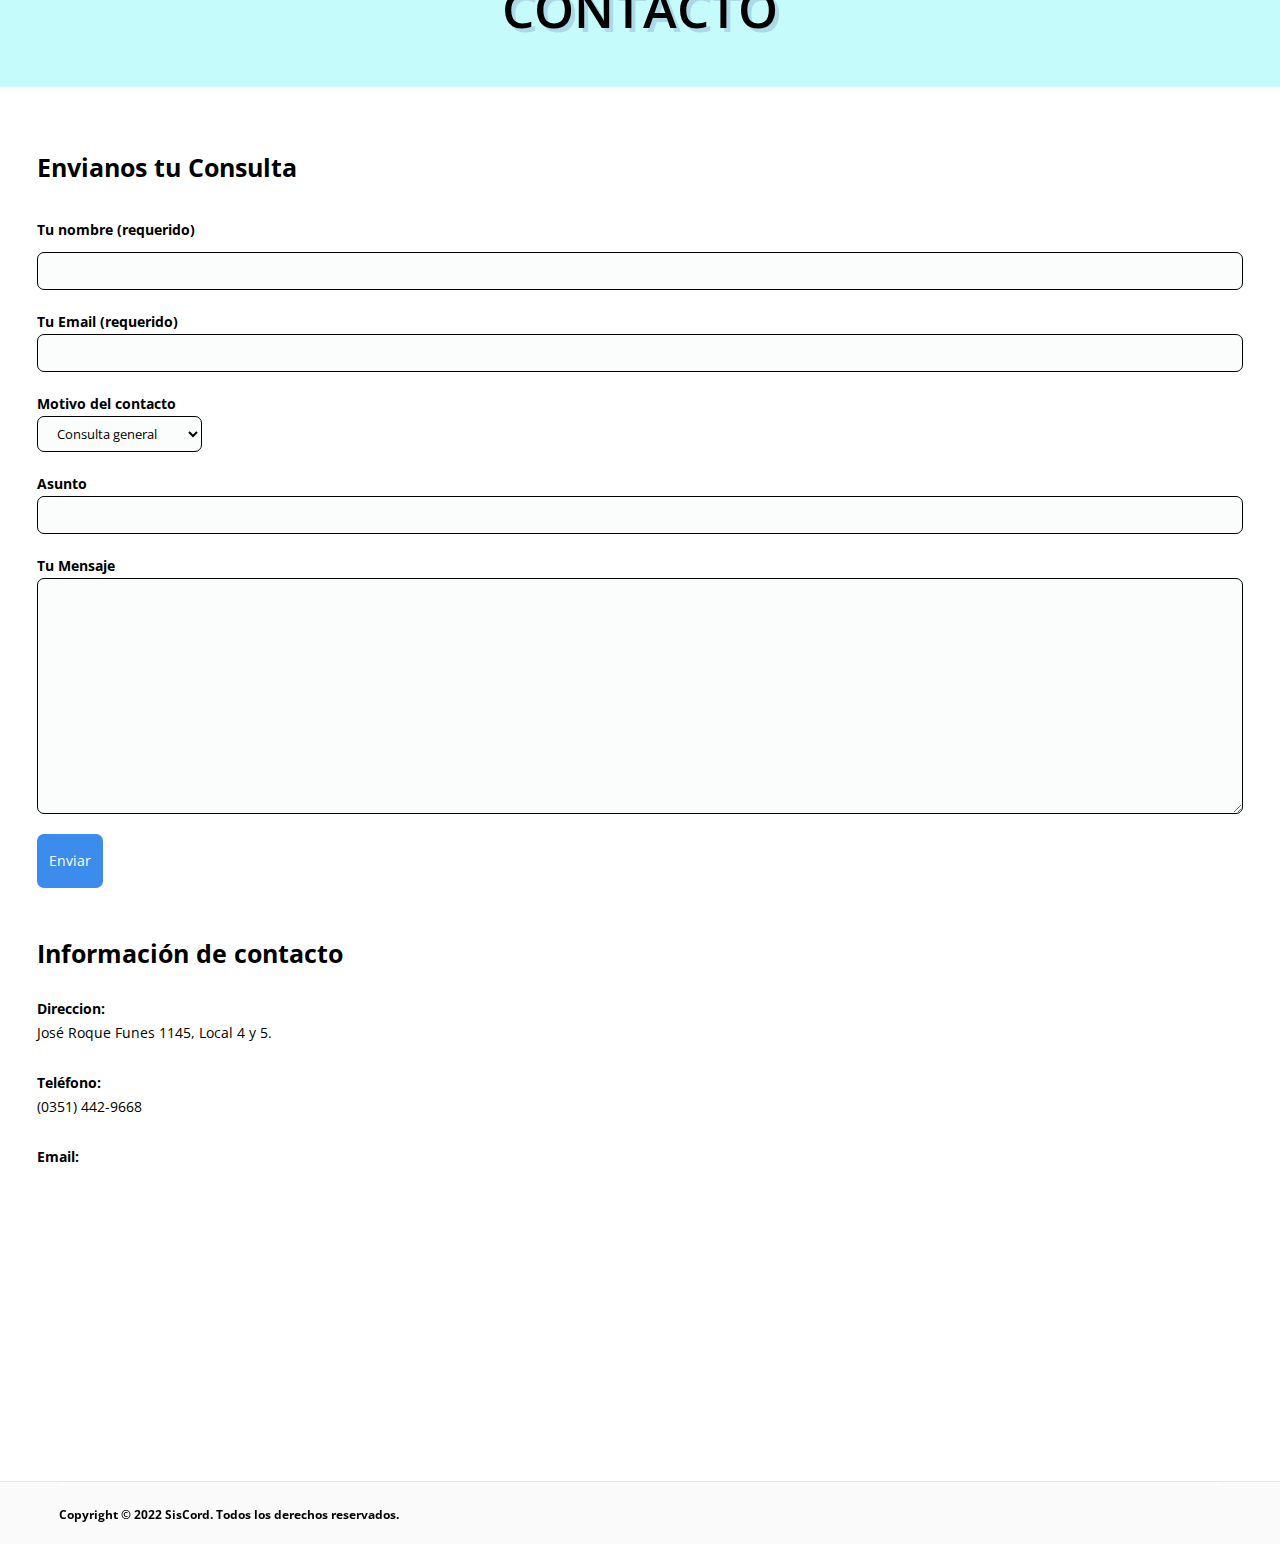
==== commit 17af4a52: "siscordweb" ====
--- a/index.html
+++ b/index.html
@@ -253,13 +253,13 @@
 			data-endelementdelay="0.1" 
 			 data-endspeed="600" 
 
-			style="z-index: 5; max-width: auto; max-height: auto; white-space: nowrap;font-weight: 600;text-shadow: 2px 2px lightblue;">Soporte <br> Técnico Integral
+			style="z-index: 5; max-width: auto; max-height: auto; white-space: nowrap;font-weight: 600;">Soporte <br> Técnico Integral
  
 		</div>
 
 		<!-- LAYER NR. 2 -->
 		<div class="tp-caption dt_the7_large_caption customin customout" 
-			 data-x="center" data-hoffset="447" 
+			 data-x="center" data-hoffset="380" 
 			 data-y="center" data-voffset="116" 
 			data-customin="x:0;y:0;z:0;rotationX:0;rotationY:0;rotationZ:0;scaleX:0.75;scaleY:0.75;skewX:0;skewY:0;opacity:0;transformPerspective:600;transformOrigin:50% 50%;" 
 			 data-customout="x:0;y:0;z:0;rotationX:0;rotationY:0;rotationZ:0;scaleX:0.75;scaleY:0.75;skewX:0;skewY:0;opacity:0;transformPerspective:600;transformOrigin:50% 50%;" 
@@ -345,7 +345,7 @@
 			data-endelementdelay="0.1" 
 			data-endspeed="600" 
 
-			style="z-index: 5; max-width: auto; max-height: auto; white-space: nowrap;font-weight: 600;text-shadow: 2px 2px lightblue;">Desarrollo de Software </br> a Medida
+			style="z-index: 5; max-width: auto; max-height: auto; white-space: nowrap;font-weight: 600;">Desarrollo de Software </br> a Medida
  
 		</div>
 
@@ -420,7 +420,7 @@
 			data-endelementdelay="0.1" 
 			 data-endspeed="600" 
 
-			style="z-index: 5; max-width: auto; max-height: auto; white-space: nowrap;font-weight: 600;text-shadow: 2px 2px lightblue;">Servicios</br> Cloud
+			style="z-index: 5; max-width: auto; max-height: auto; white-space: nowrap;font-weight: 600;">Servicios</br> Cloud
 		</div>
 
 		<!-- LAYER NR. 2 -->
@@ -824,7 +824,7 @@
 
 	<div class="wpb_text_column wpb_content_element  ">
 		<div class="wpb_wrapper">
-			<p style="color: black">Tecnico Especializado en Software y Hardware. <br> Solutions Architect Associate - Amazon Web Services</p>
+			<p style="color: black">Tecnico Especializado en Software y Hardware. <br> <a href="https://www.credly.com/badges/c306ce1e-613d-433b-b59d-cb39d3c2cb73/public_url"; style="text-decoration: none" target="_blank">Solutions Architect Associate - Amazon Web Services</a> </p>
 
 		</div> 
 	</div> 	<div class="vc_empty_space"  style="height: 18px" ><span
